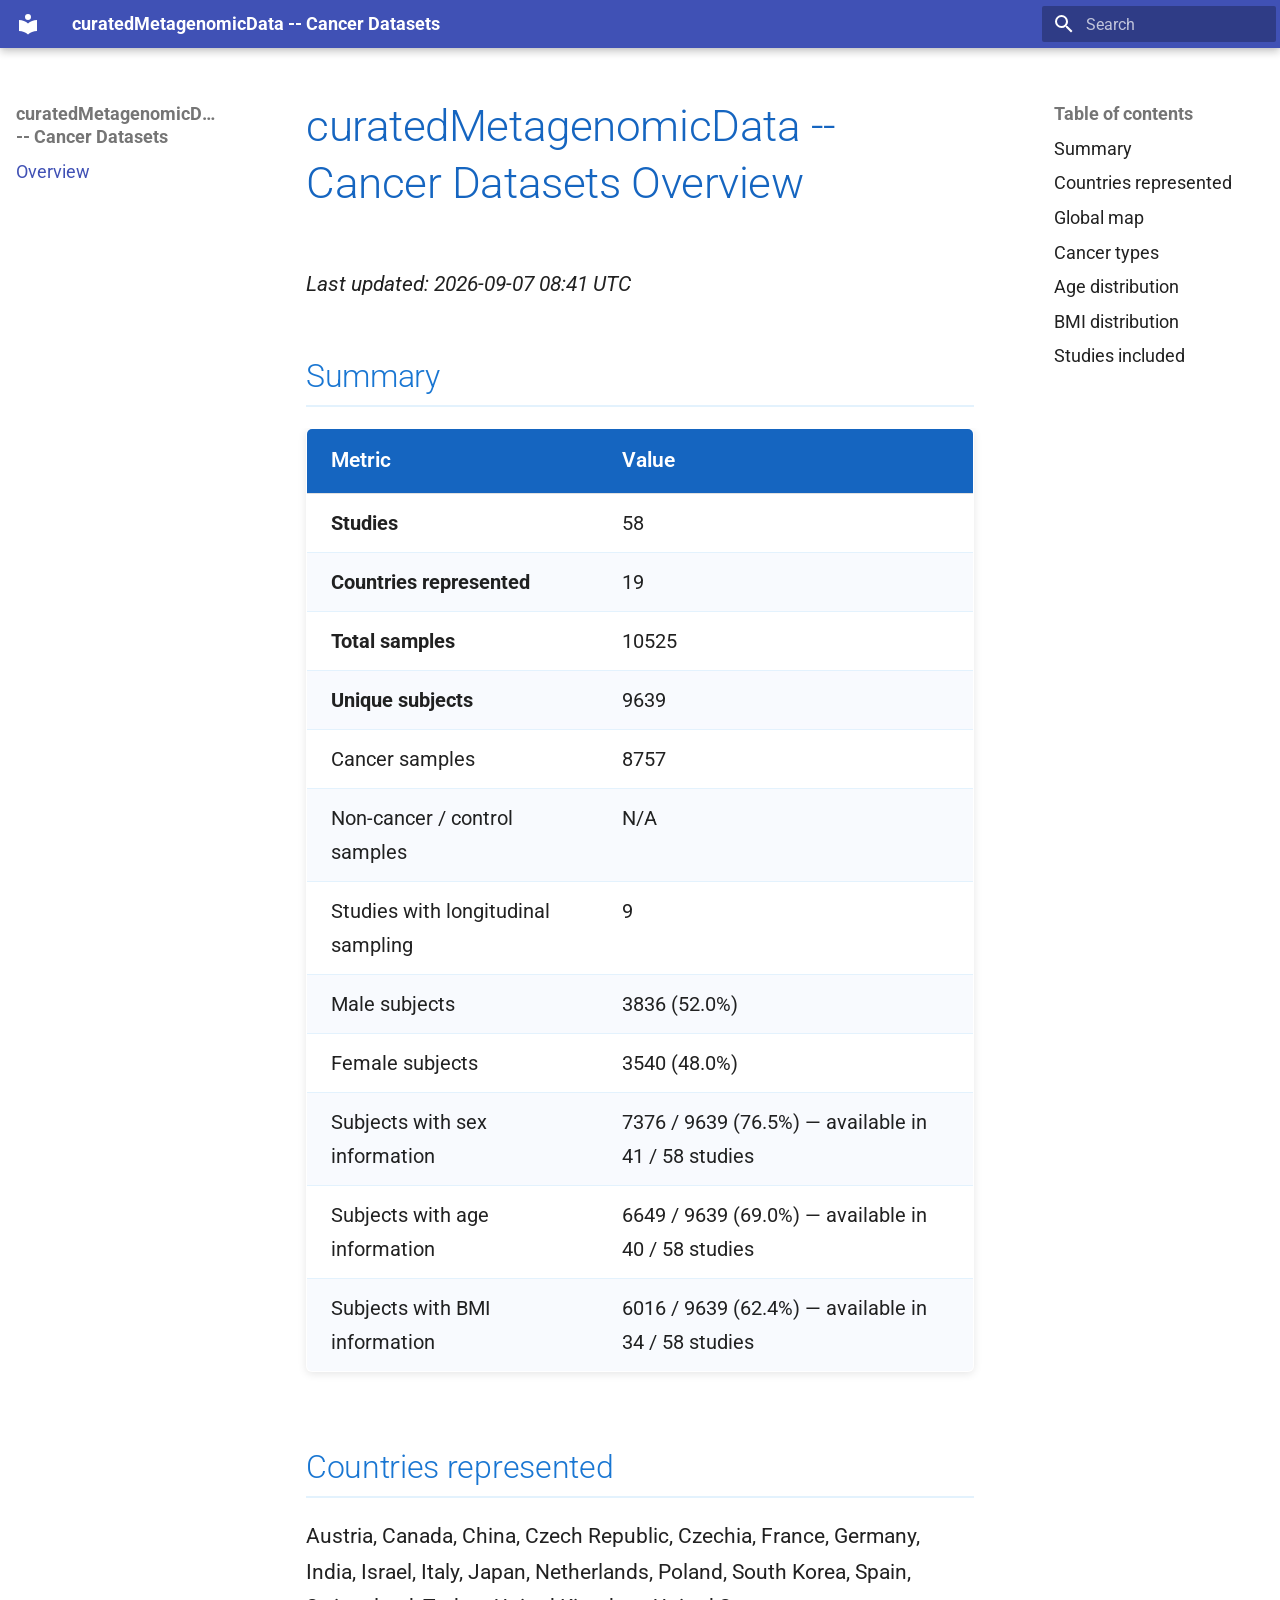
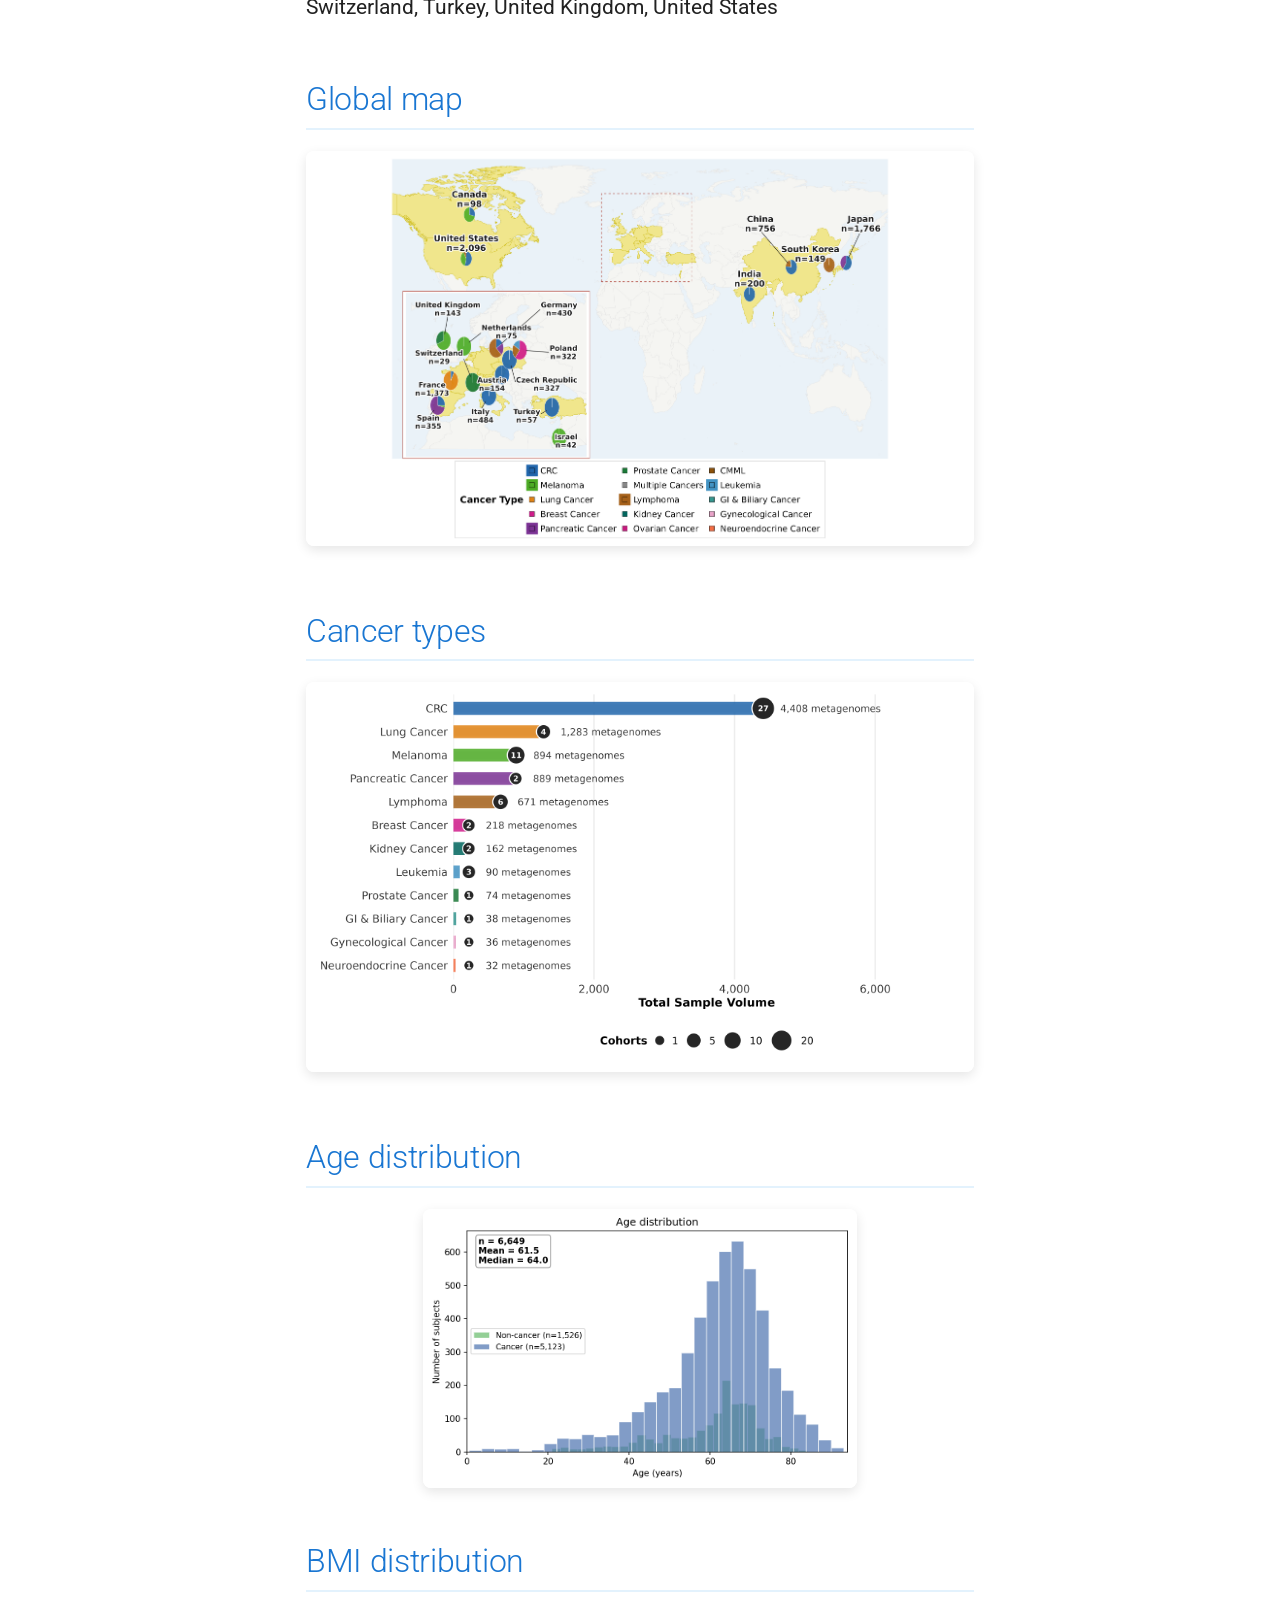
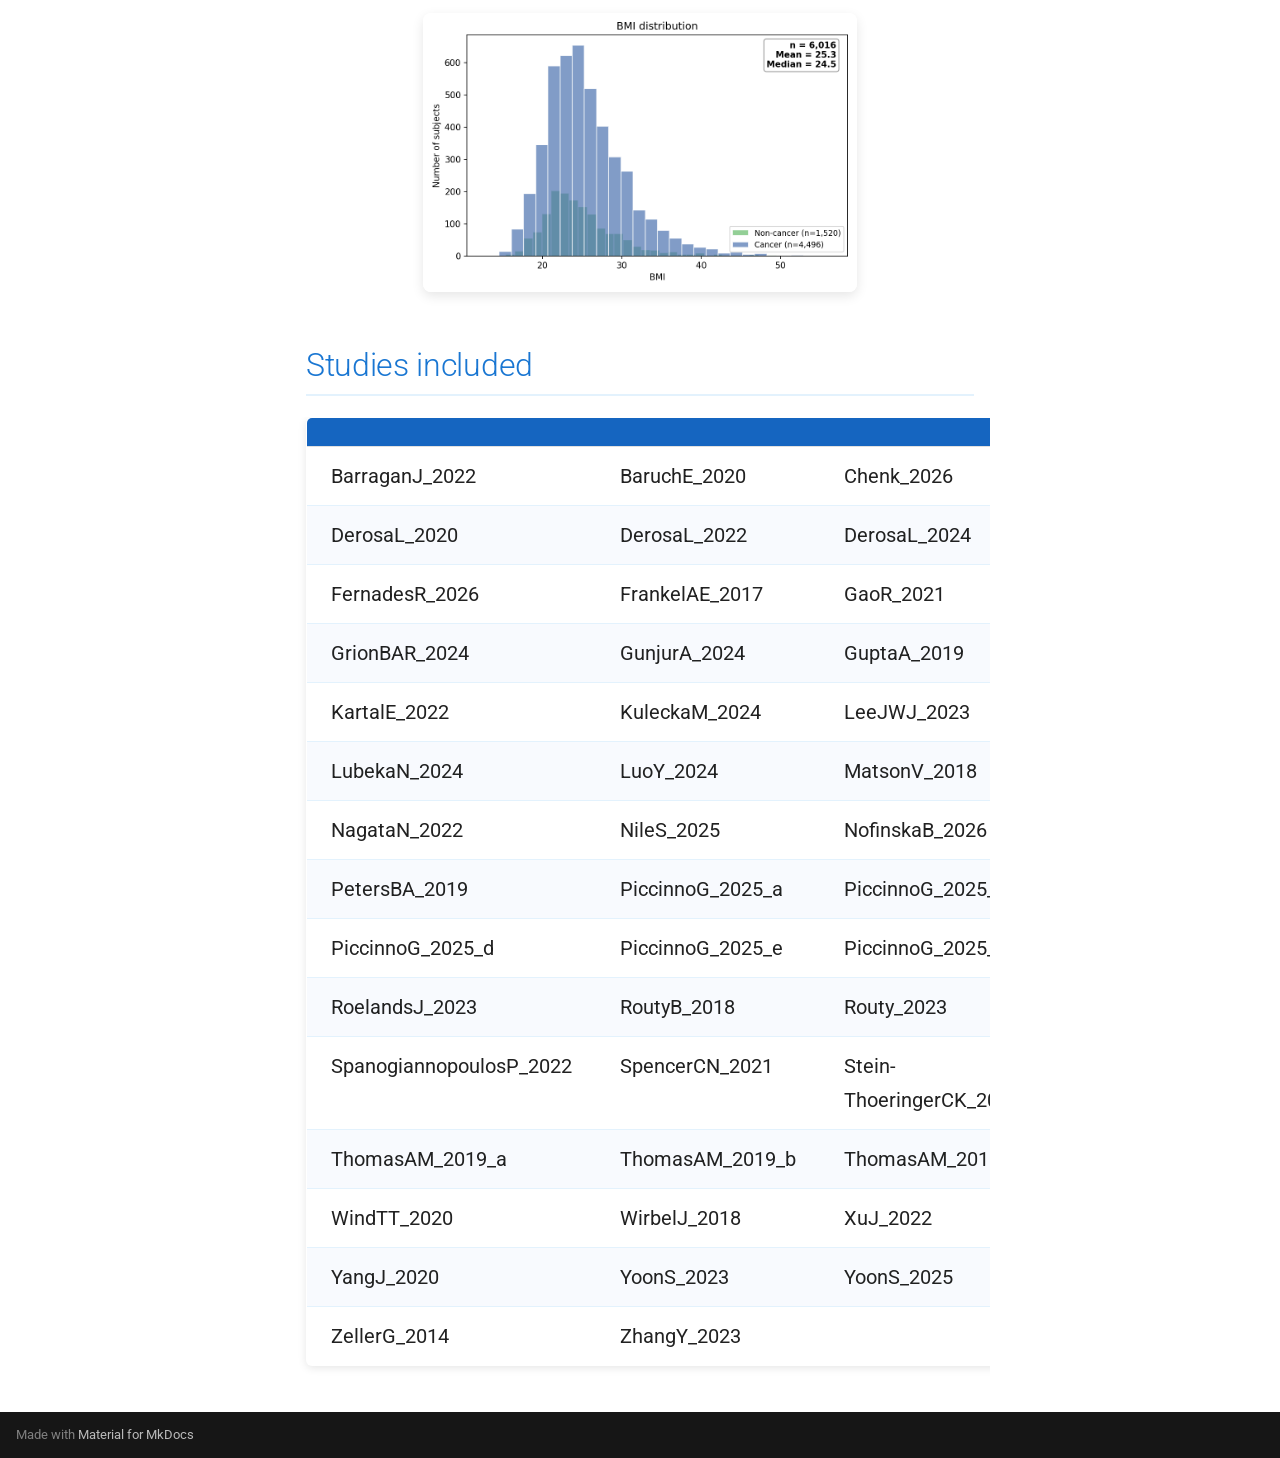
==== index.html @ d8a65362 "Update dashboard 2026-09-07 10:43" ====
<!doctype html>
<html lang="en" class="no-js">
  <head>
    
      <meta charset="utf-8">
      <meta name="viewport" content="width=device-width,initial-scale=1">
      
      
      
      
      
      
        
      
      
      <link rel="icon" href="assets/images/favicon.png">
      <meta name="generator" content="mkdocs-1.6.1, mkdocs-material-9.7.6">
    
    
      
        <title>curatedMetagenomicData -- Cancer Datasets</title>
      
    
    
      <link rel="stylesheet" href="assets/stylesheets/main.484c7ddc.min.css">
      
      


    
    
      
    
    
      
        
        
        <link rel="preconnect" href="https://fonts.gstatic.com" crossorigin>
        <link rel="stylesheet" href="https://fonts.googleapis.com/css?family=Roboto:300,300i,400,400i,700,700i%7CRoboto+Mono:400,400i,700,700i&display=fallback">
        <style>:root{--md-text-font:"Roboto";--md-code-font:"Roboto Mono"}</style>
      
    
    
      <link rel="stylesheet" href="stylesheets/extra.css">
    
    <script>__md_scope=new URL(".",location),__md_hash=e=>[...e].reduce(((e,_)=>(e<<5)-e+_.charCodeAt(0)),0),__md_get=(e,_=localStorage,t=__md_scope)=>JSON.parse(_.getItem(t.pathname+"."+e)),__md_set=(e,_,t=localStorage,a=__md_scope)=>{try{t.setItem(a.pathname+"."+e,JSON.stringify(_))}catch(e){}}</script>
    
      

    
    
  </head>
  
  
    <body dir="ltr">
  
    
    <input class="md-toggle" data-md-toggle="drawer" type="checkbox" id="__drawer" autocomplete="off">
    <input class="md-toggle" data-md-toggle="search" type="checkbox" id="__search" autocomplete="off">
    <label class="md-overlay" for="__drawer"></label>
    <div data-md-component="skip">
      
        
        <a href="#curatedmetagenomicdata-cancer-datasets-overview" class="md-skip">
          Skip to content
        </a>
      
    </div>
    <div data-md-component="announce">
      
    </div>
    
    
      

  

<header class="md-header md-header--shadow" data-md-component="header">
  <nav class="md-header__inner md-grid" aria-label="Header">
    <a href="." title="curatedMetagenomicData -- Cancer Datasets" class="md-header__button md-logo" aria-label="curatedMetagenomicData -- Cancer Datasets" data-md-component="logo">
      
  
  <svg xmlns="http://www.w3.org/2000/svg" viewBox="0 0 24 24"><path d="M12 8a3 3 0 0 0 3-3 3 3 0 0 0-3-3 3 3 0 0 0-3 3 3 3 0 0 0 3 3m0 3.54C9.64 9.35 6.5 8 3 8v11c3.5 0 6.64 1.35 9 3.54 2.36-2.19 5.5-3.54 9-3.54V8c-3.5 0-6.64 1.35-9 3.54"/></svg>

    </a>
    <label class="md-header__button md-icon" for="__drawer">
      
      <svg xmlns="http://www.w3.org/2000/svg" viewBox="0 0 24 24"><path d="M3 6h18v2H3zm0 5h18v2H3zm0 5h18v2H3z"/></svg>
    </label>
    <div class="md-header__title" data-md-component="header-title">
      <div class="md-header__ellipsis">
        <div class="md-header__topic">
          <span class="md-ellipsis">
            curatedMetagenomicData -- Cancer Datasets
          </span>
        </div>
        <div class="md-header__topic" data-md-component="header-topic">
          <span class="md-ellipsis">
            
              Overview
            
          </span>
        </div>
      </div>
    </div>
    
    
      <script>var palette=__md_get("__palette");if(palette&&palette.color){if("(prefers-color-scheme)"===palette.color.media){var media=matchMedia("(prefers-color-scheme: light)"),input=document.querySelector(media.matches?"[data-md-color-media='(prefers-color-scheme: light)']":"[data-md-color-media='(prefers-color-scheme: dark)']");palette.color.media=input.getAttribute("data-md-color-media"),palette.color.scheme=input.getAttribute("data-md-color-scheme"),palette.color.primary=input.getAttribute("data-md-color-primary"),palette.color.accent=input.getAttribute("data-md-color-accent")}for(var[key,value]of Object.entries(palette.color))document.body.setAttribute("data-md-color-"+key,value)}</script>
    
    
    
      
      
        <label class="md-header__button md-icon" for="__search">
          
          <svg xmlns="http://www.w3.org/2000/svg" viewBox="0 0 24 24"><path d="M9.5 3A6.5 6.5 0 0 1 16 9.5c0 1.61-.59 3.09-1.56 4.23l.27.27h.79l5 5-1.5 1.5-5-5v-.79l-.27-.27A6.52 6.52 0 0 1 9.5 16 6.5 6.5 0 0 1 3 9.5 6.5 6.5 0 0 1 9.5 3m0 2C7 5 5 7 5 9.5S7 14 9.5 14 14 12 14 9.5 12 5 9.5 5"/></svg>
        </label>
        <div class="md-search" data-md-component="search" role="dialog">
  <label class="md-search__overlay" for="__search"></label>
  <div class="md-search__inner" role="search">
    <form class="md-search__form" name="search">
      <input type="text" class="md-search__input" name="query" aria-label="Search" placeholder="Search" autocapitalize="off" autocorrect="off" autocomplete="off" spellcheck="false" data-md-component="search-query" required>
      <label class="md-search__icon md-icon" for="__search">
        
        <svg xmlns="http://www.w3.org/2000/svg" viewBox="0 0 24 24"><path d="M9.5 3A6.5 6.5 0 0 1 16 9.5c0 1.61-.59 3.09-1.56 4.23l.27.27h.79l5 5-1.5 1.5-5-5v-.79l-.27-.27A6.52 6.52 0 0 1 9.5 16 6.5 6.5 0 0 1 3 9.5 6.5 6.5 0 0 1 9.5 3m0 2C7 5 5 7 5 9.5S7 14 9.5 14 14 12 14 9.5 12 5 9.5 5"/></svg>
        
        <svg xmlns="http://www.w3.org/2000/svg" viewBox="0 0 24 24"><path d="M20 11v2H8l5.5 5.5-1.42 1.42L4.16 12l7.92-7.92L13.5 5.5 8 11z"/></svg>
      </label>
      <nav class="md-search__options" aria-label="Search">
        
        <button type="reset" class="md-search__icon md-icon" title="Clear" aria-label="Clear" tabindex="-1">
          
          <svg xmlns="http://www.w3.org/2000/svg" viewBox="0 0 24 24"><path d="M19 6.41 17.59 5 12 10.59 6.41 5 5 6.41 10.59 12 5 17.59 6.41 19 12 13.41 17.59 19 19 17.59 13.41 12z"/></svg>
        </button>
      </nav>
      
    </form>
    <div class="md-search__output">
      <div class="md-search__scrollwrap" tabindex="0" data-md-scrollfix>
        <div class="md-search-result" data-md-component="search-result">
          <div class="md-search-result__meta">
            Initializing search
          </div>
          <ol class="md-search-result__list" role="presentation"></ol>
        </div>
      </div>
    </div>
  </div>
</div>
      
    
    
  </nav>
  
</header>
    
    <div class="md-container" data-md-component="container">
      
      
        
          
        
      
      <main class="md-main" data-md-component="main">
        <div class="md-main__inner md-grid">
          
            
              
              <div class="md-sidebar md-sidebar--primary" data-md-component="sidebar" data-md-type="navigation" >
                <div class="md-sidebar__scrollwrap">
                  <div class="md-sidebar__inner">
                    



<nav class="md-nav md-nav--primary" aria-label="Navigation" data-md-level="0">
  <label class="md-nav__title" for="__drawer">
    <a href="." title="curatedMetagenomicData -- Cancer Datasets" class="md-nav__button md-logo" aria-label="curatedMetagenomicData -- Cancer Datasets" data-md-component="logo">
      
  
  <svg xmlns="http://www.w3.org/2000/svg" viewBox="0 0 24 24"><path d="M12 8a3 3 0 0 0 3-3 3 3 0 0 0-3-3 3 3 0 0 0-3 3 3 3 0 0 0 3 3m0 3.54C9.64 9.35 6.5 8 3 8v11c3.5 0 6.64 1.35 9 3.54 2.36-2.19 5.5-3.54 9-3.54V8c-3.5 0-6.64 1.35-9 3.54"/></svg>

    </a>
    curatedMetagenomicData -- Cancer Datasets
  </label>
  
  <ul class="md-nav__list" data-md-scrollfix>
    
      
      
  
  
    
  
  
  
    <li class="md-nav__item md-nav__item--active">
      
      <input class="md-nav__toggle md-toggle" type="checkbox" id="__toc">
      
      
        
      
      
        <label class="md-nav__link md-nav__link--active" for="__toc">
          
  
  
  <span class="md-ellipsis">
    
  
    Overview
  

    
  </span>
  
  

          <span class="md-nav__icon md-icon"></span>
        </label>
      
      <a href="." class="md-nav__link md-nav__link--active">
        
  
  
  <span class="md-ellipsis">
    
  
    Overview
  

    
  </span>
  
  

      </a>
      
        

<nav class="md-nav md-nav--secondary" aria-label="Table of contents">
  
  
  
    
  
  
    <label class="md-nav__title" for="__toc">
      <span class="md-nav__icon md-icon"></span>
      Table of contents
    </label>
    <ul class="md-nav__list" data-md-component="toc" data-md-scrollfix>
      
        <li class="md-nav__item">
  <a href="#summary" class="md-nav__link">
    <span class="md-ellipsis">
      
        Summary
      
    </span>
  </a>
  
</li>
      
        <li class="md-nav__item">
  <a href="#countries-represented" class="md-nav__link">
    <span class="md-ellipsis">
      
        Countries represented
      
    </span>
  </a>
  
</li>
      
        <li class="md-nav__item">
  <a href="#global-map" class="md-nav__link">
    <span class="md-ellipsis">
      
        Global map
      
    </span>
  </a>
  
</li>
      
        <li class="md-nav__item">
  <a href="#cancer-types" class="md-nav__link">
    <span class="md-ellipsis">
      
        Cancer types
      
    </span>
  </a>
  
</li>
      
        <li class="md-nav__item">
  <a href="#age-distribution" class="md-nav__link">
    <span class="md-ellipsis">
      
        Age distribution
      
    </span>
  </a>
  
</li>
      
        <li class="md-nav__item">
  <a href="#bmi-distribution" class="md-nav__link">
    <span class="md-ellipsis">
      
        BMI distribution
      
    </span>
  </a>
  
</li>
      
        <li class="md-nav__item">
  <a href="#studies-included" class="md-nav__link">
    <span class="md-ellipsis">
      
        Studies included
      
    </span>
  </a>
  
</li>
      
    </ul>
  
</nav>
      
    </li>
  

    
  </ul>
</nav>
                  </div>
                </div>
              </div>
            
            
              
              <div class="md-sidebar md-sidebar--secondary" data-md-component="sidebar" data-md-type="toc" >
                <div class="md-sidebar__scrollwrap">
                  <div class="md-sidebar__inner">
                    

<nav class="md-nav md-nav--secondary" aria-label="Table of contents">
  
  
  
    
  
  
    <label class="md-nav__title" for="__toc">
      <span class="md-nav__icon md-icon"></span>
      Table of contents
    </label>
    <ul class="md-nav__list" data-md-component="toc" data-md-scrollfix>
      
        <li class="md-nav__item">
  <a href="#summary" class="md-nav__link">
    <span class="md-ellipsis">
      
        Summary
      
    </span>
  </a>
  
</li>
      
        <li class="md-nav__item">
  <a href="#countries-represented" class="md-nav__link">
    <span class="md-ellipsis">
      
        Countries represented
      
    </span>
  </a>
  
</li>
      
        <li class="md-nav__item">
  <a href="#global-map" class="md-nav__link">
    <span class="md-ellipsis">
      
        Global map
      
    </span>
  </a>
  
</li>
      
        <li class="md-nav__item">
  <a href="#cancer-types" class="md-nav__link">
    <span class="md-ellipsis">
      
        Cancer types
      
    </span>
  </a>
  
</li>
      
        <li class="md-nav__item">
  <a href="#age-distribution" class="md-nav__link">
    <span class="md-ellipsis">
      
        Age distribution
      
    </span>
  </a>
  
</li>
      
        <li class="md-nav__item">
  <a href="#bmi-distribution" class="md-nav__link">
    <span class="md-ellipsis">
      
        BMI distribution
      
    </span>
  </a>
  
</li>
      
        <li class="md-nav__item">
  <a href="#studies-included" class="md-nav__link">
    <span class="md-ellipsis">
      
        Studies included
      
    </span>
  </a>
  
</li>
      
    </ul>
  
</nav>
                  </div>
                </div>
              </div>
            
          
          
            <div class="md-content" data-md-component="content">
              
              <article class="md-content__inner md-typeset">
                
                  



<h1 id="curatedmetagenomicdata-cancer-datasets-overview">curatedMetagenomicData -- Cancer Datasets Overview</h1>
<p><em>Last updated: 2026-09-07 08:41 UTC</em></p>
<h2 id="summary">Summary</h2>
<table>
<thead>
<tr>
<th>Metric</th>
<th>Value</th>
</tr>
</thead>
<tbody>
<tr>
<td><strong>Studies</strong></td>
<td>58</td>
</tr>
<tr>
<td><strong>Countries represented</strong></td>
<td>19</td>
</tr>
<tr>
<td><strong>Total samples</strong></td>
<td>10525</td>
</tr>
<tr>
<td><strong>Unique subjects</strong></td>
<td>9639</td>
</tr>
<tr>
<td>Cancer samples</td>
<td>8757</td>
</tr>
<tr>
<td>Non-cancer / control samples</td>
<td>N/A</td>
</tr>
<tr>
<td>Studies with longitudinal sampling</td>
<td>9</td>
</tr>
<tr>
<td>Male subjects</td>
<td>3836 (52.0%)</td>
</tr>
<tr>
<td>Female subjects</td>
<td>3540 (48.0%)</td>
</tr>
<tr>
<td>Subjects with sex information</td>
<td>7376 / 9639 (76.5%) — available in 41 / 58 studies</td>
</tr>
<tr>
<td>Subjects with age information</td>
<td>6649 / 9639 (69.0%) — available in 40 / 58 studies</td>
</tr>
<tr>
<td>Subjects with BMI information</td>
<td>6016 / 9639 (62.4%) — available in 34 / 58 studies</td>
</tr>
</tbody>
</table>
<h2 id="countries-represented">Countries represented</h2>
<p>Austria, Canada, China, Czech Republic, Czechia, France, Germany, India, Israel, Italy, Japan, Netherlands, Poland, South Korea, Spain, Switzerland, Turkey, United Kingdom, United States</p>
<h2 id="global-map">Global map</h2>
<p><img alt="Global map" src="assets/Fig1_global_map.png" /></p>
<h2 id="cancer-types">Cancer types</h2>
<p><img alt="Cancer types" src="assets/Fig2_cancer_types.png" /></p>
<h2 id="age-distribution">Age distribution</h2>
<p><img alt="Age distribution" src="assets/age_distribution.png" /></p>
<h2 id="bmi-distribution">BMI distribution</h2>
<p><img alt="BMI distribution" src="assets/bmi_distribution.png" /></p>
<h2 id="studies-included">Studies included</h2>
<table>
<thead>
<tr>
<th style="text-align: left;"></th>
<th style="text-align: left;"></th>
<th style="text-align: left;"></th>
<th style="text-align: left;"></th>
</tr>
</thead>
<tbody>
<tr>
<td style="text-align: left;">BarraganJ_2022</td>
<td style="text-align: left;">BaruchE_2020</td>
<td style="text-align: left;">Chenk_2026</td>
<td style="text-align: left;">DavarD_2021</td>
</tr>
<tr>
<td style="text-align: left;">DerosaL_2020</td>
<td style="text-align: left;">DerosaL_2022</td>
<td style="text-align: left;">DerosaL_2024</td>
<td style="text-align: left;">FengQ_2015</td>
</tr>
<tr>
<td style="text-align: left;">FernadesR_2026</td>
<td style="text-align: left;">FrankelAE_2017</td>
<td style="text-align: left;">GaoR_2021</td>
<td style="text-align: left;">GopalakrishnanV_2018</td>
</tr>
<tr>
<td style="text-align: left;">GrionBAR_2024</td>
<td style="text-align: left;">GunjurA_2024</td>
<td style="text-align: left;">GuptaA_2019</td>
<td style="text-align: left;">HanniganGD_2017</td>
</tr>
<tr>
<td style="text-align: left;">KartalE_2022</td>
<td style="text-align: left;">KuleckaM_2024</td>
<td style="text-align: left;">LeeJWJ_2023</td>
<td style="text-align: left;">LeeK_2022</td>
</tr>
<tr>
<td style="text-align: left;">LubekaN_2024</td>
<td style="text-align: left;">LuoY_2024</td>
<td style="text-align: left;">MatsonV_2018</td>
<td style="text-align: left;">McCulloughJA_2022</td>
</tr>
<tr>
<td style="text-align: left;">NagataN_2022</td>
<td style="text-align: left;">NileS_2025</td>
<td style="text-align: left;">NofinskaB_2026</td>
<td style="text-align: left;">PernigoniN_2021</td>
</tr>
<tr>
<td style="text-align: left;">PetersBA_2019</td>
<td style="text-align: left;">PiccinnoG_2025_a</td>
<td style="text-align: left;">PiccinnoG_2025_b</td>
<td style="text-align: left;">PiccinnoG_2025_c</td>
</tr>
<tr>
<td style="text-align: left;">PiccinnoG_2025_d</td>
<td style="text-align: left;">PiccinnoG_2025_e</td>
<td style="text-align: left;">PiccinnoG_2025_f</td>
<td style="text-align: left;">PoetgensS_2024</td>
</tr>
<tr>
<td style="text-align: left;">RoelandsJ_2023</td>
<td style="text-align: left;">RoutyB_2018</td>
<td style="text-align: left;">Routy_2023</td>
<td style="text-align: left;">ShiZ_2025</td>
</tr>
<tr>
<td style="text-align: left;">SpanogiannopoulosP_2022</td>
<td style="text-align: left;">SpencerCN_2021</td>
<td style="text-align: left;">Stein-ThoeringerCK_2023</td>
<td style="text-align: left;">TengNM_2024</td>
</tr>
<tr>
<td style="text-align: left;">ThomasAM_2019_a</td>
<td style="text-align: left;">ThomasAM_2019_b</td>
<td style="text-align: left;">ThomasAM_2019_c</td>
<td style="text-align: left;">VogtmannE_2016</td>
</tr>
<tr>
<td style="text-align: left;">WindTT_2020</td>
<td style="text-align: left;">WirbelJ_2018</td>
<td style="text-align: left;">XuJ_2022</td>
<td style="text-align: left;">YachidaS_2019</td>
</tr>
<tr>
<td style="text-align: left;">YangJ_2020</td>
<td style="text-align: left;">YoonS_2023</td>
<td style="text-align: left;">YoonS_2025</td>
<td style="text-align: left;">YuJ_2015</td>
</tr>
<tr>
<td style="text-align: left;">ZellerG_2014</td>
<td style="text-align: left;">ZhangY_2023</td>
<td style="text-align: left;"></td>
<td style="text-align: left;"></td>
</tr>
</tbody>
</table>












                
              </article>
            </div>
          
          
<script>var target=document.getElementById(location.hash.slice(1));target&&target.name&&(target.checked=target.name.startsWith("__tabbed_"))</script>
        </div>
        
      </main>
      
        <footer class="md-footer">
  
  <div class="md-footer-meta md-typeset">
    <div class="md-footer-meta__inner md-grid">
      <div class="md-copyright">
  
  
    Made with
    <a href="https://squidfunk.github.io/mkdocs-material/" target="_blank" rel="noopener">
      Material for MkDocs
    </a>
  
</div>
      
    </div>
  </div>
</footer>
      
    </div>
    <div class="md-dialog" data-md-component="dialog">
      <div class="md-dialog__inner md-typeset"></div>
    </div>
    
    
    
      
      
      <script id="__config" type="application/json">{"annotate": null, "base": ".", "features": ["navigation.expand"], "search": "assets/javascripts/workers/search.2c215733.min.js", "tags": null, "translations": {"clipboard.copied": "Copied to clipboard", "clipboard.copy": "Copy to clipboard", "search.result.more.one": "1 more on this page", "search.result.more.other": "# more on this page", "search.result.none": "No matching documents", "search.result.one": "1 matching document", "search.result.other": "# matching documents", "search.result.placeholder": "Type to start searching", "search.result.term.missing": "Missing", "select.version": "Select version"}, "version": null}</script>
    
    
      <script src="assets/javascripts/bundle.79ae519e.min.js"></script>
      
    
  </body>
</html>
---- assets/stylesheets/main.484c7ddc.min.css ----
@charset "UTF-8";html{-webkit-text-size-adjust:none;-moz-text-size-adjust:none;text-size-adjust:none;box-sizing:border-box}*,:after,:before{box-sizing:inherit}@media (prefers-reduced-motion){*,:after,:before{transition:none!important}}body{margin:0}a,button,input,label{-webkit-tap-highlight-color:transparent}a{color:inherit;text-decoration:none}hr{border:0;box-sizing:initial;display:block;height:.05rem;overflow:visible;padding:0}small{font-size:80%}sub,sup{line-height:1em}img{border-style:none}table{border-collapse:initial;border-spacing:0}td,th{font-weight:400;vertical-align:top}button{background:#0000;border:0;font-family:inherit;font-size:inherit;margin:0;padding:0}input{border:0;outline:none}:root{--md-primary-fg-color:#4051b5;--md-primary-fg-color--light:#5d6cc0;--md-primary-fg-color--dark:#303fa1;--md-primary-bg-color:#fff;--md-primary-bg-color--light:#ffffffb3;--md-accent-fg-color:#526cfe;--md-accent-fg-color--transparent:#526cfe1a;--md-accent-bg-color:#fff;--md-accent-bg-color--light:#ffffffb3}[data-md-color-scheme=default]{color-scheme:light}[data-md-color-scheme=default] img[src$="#gh-dark-mode-only"],[data-md-color-scheme=default] img[src$="#only-dark"]{display:none}:root,[data-md-color-scheme=default]{--md-hue:225deg;--md-default-fg-color:#000000de;--md-default-fg-color--light:#0000008a;--md-default-fg-color--lighter:#00000052;--md-default-fg-color--lightest:#00000012;--md-default-bg-color:#fff;--md-default-bg-color--light:#ffffffb3;--md-default-bg-color--lighter:#ffffff4d;--md-default-bg-color--lightest:#ffffff1f;--md-code-fg-color:#36464e;--md-code-bg-color:#f5f5f5;--md-code-bg-color--light:#f5f5f5b3;--md-code-bg-color--lighter:#f5f5f54d;--md-code-hl-color:#4287ff;--md-code-hl-color--light:#4287ff1a;--md-code-hl-number-color:#d52a2a;--md-code-hl-special-color:#db1457;--md-code-hl-function-color:#a846b9;--md-code-hl-constant-color:#6e59d9;--md-code-hl-keyword-color:#3f6ec6;--md-code-hl-string-color:#1c7d4d;--md-code-hl-name-color:var(--md-code-fg-color);--md-code-hl-operator-color:var(--md-default-fg-color--light);--md-code-hl-punctuation-color:var(--md-default-fg-color--light);--md-code-hl-comment-color:var(--md-default-fg-color--light);--md-code-hl-generic-color:var(--md-default-fg-color--light);--md-code-hl-variable-color:var(--md-default-fg-color--light);--md-typeset-color:var(--md-default-fg-color);--md-typeset-a-color:var(--md-primary-fg-color);--md-typeset-del-color:#f5503d26;--md-typeset-ins-color:#0bd57026;--md-typeset-kbd-color:#fafafa;--md-typeset-kbd-accent-color:#fff;--md-typeset-kbd-border-color:#b8b8b8;--md-typeset-mark-color:#ffff0080;--md-typeset-table-color:#0000001f;--md-typeset-table-color--light:rgba(0,0,0,.035);--md-admonition-fg-color:var(--md-default-fg-color);--md-admonition-bg-color:var(--md-default-bg-color);--md-warning-fg-color:#000000de;--md-warning-bg-color:#ff9;--md-footer-fg-color:#fff;--md-footer-fg-color--light:#ffffffb3;--md-footer-fg-color--lighter:#ffffff73;--md-footer-bg-color:#000000de;--md-footer-bg-color--dark:#00000052;--md-shadow-z1:0 0.2rem 0.5rem #0000000d,0 0 0.05rem #0000001a;--md-shadow-z2:0 0.2rem 0.5rem #0000001a,0 0 0.05rem #00000040;--md-shadow-z3:0 0.2rem 0.5rem #0003,0 0 0.05rem #00000059}.md-icon svg{fill:currentcolor;display:block;height:1.2rem;width:1.2rem}body{-webkit-font-smoothing:antialiased;-moz-osx-font-smoothing:grayscale;--md-text-font-family:var(--md-text-font,_),-apple-system,BlinkMacSystemFont,Helvetica,Arial,sans-serif;--md-code-font-family:var(--md-code-font,_),SFMono-Regular,Consolas,Menlo,monospace}aside,body,input{font-feature-settings:"kern","liga";color:var(--md-typeset-color);font-family:var(--md-text-font-family)}code,kbd,pre{font-feature-settings:"kern";font-family:var(--md-code-font-family)}:root{--md-typeset-table-sort-icon:url('data:image/svg+xml;charset=utf-8,<svg xmlns="http://www.w3.org/2000/svg" viewBox="0 0 24 24"><path d="m18 21-4-4h3V7h-3l4-4 4 4h-3v10h3M2 19v-2h10v2M2 13v-2h7v2M2 7V5h4v2z"/></svg>');--md-typeset-table-sort-icon--asc:url('data:image/svg+xml;charset=utf-8,<svg xmlns="http://www.w3.org/2000/svg" viewBox="0 0 24 24"><path d="M19 17h3l-4 4-4-4h3V3h2M2 17h10v2H2M6 5v2H2V5m0 6h7v2H2z"/></svg>');--md-typeset-table-sort-icon--desc:url('data:image/svg+xml;charset=utf-8,<svg xmlns="http://www.w3.org/2000/svg" viewBox="0 0 24 24"><path d="M19 7h3l-4-4-4 4h3v14h2M2 17h10v2H2M6 5v2H2V5m0 6h7v2H2z"/></svg>')}.md-typeset{-webkit-print-color-adjust:exact;color-adjust:exact;font-size:.8rem;line-height:1.6;overflow-wrap:break-word}@media print{.md-typeset{font-size:.68rem}}.md-typeset blockquote,.md-typeset dl,.md-typeset figure,.md-typeset ol,.md-typeset pre,.md-typeset ul{margin-bottom:1em;margin-top:1em}.md-typeset h1{color:var(--md-default-fg-color--light);font-size:2em;line-height:1.3;margin:0 0 1.25em}.md-typeset h1,.md-typeset h2{font-weight:300;letter-spacing:-.01em}.md-typeset h2{font-size:1.5625em;line-height:1.4;margin:1.6em 0 .64em}.md-typeset h3{font-size:1.25em;font-weight:400;letter-spacing:-.01em;line-height:1.5;margin:1.6em 0 .8em}.md-typeset h2+h3{margin-top:.8em}.md-typeset h4{font-weight:700;letter-spacing:-.01em;margin:1em 0}.md-typeset h5,.md-typeset h6{color:var(--md-default-fg-color--light);font-size:.8em;font-weight:700;letter-spacing:-.01em;margin:1.25em 0}.md-typeset h5{text-transform:uppercase}.md-typeset h5 code{text-transform:none}.md-typeset hr{border-bottom:.05rem solid var(--md-default-fg-color--lightest);display:flow-root;margin:1.5em 0}.md-typeset a{color:var(--md-typeset-a-color);word-break:break-word}.md-typeset a,.md-typeset a:before{transition:color 125ms}.md-typeset a:focus,.md-typeset a:hover{color:var(--md-accent-fg-color)}.md-typeset a:focus code,.md-typeset a:hover code{background-color:var(--md-accent-fg-color--transparent);color:var(--md-accent-fg-color)}.md-typeset a code{color:var(--md-typeset-a-color)}.md-typeset a.focus-visible{outline-color:var(--md-accent-fg-color);outline-offset:.2rem}.md-typeset code,.md-typeset kbd,.md-typeset pre{color:var(--md-code-fg-color);direction:ltr;font-variant-ligatures:none;transition:background-color 125ms}@media print{.md-typeset code,.md-typeset kbd,.md-typeset pre{white-space:pre-wrap}}.md-typeset code{background-color:var(--md-code-bg-color);border-radius:.1rem;-webkit-box-decoration-break:clone;box-decoration-break:clone;font-size:.85em;padding:0 .2941176471em;transition:color 125ms,background-color 125ms;word-break:break-word}.md-typeset code:not(.focus-visible){-webkit-tap-highlight-color:transparent;outline:none}.md-typeset pre{display:flow-root;line-height:1.4;position:relative}.md-typeset pre>code{-webkit-box-decoration-break:slice;box-decoration-break:slice;box-shadow:none;display:block;margin:0;outline-color:var(--md-accent-fg-color);overflow:auto;padding:.7720588235em 1.1764705882em;scrollbar-color:var(--md-default-fg-color--lighter) #0000;scrollbar-width:thin;touch-action:auto;word-break:normal}.md-typeset pre>code:hover{scrollbar-color:var(--md-accent-fg-color) #0000}.md-typeset pre>code::-webkit-scrollbar{height:.2rem;width:.2rem}.md-typeset pre>code::-webkit-scrollbar-thumb{background-color:var(--md-default-fg-color--lighter)}.md-typeset pre>code::-webkit-scrollbar-thumb:hover{background-color:var(--md-accent-fg-color)}.md-typeset kbd{background-color:var(--md-typeset-kbd-color);border-radius:.1rem;box-shadow:0 .1rem 0 .05rem var(--md-typeset-kbd-border-color),0 .1rem 0 var(--md-typeset-kbd-border-color),0 -.1rem .2rem var(--md-typeset-kbd-accent-color) inset;color:var(--md-default-fg-color);display:inline-block;font-size:.75em;padding:0 .6666666667em;vertical-align:text-top;word-break:break-word}.md-typeset mark{background-color:var(--md-typeset-mark-color);-webkit-box-decoration-break:clone;box-decoration-break:clone;color:inherit;word-break:break-word}.md-typeset abbr{cursor:help;text-decoration:none}.md-typeset [data-preview],.md-typeset abbr{border-bottom:.05rem dotted var(--md-default-fg-color--light)}.md-typeset small{opacity:.75}[dir=ltr] .md-typeset sub,[dir=ltr] .md-typeset sup{margin-left:.078125em}[dir=rtl] .md-typeset sub,[dir=rtl] .md-typeset sup{margin-right:.078125em}[dir=ltr] .md-typeset blockquote{padding-left:.6rem}[dir=rtl] .md-typeset blockquote{padding-right:.6rem}[dir=ltr] .md-typeset blockquote{border-left:.2rem solid var(--md-default-fg-color--lighter)}[dir=rtl] .md-typeset blockquote{border-right:.2rem solid var(--md-default-fg-color--lighter)}.md-typeset blockquote{color:var(--md-default-fg-color--light);margin-left:0;margin-right:0}.md-typeset ul{list-style-type:disc}.md-typeset ul[type]{list-style-type:revert-layer}[dir=ltr] .md-typeset ol,[dir=ltr] .md-typeset ul{margin-left:.625em}[dir=rtl] .md-typeset ol,[dir=rtl] .md-typeset ul{margin-right:.625em}.md-typeset ol,.md-typeset ul{padding:0}.md-typeset ol:not([hidden]),.md-typeset ul:not([hidden]){display:flow-root}.md-typeset ol ol,.md-typeset ul ol{list-style-type:lower-alpha}.md-typeset ol ol ol,.md-typeset ul ol ol{list-style-type:lower-roman}.md-typeset ol ol ol ol,.md-typeset ul ol ol ol{list-style-type:upper-alpha}.md-typeset ol ol ol ol ol,.md-typeset ul ol ol ol ol{list-style-type:upper-roman}.md-typeset ol[type],.md-typeset ul[type]{list-style-type:revert-layer}[dir=ltr] .md-typeset ol li,[dir=ltr] .md-typeset ul li{margin-left:1.25em}[dir=rtl] .md-typeset ol li,[dir=rtl] .md-typeset ul li{margin-right:1.25em}.md-typeset ol li,.md-typeset ul li{margin-bottom:.5em}.md-typeset ol li blockquote,.md-typeset ol li p,.md-typeset ul li blockquote,.md-typeset ul li p{margin:.5em 0}.md-typeset ol li:last-child,.md-typeset ul li:last-child{margin-bottom:0}[dir=ltr] .md-typeset ol li ol,[dir=ltr] .md-typeset ol li ul,[dir=ltr] .md-typeset ul li ol,[dir=ltr] .md-typeset ul li ul{margin-left:.625em}[dir=rtl] .md-typeset ol li ol,[dir=rtl] .md-typeset ol li ul,[dir=rtl] .md-typeset ul li ol,[dir=rtl] .md-typeset ul li ul{margin-right:.625em}.md-typeset ol li ol,.md-typeset ol li ul,.md-typeset ul li ol,.md-typeset ul li ul{margin-bottom:.5em;margin-top:.5em}[dir=ltr] .md-typeset dd{margin-left:1.875em}[dir=rtl] .md-typeset dd{margin-right:1.875em}.md-typeset dd{margin-bottom:1.5em;margin-top:1em}.md-typeset img,.md-typeset svg,.md-typeset video{height:auto;max-width:100%}.md-typeset img[align=left]{margin:1em 1em 1em 0}.md-typeset img[align=right]{margin:1em 0 1em 1em}.md-typeset img[align]:only-child{margin-top:0}.md-typeset figure{display:flow-root;margin:1em auto;max-width:100%;text-align:center;width:fit-content}.md-typeset figure img{display:block;margin:0 auto}.md-typeset figcaption{font-style:italic;margin:1em auto;max-width:24rem}.md-typeset iframe{max-width:100%}.md-typeset table:not([class]){background-color:var(--md-default-bg-color);border:.05rem solid var(--md-typeset-table-color);border-radius:.1rem;display:inline-block;font-size:.64rem;max-width:100%;overflow:auto;touch-action:auto}@media print{.md-typeset table:not([class]){display:table}}.md-typeset table:not([class])+*{margin-top:1.5em}.md-typeset table:not([class]) td>:first-child,.md-typeset table:not([class]) th>:first-child{margin-top:0}.md-typeset table:not([class]) td>:last-child,.md-typeset table:not([class]) th>:last-child{margin-bottom:0}.md-typeset table:not([class]) td:not([align]),.md-typeset table:not([class]) th:not([align]){text-align:left}[dir=rtl] .md-typeset table:not([class]) td:not([align]),[dir=rtl] .md-typeset table:not([class]) th:not([align]){text-align:right}.md-typeset table:not([class]) th{font-weight:700;min-width:5rem;padding:.9375em 1.25em;vertical-align:top}.md-typeset table:not([class]) td{border-top:.05rem solid var(--md-typeset-table-color);padding:.9375em 1.25em;vertical-align:top}.md-typeset table:not([class]) tbody tr{transition:background-color 125ms}.md-typeset table:not([class]) tbody tr:hover{background-color:var(--md-typeset-table-color--light);box-shadow:0 .05rem 0 var(--md-default-bg-color) inset}.md-typeset table:not([class]) a{word-break:normal}.md-typeset table th[role=columnheader]{cursor:pointer}[dir=ltr] .md-typeset table th[role=columnheader]:after{margin-left:.5em}[dir=rtl] .md-typeset table th[role=columnheader]:after{margin-right:.5em}.md-typeset table th[role=columnheader]:after{content:"";display:inline-block;height:1.2em;-webkit-mask-image:var(--md-typeset-table-sort-icon);mask-image:var(--md-typeset-table-sort-icon);-webkit-mask-repeat:no-repeat;mask-repeat:no-repeat;-webkit-mask-size:contain;mask-size:contain;transition:background-color 125ms;vertical-align:text-bottom;width:1.2em}.md-typeset table th[role=columnheader]:hover:after{background-color:var(--md-default-fg-color--lighter)}.md-typeset table th[role=columnheader][aria-sort=ascending]:after{background-color:var(--md-default-fg-color--light);-webkit-mask-image:var(--md-typeset-table-sort-icon--asc);mask-image:var(--md-typeset-table-sort-icon--asc)}.md-typeset table th[role=columnheader][aria-sort=descending]:after{background-color:var(--md-default-fg-color--light);-webkit-mask-image:var(--md-typeset-table-sort-icon--desc);mask-image:var(--md-typeset-table-sort-icon--desc)}.md-typeset__scrollwrap{margin:1em -.8rem;overflow-x:auto;touch-action:auto}.md-typeset__table{display:inline-block;margin-bottom:.5em;padding:0 .8rem}@media print{.md-typeset__table{display:block}}html .md-typeset__table table{display:table;margin:0;overflow:hidden;width:100%}@media screen and (max-width:44.984375em){.md-content__inner>pre{margin:1em -.8rem}.md-content__inner>pre code{border-radius:0}}.md-typeset .md-author{border-radius:100%;display:block;flex-shrink:0;height:1.6rem;overflow:hidden;position:relative;transition:color 125ms,transform 125ms;width:1.6rem}.md-typeset .md-author img{display:block}.md-typeset .md-author--more{background:var(--md-default-fg-color--lightest);color:var(--md-default-fg-color--lighter);font-size:.6rem;font-weight:700;line-height:1.6rem;text-align:center}.md-typeset .md-author--long{height:2.4rem;width:2.4rem}.md-typeset a.md-author{transform:scale(1)}.md-typeset a.md-author img{border-radius:100%;filter:grayscale(100%) opacity(75%);transition:filter 125ms}.md-typeset a.md-author:focus,.md-typeset a.md-author:hover{transform:scale(1.1);z-index:1}.md-typeset a.md-author:focus img,.md-typeset a.md-author:hover img{filter:grayscale(0)}.md-banner{background-color:var(--md-footer-bg-color);color:var(--md-footer-fg-color);overflow:auto}@media print{.md-banner{display:none}}.md-banner--warning{background-color:var(--md-warning-bg-color);color:var(--md-warning-fg-color)}.md-banner__inner{font-size:.7rem;margin:.6rem auto;padding:0 .8rem}[dir=ltr] .md-banner__button{float:right}[dir=rtl] .md-banner__button{float:left}.md-banner__button{color:inherit;cursor:pointer;transition:opacity .25s}.no-js .md-banner__button{display:none}.md-banner__button:hover{opacity:.7}html{font-size:125%;height:100%;overflow-x:hidden}@media screen and (min-width:100em){html{font-size:137.5%}}@media screen and (min-width:125em){html{font-size:150%}}body{background-color:var(--md-default-bg-color);display:flex;flex-direction:column;font-size:.5rem;min-height:100%;position:relative;width:100%}@media print{body{display:block}}@media screen and (max-width:59.984375em){body[data-md-scrolllock]{position:fixed}}.md-grid{margin-left:auto;margin-right:auto;max-width:61rem}.md-container{display:flex;flex-direction:column;flex-grow:1}@media print{.md-container{display:block}}.md-main{flex-grow:1}.md-main__inner{display:flex;height:100%;margin-top:1.5rem}.md-ellipsis{overflow:hidden;text-overflow:ellipsis}.md-toggle{display:none}.md-option{height:0;opacity:0;position:absolute;width:0}.md-option:checked+label:not([hidden]){display:block}.md-option.focus-visible+label{outline-color:var(--md-accent-fg-color);outline-style:auto}.md-skip{background-color:var(--md-default-fg-color);border-radius:.1rem;color:var(--md-default-bg-color);font-size:.64rem;margin:.5rem;opacity:0;outline-color:var(--md-accent-fg-color);padding:.3rem .5rem;position:fixed;transform:translateY(.4rem);z-index:-1}.md-skip:focus{opacity:1;transform:translateY(0);transition:transform .25s cubic-bezier(.4,0,.2,1),opacity 175ms 75ms;z-index:10}@page{margin:25mm}:root{--md-clipboard-icon:url('data:image/svg+xml;charset=utf-8,<svg xmlns="http://www.w3.org/2000/svg" viewBox="0 0 24 24"><path d="M19 21H8V7h11m0-2H8a2 2 0 0 0-2 2v14a2 2 0 0 0 2 2h11a2 2 0 0 0 2-2V7a2 2 0 0 0-2-2m-3-4H4a2 2 0 0 0-2 2v14h2V3h12z"/></svg>')}.md-clipboard{border-radius:.1rem;color:var(--md-default-fg-color--lightest);cursor:pointer;height:1.5em;outline-color:var(--md-accent-fg-color);outline-offset:.1rem;transition:color .25s;width:1.5em;z-index:1}@media print{.md-clipboard{display:none}}.md-clipboard:not(.focus-visible){-webkit-tap-highlight-color:transparent;outline:none}:hover>.md-clipboard{color:var(--md-default-fg-color--light)}.md-clipboard:focus,.md-clipboard:hover{color:var(--md-accent-fg-color)}.md-clipboard:after{background-color:currentcolor;content:"";display:block;height:1.125em;margin:0 auto;-webkit-mask-image:var(--md-clipboard-icon);mask-image:var(--md-clipboard-icon);-webkit-mask-position:center;mask-position:center;-webkit-mask-repeat:no-repeat;mask-repeat:no-repeat;-webkit-mask-size:contain;mask-size:contain;width:1.125em}.md-clipboard--inline{cursor:pointer}.md-clipboard--inline code{transition:color .25s,background-color .25s}.md-clipboard--inline:focus code,.md-clipboard--inline:hover code{background-color:var(--md-accent-fg-color--transparent);color:var(--md-accent-fg-color)}:root{--md-code-select-icon:url('data:image/svg+xml;charset=utf-8,<svg xmlns="http://www.w3.org/2000/svg" viewBox="0 0 24 24"><path d="M19 19h-4v2h4c1.1 0 2-.9 2-2v-4h-2m0-12h-4v2h4v4h2V5c0-1.1-.9-2-2-2M5 5h4V3H5c-1.1 0-2 .9-2 2v4h2m0 6H3v4c0 1.1.9 2 2 2h4v-2H5zm2-4h2v2H7zm4 0h2v2h-2zm4 0h2v2h-2zM7 7h2v2H7zm4 0h2v2h-2zm4 0h2v2h-2zm-8 8h2v2H7zm4 0h2v2h-2zm4 0h2v2h-2z"/></svg>');--md-code-copy-icon:url('data:image/svg+xml;charset=utf-8,<svg xmlns="http://www.w3.org/2000/svg" viewBox="0 0 24 24"><path d="M19 21H8V7h11m0-2H8a2 2 0 0 0-2 2v14a2 2 0 0 0 2 2h11a2 2 0 0 0 2-2V7a2 2 0 0 0-2-2m-3-4H4a2 2 0 0 0-2 2v14h2V3h12z"/></svg>')}.md-typeset .md-code__content{display:grid}.md-code__nav{background-color:var(--md-code-bg-color--lighter);border-radius:.1rem;display:flex;gap:.2rem;padding:.2rem;position:absolute;right:.25em;top:.25em;transition:background-color .25s;z-index:1}:hover>.md-code__nav{background-color:var(--md-code-bg-color--light)}.md-code__button{color:var(--md-default-fg-color--lightest);cursor:pointer;display:block;height:1.5em;outline-color:var(--md-accent-fg-color);outline-offset:.1rem;transition:color .25s;width:1.5em}:hover>*>.md-code__button{color:var(--md-default-fg-color--light)}.md-code__button.focus-visible,.md-code__button:hover{color:var(--md-accent-fg-color)}.md-code__button--active{color:var(--md-default-fg-color)!important}.md-code__button:after{background-color:currentcolor;content:"";display:block;height:1.125em;margin:0 auto;-webkit-mask-position:center;mask-position:center;-webkit-mask-repeat:no-repeat;mask-repeat:no-repeat;-webkit-mask-size:contain;mask-size:contain;width:1.125em}.md-code__button[data-md-type=select]:after{-webkit-mask-image:var(--md-code-select-icon);mask-image:var(--md-code-select-icon)}.md-code__button[data-md-type=copy]:after{-webkit-mask-image:var(--md-code-copy-icon);mask-image:var(--md-code-copy-icon)}@keyframes consent{0%{opacity:0;transform:translateY(100%)}to{opacity:1;transform:translateY(0)}}@keyframes overlay{0%{opacity:0}to{opacity:1}}.md-consent__overlay{animation:overlay .25s both;-webkit-backdrop-filter:blur(.1rem);backdrop-filter:blur(.1rem);background-color:#0000008a;height:100%;opacity:1;position:fixed;top:0;width:100%;z-index:5}.md-consent__inner{animation:consent .5s cubic-bezier(.1,.7,.1,1) both;background-color:var(--md-default-bg-color);border:0;border-radius:.1rem;bottom:0;box-shadow:0 0 .2rem #0000001a,0 .2rem .4rem #0003;max-height:100%;overflow:auto;padding:0;position:fixed;width:100%;z-index:5}.md-consent__form{padding:.8rem}.md-consent__settings{display:none;margin:1em 0}input:checked+.md-consent__settings{display:block}.md-consent__controls{margin-bottom:.8rem}.md-typeset .md-consent__controls .md-button{display:inline}@media screen and (max-width:44.984375em){.md-typeset .md-consent__controls .md-button{display:block;margin-top:.4rem;text-align:center;width:100%}}.md-consent label{cursor:pointer}.md-content{flex-grow:1;min-width:0}.md-content__inner{margin:0 .8rem 1.2rem;padding-top:.6rem}@media screen and (min-width:76.25em){[dir=ltr] .md-sidebar--primary:not([hidden])~.md-content>.md-content__inner{margin-left:1.2rem}[dir=ltr] .md-sidebar--secondary:not([hidden])~.md-content>.md-content__inner,[dir=rtl] .md-sidebar--primary:not([hidden])~.md-content>.md-content__inner{margin-right:1.2rem}[dir=rtl] .md-sidebar--secondary:not([hidden])~.md-content>.md-content__inner{margin-left:1.2rem}}.md-content__inner:before{content:"";display:block;height:.4rem}.md-content__inner>:last-child{margin-bottom:0}[dir=ltr] .md-content__button{float:right}[dir=rtl] .md-content__button{float:left}[dir=ltr] .md-content__button{margin-left:.4rem}[dir=rtl] .md-content__button{margin-right:.4rem}.md-content__button{margin:.4rem 0;padding:0}@media print{.md-content__button{display:none}}.md-typeset .md-content__button{color:var(--md-default-fg-color--lighter)}.md-content__button svg{display:inline;vertical-align:top}[dir=rtl] .md-content__button svg{transform:scaleX(-1)}[dir=ltr] .md-dialog{right:.8rem}[dir=rtl] .md-dialog{left:.8rem}.md-dialog{background-color:var(--md-default-fg-color);border-radius:.1rem;bottom:.8rem;box-shadow:var(--md-shadow-z3);min-width:11.1rem;opacity:0;padding:.4rem .6rem;pointer-events:none;position:fixed;transform:translateY(100%);transition:transform 0ms .4s,opacity .4s;z-index:4}@media print{.md-dialog{display:none}}.md-dialog--active{opacity:1;pointer-events:auto;transform:translateY(0);transition:transform .4s cubic-bezier(.075,.85,.175,1),opacity .4s}.md-dialog__inner{color:var(--md-default-bg-color);font-size:.7rem}.md-feedback{margin:2em 0 1em;text-align:center}.md-feedback fieldset{border:none;margin:0;padding:0}.md-feedback__title{font-weight:700;margin:1em auto}.md-feedback__inner{position:relative}.md-feedback__list{display:flex;flex-wrap:wrap;place-content:baseline center;position:relative}.md-feedback__list:hover .md-icon:not(:disabled){color:var(--md-default-fg-color--lighter)}:disabled .md-feedback__list{min-height:1.8rem}.md-feedback__icon{color:var(--md-default-fg-color--light);cursor:pointer;flex-shrink:0;margin:0 .1rem;transition:color 125ms}.md-feedback__icon:not(:disabled).md-icon:hover{color:var(--md-accent-fg-color)}.md-feedback__icon:disabled{color:var(--md-default-fg-color--lightest);pointer-events:none}.md-feedback__note{opacity:0;position:relative;transform:translateY(.4rem);transition:transform .4s cubic-bezier(.1,.7,.1,1),opacity .15s}.md-feedback__note>*{margin:0 auto;max-width:16rem}:disabled .md-feedback__note{opacity:1;transform:translateY(0)}@media print{.md-feedback{display:none}}.md-footer{background-color:var(--md-footer-bg-color);color:var(--md-footer-fg-color)}@media print{.md-footer{display:none}}.md-footer__inner{justify-content:space-between;overflow:auto;padding:.2rem}.md-footer__inner:not([hidden]){display:flex}.md-footer__link{align-items:end;display:flex;flex-grow:0.01;margin-bottom:.4rem;margin-top:1rem;max-width:100%;outline-color:var(--md-accent-fg-color);overflow:hidden;transition:opacity .25s}.md-footer__link:focus,.md-footer__link:hover{opacity:.7}[dir=rtl] .md-footer__link svg{transform:scaleX(-1)}@media screen and (max-width:44.984375em){.md-footer__link--prev{flex-shrink:0}.md-footer__link--prev .md-footer__title{display:none}}[dir=ltr] .md-footer__link--next{margin-left:auto}[dir=rtl] .md-footer__link--next{margin-right:auto}.md-footer__link--next{text-align:right}[dir=rtl] .md-footer__link--next{text-align:left}.md-footer__title{flex-grow:1;font-size:.9rem;margin-bottom:.7rem;max-width:calc(100% - 2.4rem);padding:0 1rem;white-space:nowrap}.md-footer__button{margin:.2rem;padding:.4rem}.md-footer__direction{font-size:.64rem;opacity:.7}.md-footer-meta{background-color:var(--md-footer-bg-color--dark)}.md-footer-meta__inner{display:flex;flex-wrap:wrap;justify-content:space-between;padding:.2rem}html .md-footer-meta.md-typeset a{color:var(--md-footer-fg-color--light)}html .md-footer-meta.md-typeset a:focus,html .md-footer-meta.md-typeset a:hover{color:var(--md-footer-fg-color)}.md-copyright{color:var(--md-footer-fg-color--lighter);font-size:.64rem;margin:auto .6rem;padding:.4rem 0;width:100%}@media screen and (min-width:45em){.md-copyright{width:auto}}.md-copyright__highlight{color:var(--md-footer-fg-color--light)}.md-social{display:inline-flex;gap:.2rem;margin:0 .4rem;padding:.2rem 0 .6rem}@media screen and (min-width:45em){.md-social{padding:.6rem 0}}.md-social__link{display:inline-block;height:1.6rem;text-align:center;width:1.6rem}.md-social__link:before{line-height:1.9}.md-social__link svg{fill:currentcolor;max-height:.8rem;vertical-align:-25%}.md-typeset .md-button{border:.1rem solid;border-radius:.1rem;color:var(--md-primary-fg-color);cursor:pointer;display:inline-block;font-weight:700;padding:.625em 2em;transition:color 125ms,background-color 125ms,border-color 125ms}.md-typeset .md-button--primary{background-color:var(--md-primary-fg-color);border-color:var(--md-primary-fg-color);color:var(--md-primary-bg-color)}.md-typeset .md-button:focus,.md-typeset .md-button:hover{background-color:var(--md-accent-fg-color);border-color:var(--md-accent-fg-color);color:var(--md-accent-bg-color)}[dir=ltr] .md-typeset .md-input{border-top-left-radius:.1rem}[dir=ltr] .md-typeset .md-input,[dir=rtl] .md-typeset .md-input{border-top-right-radius:.1rem}[dir=rtl] .md-typeset .md-input{border-top-left-radius:.1rem}.md-typeset .md-input{border-bottom:.1rem solid var(--md-default-fg-color--lighter);box-shadow:var(--md-shadow-z1);font-size:.8rem;height:1.8rem;padding:0 .6rem;transition:border .25s,box-shadow .25s}.md-typeset .md-input:focus,.md-typeset .md-input:hover{border-bottom-color:var(--md-accent-fg-color);box-shadow:var(--md-shadow-z2)}.md-typeset .md-input--stretch{width:100%}.md-header{background-color:var(--md-primary-fg-color);box-shadow:0 0 .2rem #0000,0 .2rem .4rem #0000;color:var(--md-primary-bg-color);display:block;left:0;position:sticky;right:0;top:0;z-index:4}@media print{.md-header{display:none}}.md-header[hidden]{transform:translateY(-100%);transition:transform .25s cubic-bezier(.8,0,.6,1),box-shadow .25s}.md-header--shadow{box-shadow:0 0 .2rem #0000001a,0 .2rem .4rem #0003;transition:transform .25s cubic-bezier(.1,.7,.1,1),box-shadow .25s}.md-header__inner{align-items:center;display:flex;padding:0 .2rem}.md-header__button{color:currentcolor;cursor:pointer;margin:.2rem;outline-color:var(--md-accent-fg-color);padding:.4rem;position:relative;transition:opacity .25s;vertical-align:middle;z-index:1}.md-header__button:hover{opacity:.7}.md-header__button:not([hidden]){display:inline-block}.md-header__button:not(.focus-visible){-webkit-tap-highlight-color:transparent;outline:none}.md-header__button.md-logo{margin:.2rem;padding:.4rem}@media screen and (max-width:76.234375em){.md-header__button.md-logo{display:none}}.md-header__button.md-logo img,.md-header__button.md-logo svg{fill:currentcolor;display:block;height:1.2rem;width:auto}@media screen and (min-width:60em){.md-header__button[for=__search]{display:none}}.no-js .md-header__button[for=__search]{display:none}[dir=rtl] .md-header__button[for=__search] svg{transform:scaleX(-1)}@media screen and (min-width:76.25em){.md-header__button[for=__drawer]{display:none}}.md-header__topic{display:flex;max-width:100%;position:absolute;transition:transform .4s cubic-bezier(.1,.7,.1,1),opacity .15s;white-space:nowrap}.md-header__topic+.md-header__topic{opacity:0;pointer-events:none;transform:translateX(1.25rem);transition:transform .4s cubic-bezier(1,.7,.1,.1),opacity .15s;z-index:-1}[dir=rtl] .md-header__topic+.md-header__topic{transform:translateX(-1.25rem)}.md-header__topic:first-child{font-weight:700}[dir=ltr] .md-header__title{margin-left:1rem;margin-right:.4rem}[dir=rtl] .md-header__title{margin-left:.4rem;margin-right:1rem}.md-header__title{flex-grow:1;font-size:.9rem;height:2.4rem;line-height:2.4rem}.md-header__title--active .md-header__topic{opacity:0;pointer-events:none;transform:translateX(-1.25rem);transition:transform .4s cubic-bezier(1,.7,.1,.1),opacity .15s;z-index:-1}[dir=rtl] .md-header__title--active .md-header__topic{transform:translateX(1.25rem)}.md-header__title--active .md-header__topic+.md-header__topic{opacity:1;pointer-events:auto;transform:translateX(0);transition:transform .4s cubic-bezier(.1,.7,.1,1),opacity .15s;z-index:0}.md-header__title>.md-header__ellipsis{height:100%;position:relative;width:100%}.md-header__option{display:flex;flex-shrink:0;max-width:100%;transition:max-width 0ms .25s,opacity .25s .25s;white-space:nowrap}[data-md-toggle=search]:checked~.md-header .md-header__option{max-width:0;opacity:0;transition:max-width 0ms,opacity 0ms}.md-header__option>input{bottom:0}.md-header__source{display:none}@media screen and (min-width:60em){[dir=ltr] .md-header__source{margin-left:1rem}[dir=rtl] .md-header__source{margin-right:1rem}.md-header__source{display:block;max-width:11.7rem;width:11.7rem}}@media screen and (min-width:76.25em){[dir=ltr] .md-header__source{margin-left:1.4rem}[dir=rtl] .md-header__source{margin-right:1.4rem}}.md-meta{color:var(--md-default-fg-color--light);font-size:.7rem;line-height:1.3}.md-meta__list{display:inline-flex;flex-wrap:wrap;list-style:none;margin:0;padding:0}.md-meta__item:not(:last-child):after{content:"·";margin-left:.2rem;margin-right:.2rem}.md-meta__link{color:var(--md-typeset-a-color)}.md-meta__link:focus,.md-meta__link:hover{color:var(--md-accent-fg-color)}.md-draft{background-color:#ff1744;border-radius:.125em;color:#fff;display:inline-block;font-weight:700;padding-left:.5714285714em;padding-right:.5714285714em}:root{--md-nav-icon--prev:url('data:image/svg+xml;charset=utf-8,<svg xmlns="http://www.w3.org/2000/svg" viewBox="0 0 24 24"><path d="M20 11v2H8l5.5 5.5-1.42 1.42L4.16 12l7.92-7.92L13.5 5.5 8 11z"/></svg>');--md-nav-icon--next:url('data:image/svg+xml;charset=utf-8,<svg xmlns="http://www.w3.org/2000/svg" viewBox="0 0 24 24"><path d="M8.59 16.58 13.17 12 8.59 7.41 10 6l6 6-6 6z"/></svg>');--md-toc-icon:url('data:image/svg+xml;charset=utf-8,<svg xmlns="http://www.w3.org/2000/svg" viewBox="0 0 24 24"><path d="M3 9h14V7H3zm0 4h14v-2H3zm0 4h14v-2H3zm16 0h2v-2h-2zm0-10v2h2V7zm0 6h2v-2h-2z"/></svg>')}.md-nav{font-size:.7rem;line-height:1.3}.md-nav__title{color:var(--md-default-fg-color--light);display:block;font-weight:700;overflow:hidden;padding:0 .6rem;text-overflow:ellipsis}.md-nav__title .md-nav__button{display:none}.md-nav__title .md-nav__button img{height:100%;width:auto}.md-nav__title .md-nav__button.md-logo img,.md-nav__title .md-nav__button.md-logo svg{fill:currentcolor;display:block;height:2.4rem;max-width:100%;object-fit:contain;width:auto}.md-nav__list{list-style:none;margin:0;padding:0}.md-nav__link{align-items:flex-start;display:flex;gap:.4rem;margin-top:.625em;scroll-snap-align:start;transition:color 125ms}.md-nav__link--passed,.md-nav__link--passed code{color:var(--md-default-fg-color--light)}.md-nav__item .md-nav__link--active,.md-nav__item .md-nav__link--active code{color:var(--md-typeset-a-color)}.md-nav__link .md-ellipsis{position:relative}.md-nav__link .md-ellipsis code{word-break:normal}[dir=ltr] .md-nav__link .md-icon:last-child{margin-left:auto}[dir=rtl] .md-nav__link .md-icon:last-child{margin-right:auto}.md-nav__link .md-typeset{font-size:.7rem;line-height:1.3}.md-nav__link svg{fill:currentcolor;flex-shrink:0;height:1.3em;position:relative}.md-nav__link[for]:focus,.md-nav__link[for]:hover,.md-nav__link[href]:focus,.md-nav__link[href]:hover{color:var(--md-accent-fg-color);cursor:pointer}.md-nav__link[for]:focus code,.md-nav__link[for]:hover code,.md-nav__link[href]:focus code,.md-nav__link[href]:hover code{background-color:var(--md-accent-fg-color--transparent);color:var(--md-accent-fg-color)}.md-nav__link.focus-visible{outline-color:var(--md-accent-fg-color);outline-offset:.2rem}.md-nav--primary .md-nav__link[for=__toc]{display:none}.md-nav--primary .md-nav__link[for=__toc] .md-icon:after{background-color:currentcolor;display:block;height:100%;-webkit-mask-image:var(--md-toc-icon);mask-image:var(--md-toc-icon);width:100%}.md-nav--primary .md-nav__link[for=__toc]~.md-nav{display:none}.md-nav__container>.md-nav__link{margin-top:0}.md-nav__container>.md-nav__link:first-child{flex-grow:1;min-width:0}.md-nav__icon{flex-shrink:0}.md-nav__source{display:none}@media screen and (max-width:76.234375em){.md-nav--primary,.md-nav--primary .md-nav{background-color:var(--md-default-bg-color);display:flex;flex-direction:column;height:100%;left:0;position:absolute;right:0;top:0;z-index:1}.md-nav--primary .md-nav__item,.md-nav--primary .md-nav__title{font-size:.8rem;line-height:1.5}.md-nav--primary .md-nav__title{background-color:var(--md-default-fg-color--lightest);color:var(--md-default-fg-color--light);cursor:pointer;height:5.6rem;line-height:2.4rem;padding:3rem .8rem .2rem;position:relative;white-space:nowrap}[dir=ltr] .md-nav--primary .md-nav__title .md-nav__icon{left:.4rem}[dir=rtl] .md-nav--primary .md-nav__title .md-nav__icon{right:.4rem}.md-nav--primary .md-nav__title .md-nav__icon{display:block;height:1.2rem;margin:.2rem;position:absolute;top:.4rem;width:1.2rem}.md-nav--primary .md-nav__title .md-nav__icon:after{background-color:currentcolor;content:"";display:block;height:100%;-webkit-mask-image:var(--md-nav-icon--prev);mask-image:var(--md-nav-icon--prev);-webkit-mask-position:center;mask-position:center;-webkit-mask-repeat:no-repeat;mask-repeat:no-repeat;-webkit-mask-size:contain;mask-size:contain;width:100%}.md-nav--primary .md-nav__title~.md-nav__list{background-color:var(--md-default-bg-color);box-shadow:0 .05rem 0 var(--md-default-fg-color--lightest) inset;overflow-y:auto;scroll-snap-type:y mandatory;touch-action:pan-y}.md-nav--primary .md-nav__title~.md-nav__list>:first-child{border-top:0}.md-nav--primary .md-nav__title[for=__drawer]{background-color:var(--md-primary-fg-color);color:var(--md-primary-bg-color);font-weight:700}.md-nav--primary .md-nav__title .md-logo{display:block;left:.2rem;margin:.2rem;padding:.4rem;position:absolute;right:.2rem;top:.2rem}.md-nav--primary .md-nav__list{flex:1}.md-nav--primary .md-nav__item{border-top:.05rem solid var(--md-default-fg-color--lightest)}.md-nav--primary .md-nav__item--active>.md-nav__link{color:var(--md-typeset-a-color)}.md-nav--primary .md-nav__item--active>.md-nav__link:focus,.md-nav--primary .md-nav__item--active>.md-nav__link:hover{color:var(--md-accent-fg-color)}.md-nav--primary .md-nav__link{margin-top:0;padding:.6rem .8rem}.md-nav--primary .md-nav__link svg{margin-top:.1em}.md-nav--primary .md-nav__link>.md-nav__link{padding:0}[dir=ltr] .md-nav--primary .md-nav__link .md-nav__icon{margin-right:-.2rem}[dir=rtl] .md-nav--primary .md-nav__link .md-nav__icon{margin-left:-.2rem}.md-nav--primary .md-nav__link .md-nav__icon{font-size:1.2rem;height:1.2rem;width:1.2rem}.md-nav--primary .md-nav__link .md-nav__icon:after{background-color:currentcolor;content:"";display:block;height:100%;-webkit-mask-image:var(--md-nav-icon--next);mask-image:var(--md-nav-icon--next);-webkit-mask-position:center;mask-position:center;-webkit-mask-repeat:no-repeat;mask-repeat:no-repeat;-webkit-mask-size:contain;mask-size:contain;width:100%}[dir=rtl] .md-nav--primary .md-nav__icon:after{transform:scale(-1)}.md-nav--primary .md-nav--secondary .md-nav{background-color:initial;position:static}[dir=ltr] .md-nav--primary .md-nav--secondary .md-nav .md-nav__link{padding-left:1.4rem}[dir=rtl] .md-nav--primary .md-nav--secondary .md-nav .md-nav__link{padding-right:1.4rem}[dir=ltr] .md-nav--primary .md-nav--secondary .md-nav .md-nav .md-nav__link{padding-left:2rem}[dir=rtl] .md-nav--primary .md-nav--secondary .md-nav .md-nav .md-nav__link{padding-right:2rem}[dir=ltr] .md-nav--primary .md-nav--secondary .md-nav .md-nav .md-nav .md-nav__link{padding-left:2.6rem}[dir=rtl] .md-nav--primary .md-nav--secondary .md-nav .md-nav .md-nav .md-nav__link{padding-right:2.6rem}[dir=ltr] .md-nav--primary .md-nav--secondary .md-nav .md-nav .md-nav .md-nav .md-nav__link{padding-left:3.2rem}[dir=rtl] .md-nav--primary .md-nav--secondary .md-nav .md-nav .md-nav .md-nav .md-nav__link{padding-right:3.2rem}.md-nav--secondary{background-color:initial}.md-nav__toggle~.md-nav{display:flex;opacity:0;transform:translateX(100%);transition:transform .25s cubic-bezier(.8,0,.6,1),opacity 125ms 50ms}[dir=rtl] .md-nav__toggle~.md-nav{transform:translateX(-100%)}.md-nav__toggle:checked~.md-nav{opacity:1;transform:translateX(0);transition:transform .25s cubic-bezier(.4,0,.2,1),opacity 125ms 125ms}.md-nav__toggle:checked~.md-nav>.md-nav__list{backface-visibility:hidden}}@media screen and (max-width:59.984375em){.md-nav--primary .md-nav__link[for=__toc]{display:flex}.md-nav--primary .md-nav__link[for=__toc] .md-icon:after{content:""}.md-nav--primary .md-nav__link[for=__toc]+.md-nav__link{display:none}.md-nav--primary .md-nav__link[for=__toc]~.md-nav{display:flex}.md-nav__source{background-color:var(--md-primary-fg-color--dark);color:var(--md-primary-bg-color);display:block;padding:0 .2rem}}@media screen and (min-width:60em) and (max-width:76.234375em){.md-nav--integrated .md-nav__link[for=__toc]{display:flex}.md-nav--integrated .md-nav__link[for=__toc] .md-icon:after{content:""}.md-nav--integrated .md-nav__link[for=__toc]+.md-nav__link{display:none}.md-nav--integrated .md-nav__link[for=__toc]~.md-nav{display:flex}}@media screen and (min-width:60em){.md-nav{margin-bottom:-.4rem}.md-nav--secondary .md-nav__title{background:var(--md-default-bg-color);box-shadow:0 0 .4rem .4rem var(--md-default-bg-color);position:sticky;top:0;z-index:1}.md-nav--secondary .md-nav__title[for=__toc]{scroll-snap-align:start}.md-nav--secondary .md-nav__title .md-nav__icon{display:none}[dir=ltr] .md-nav--secondary .md-nav__list{padding-left:.6rem}[dir=rtl] .md-nav--secondary .md-nav__list{padding-right:.6rem}.md-nav--secondary .md-nav__list{padding-bottom:.4rem}[dir=ltr] .md-nav--secondary .md-nav__item>.md-nav__link{margin-right:.4rem}[dir=rtl] .md-nav--secondary .md-nav__item>.md-nav__link{margin-left:.4rem}}@media screen and (min-width:76.25em){.md-nav{margin-bottom:-.4rem;transition:max-height .25s cubic-bezier(.86,0,.07,1)}.md-nav--primary .md-nav__title{background:var(--md-default-bg-color);box-shadow:0 0 .4rem .4rem var(--md-default-bg-color);position:sticky;top:0;z-index:1}.md-nav--primary .md-nav__title[for=__drawer]{scroll-snap-align:start}.md-nav--primary .md-nav__title .md-nav__icon{display:none}[dir=ltr] .md-nav--primary .md-nav__list{padding-left:.6rem}[dir=rtl] .md-nav--primary .md-nav__list{padding-right:.6rem}.md-nav--primary .md-nav__list{padding-bottom:.4rem}[dir=ltr] .md-nav--primary .md-nav__item>.md-nav__link{margin-right:.4rem}[dir=rtl] .md-nav--primary .md-nav__item>.md-nav__link{margin-left:.4rem}.md-nav__toggle~.md-nav{display:grid;grid-template-rows:minmax(.4rem,0fr);opacity:0;transition:grid-template-rows .25s cubic-bezier(.86,0,.07,1),opacity .25s,visibility 0ms .25s;visibility:collapse}.md-nav__toggle~.md-nav>.md-nav__list{overflow:hidden}.md-nav__toggle.md-toggle--indeterminate~.md-nav,.md-nav__toggle:checked~.md-nav{grid-template-rows:minmax(.4rem,1fr);opacity:1;transition:grid-template-rows .25s cubic-bezier(.86,0,.07,1),opacity .15s .1s,visibility 0ms;visibility:visible}.md-nav__toggle.md-toggle--indeterminate~.md-nav{transition:none}.md-nav__item--nested>.md-nav>.md-nav__title{display:none}.md-nav__item--section{display:block;margin:1.25em 0}.md-nav__item--section:last-child{margin-bottom:0}.md-nav__item--section>.md-nav__link{font-weight:700}.md-nav__item--section>.md-nav__link[for]{color:var(--md-default-fg-color--light)}.md-nav__item--section>.md-nav__link:not(.md-nav__container){pointer-events:none}.md-nav__item--section>.md-nav__link .md-icon,.md-nav__item--section>.md-nav__link>[for]{display:none}[dir=ltr] .md-nav__item--section>.md-nav{margin-left:-.6rem}[dir=rtl] .md-nav__item--section>.md-nav{margin-right:-.6rem}.md-nav__item--section>.md-nav{display:block;opacity:1;visibility:visible}.md-nav__item--section>.md-nav>.md-nav__list>.md-nav__item{padding:0}.md-nav__icon{border-radius:100%;height:.9rem;transition:background-color .25s;width:.9rem}.md-nav__icon:hover{background-color:var(--md-accent-fg-color--transparent)}.md-nav__icon:after{background-color:currentcolor;border-radius:100%;content:"";display:inline-block;height:100%;-webkit-mask-image:var(--md-nav-icon--next);mask-image:var(--md-nav-icon--next);-webkit-mask-position:center;mask-position:center;-webkit-mask-repeat:no-repeat;mask-repeat:no-repeat;-webkit-mask-size:contain;mask-size:contain;transition:transform .25s;vertical-align:-.1rem;width:100%}[dir=rtl] .md-nav__icon:after{transform:rotate(180deg)}.md-nav__item--nested .md-nav__toggle:checked~.md-nav__link .md-nav__icon:after,.md-nav__item--nested .md-toggle--indeterminate~.md-nav__link .md-nav__icon:after{transform:rotate(90deg)}.md-nav--lifted>.md-nav__list>.md-nav__item,.md-nav--lifted>.md-nav__title{display:none}.md-nav--lifted>.md-nav__list>.md-nav__item--active{display:block}.md-nav--lifted>.md-nav__list>.md-nav__item--active>.md-nav__link{background:var(--md-default-bg-color);box-shadow:0 0 .4rem .4rem var(--md-default-bg-color);margin-top:0;position:sticky;top:0;z-index:1}.md-nav--lifted>.md-nav__list>.md-nav__item--active>.md-nav__link:not(.md-nav__container){pointer-events:none}.md-nav--lifted>.md-nav__list>.md-nav__item--active.md-nav__item--section{margin:0}[dir=ltr] .md-nav--lifted>.md-nav__list>.md-nav__item>.md-nav:not(.md-nav--secondary){margin-left:-.6rem}[dir=rtl] .md-nav--lifted>.md-nav__list>.md-nav__item>.md-nav:not(.md-nav--secondary){margin-right:-.6rem}.md-nav--lifted>.md-nav__list>.md-nav__item>[for]{color:var(--md-default-fg-color--light)}.md-nav--lifted .md-nav[data-md-level="1"]{grid-template-rows:minmax(.4rem,1fr);opacity:1;visibility:visible}[dir=ltr] .md-nav--integrated>.md-nav__list>.md-nav__item--active .md-nav--secondary{border-left:.05rem solid var(--md-primary-fg-color)}[dir=rtl] .md-nav--integrated>.md-nav__list>.md-nav__item--active .md-nav--secondary{border-right:.05rem solid var(--md-primary-fg-color)}.md-nav--integrated>.md-nav__list>.md-nav__item--active .md-nav--secondary{display:block;margin-bottom:1.25em;opacity:1;visibility:visible}.md-nav--integrated>.md-nav__list>.md-nav__item--active .md-nav--secondary>.md-nav__list{overflow:visible;padding-bottom:0}.md-nav--integrated>.md-nav__list>.md-nav__item--active .md-nav--secondary>.md-nav__title{display:none}}.md-pagination{font-size:.8rem;font-weight:700;gap:.4rem}.md-pagination,.md-pagination>*{align-items:center;display:flex;justify-content:center}.md-pagination>*{border-radius:.2rem;height:1.8rem;min-width:1.8rem;text-align:center}.md-pagination__current{background-color:var(--md-default-fg-color--lightest);color:var(--md-default-fg-color--light)}.md-pagination__link{transition:color 125ms,background-color 125ms}.md-pagination__link:focus,.md-pagination__link:hover{background-color:var(--md-accent-fg-color--transparent);color:var(--md-accent-fg-color)}.md-pagination__link:focus svg,.md-pagination__link:hover svg{color:var(--md-accent-fg-color)}.md-pagination__link.focus-visible{outline-color:var(--md-accent-fg-color);outline-offset:.2rem}.md-pagination__link svg{fill:currentcolor;color:var(--md-default-fg-color--lighter);display:block;max-height:100%;width:1.2rem}:root{--md-path-icon:url('data:image/svg+xml;charset=utf-8,<svg xmlns="http://www.w3.org/2000/svg" viewBox="0 0 24 24"><path d="M8.59 16.58 13.17 12 8.59 7.41 10 6l6 6-6 6z"/></svg>')}.md-path{font-size:.7rem;margin:0 .8rem;overflow:auto;padding-top:1.2rem}.md-path:not([hidden]){display:block}@media screen and (min-width:76.25em){.md-path{margin:0 1.2rem}}.md-path__list{align-items:center;display:flex;gap:.2rem;list-style:none;margin:0;padding:0}.md-path__item:not(:first-child){display:inline-flex;gap:.2rem;white-space:nowrap}.md-path__item:not(:first-child):before{background-color:var(--md-default-fg-color--lighter);content:"";display:inline;height:.8rem;-webkit-mask-image:var(--md-path-icon);mask-image:var(--md-path-icon);width:.8rem}.md-path__link{align-items:center;color:var(--md-default-fg-color--light);display:flex}.md-path__link:focus,.md-path__link:hover{color:var(--md-accent-fg-color)}:root{--md-post-pin-icon:url('data:image/svg+xml;charset=utf-8,<svg xmlns="http://www.w3.org/2000/svg" viewBox="0 0 24 24"><path d="M16 12V4h1V2H7v2h1v8l-2 2v2h5.2v6h1.6v-6H18v-2z"/></svg>')}.md-post__back{border-bottom:.05rem solid var(--md-default-fg-color--lightest);margin-bottom:1.2rem;padding-bottom:1.2rem}@media screen and (max-width:76.234375em){.md-post__back{display:none}}[dir=rtl] .md-post__back svg{transform:scaleX(-1)}.md-post__authors{display:flex;flex-direction:column;gap:.6rem;margin:0 .6rem 1.2rem}.md-post .md-post__meta a{transition:color 125ms}.md-post .md-post__meta a:focus,.md-post .md-post__meta a:hover{color:var(--md-accent-fg-color)}.md-post__title{color:var(--md-default-fg-color--light);font-weight:700}.md-post--excerpt{margin-bottom:3.2rem}.md-post--excerpt .md-post__header{align-items:center;display:flex;gap:.6rem;min-height:1.6rem}.md-post--excerpt .md-post__authors{align-items:center;display:inline-flex;flex-direction:row;gap:.2rem;margin:0;min-height:2.4rem}[dir=ltr] .md-post--excerpt .md-post__meta .md-meta__list{margin-right:.4rem}[dir=rtl] .md-post--excerpt .md-post__meta .md-meta__list{margin-left:.4rem}.md-post--excerpt .md-post__content>:first-child{--md-scroll-margin:6rem;margin-top:0}.md-post>.md-nav--secondary{margin:1em 0}.md-pin{background:var(--md-default-fg-color--lightest);border-radius:1rem;margin-top:-.05rem;padding:.2rem}.md-pin:after{background-color:currentcolor;content:"";display:block;height:.6rem;margin:0 auto;-webkit-mask-image:var(--md-post-pin-icon);mask-image:var(--md-post-pin-icon);-webkit-mask-position:center;mask-position:center;-webkit-mask-repeat:no-repeat;mask-repeat:no-repeat;-webkit-mask-size:contain;mask-size:contain;width:.6rem}.md-profile{align-items:center;display:flex;font-size:.7rem;gap:.6rem;line-height:1.4;width:100%}.md-profile__description{flex-grow:1}.md-content--post{display:flex}@media screen and (max-width:76.234375em){.md-content--post{flex-flow:column-reverse}}.md-content--post>.md-content__inner{flex-grow:1;min-width:0}@media screen and (min-width:76.25em){[dir=ltr] .md-content--post>.md-content__inner{margin-left:1.2rem}[dir=rtl] .md-content--post>.md-content__inner{margin-right:1.2rem}}@media screen and (max-width:76.234375em){.md-sidebar.md-sidebar--post{padding:0;position:static;width:100%}.md-sidebar.md-sidebar--post .md-sidebar__scrollwrap{overflow:visible}.md-sidebar.md-sidebar--post .md-sidebar__inner{padding:0}.md-sidebar.md-sidebar--post .md-post__meta{margin-left:.6rem;margin-right:.6rem}.md-sidebar.md-sidebar--post .md-nav__item{border:none;display:inline}.md-sidebar.md-sidebar--post .md-nav__list{display:inline-flex;flex-wrap:wrap;gap:.6rem;padding-bottom:.6rem;padding-top:.6rem}.md-sidebar.md-sidebar--post .md-nav__link{padding:0}.md-sidebar.md-sidebar--post .md-nav{height:auto;margin-bottom:0;position:static}}:root{--md-progress-value:0;--md-progress-delay:400ms}.md-progress{background:var(--md-primary-bg-color);height:.075rem;opacity:min(clamp(0,var(--md-progress-value),1),clamp(0,100 - var(--md-progress-value),1));position:fixed;top:0;transform:scaleX(calc(var(--md-progress-value)*1%));transform-origin:left;transition:transform .5s cubic-bezier(.19,1,.22,1),opacity .25s var(--md-progress-delay);width:100%;z-index:4}:root{--md-search-result-icon:url('data:image/svg+xml;charset=utf-8,<svg xmlns="http://www.w3.org/2000/svg" viewBox="0 0 24 24"><path d="M14 2H6a2 2 0 0 0-2 2v16a2 2 0 0 0 2 2h7c-.41-.25-.8-.56-1.14-.9-.33-.33-.61-.7-.86-1.1H6V4h7v5h5v1.18c.71.16 1.39.43 2 .82V8zm6.31 16.9c1.33-2.11.69-4.9-1.4-6.22-2.11-1.33-4.91-.68-6.22 1.4-1.34 2.11-.69 4.89 1.4 6.22 1.46.93 3.32.93 4.79.02L22 23.39 23.39 22zm-3.81.1a2.5 2.5 0 0 1-2.5-2.5 2.5 2.5 0 0 1 2.5-2.5 2.5 2.5 0 0 1 2.5 2.5 2.5 2.5 0 0 1-2.5 2.5"/></svg>')}.md-search{position:relative}@media screen and (min-width:60em){.md-search{padding:.2rem 0}}.no-js .md-search{display:none}.md-search__overlay{opacity:0;z-index:1}@media screen and (max-width:59.984375em){[dir=ltr] .md-search__overlay{left:-2.2rem}[dir=rtl] .md-search__overlay{right:-2.2rem}.md-search__overlay{background-color:var(--md-default-bg-color);border-radius:1rem;height:2rem;overflow:hidden;pointer-events:none;position:absolute;top:-1rem;transform-origin:center;transition:transform .3s .1s,opacity .2s .2s;width:2rem}[data-md-toggle=search]:checked~.md-header .md-search__overlay{opacity:1;transition:transform .4s,opacity .1s}}@media screen and (min-width:60em){[dir=ltr] .md-search__overlay{left:0}[dir=rtl] .md-search__overlay{right:0}.md-search__overlay{background-color:#0000008a;cursor:pointer;height:0;position:fixed;top:0;transition:width 0ms .25s,height 0ms .25s,opacity .25s;width:0}[data-md-toggle=search]:checked~.md-header .md-search__overlay{height:200vh;opacity:1;transition:width 0ms,height 0ms,opacity .25s;width:100%}}@media screen and (max-width:29.984375em){[data-md-toggle=search]:checked~.md-header .md-search__overlay{transform:scale(45)}}@media screen and (min-width:30em) and (max-width:44.984375em){[data-md-toggle=search]:checked~.md-header .md-search__overlay{transform:scale(60)}}@media screen and (min-width:45em) and (max-width:59.984375em){[data-md-toggle=search]:checked~.md-header .md-search__overlay{transform:scale(75)}}.md-search__inner{backface-visibility:hidden}@media screen and (max-width:59.984375em){[dir=ltr] .md-search__inner{left:0}[dir=rtl] .md-search__inner{right:0}.md-search__inner{height:0;opacity:0;overflow:hidden;position:fixed;top:0;transform:translateX(5%);transition:width 0ms .3s,height 0ms .3s,transform .15s cubic-bezier(.4,0,.2,1) .15s,opacity .15s .15s;width:0;z-index:2}[dir=rtl] .md-search__inner{transform:translateX(-5%)}[data-md-toggle=search]:checked~.md-header .md-search__inner{height:100%;opacity:1;transform:translateX(0);transition:width 0ms 0ms,height 0ms 0ms,transform .15s cubic-bezier(.1,.7,.1,1) .15s,opacity .15s .15s;width:100%}}@media screen and (min-width:60em){[dir=ltr] .md-search__inner{float:right}[dir=rtl] .md-search__inner{float:left}.md-search__inner{padding:.1rem 0;position:relative;transition:width .25s cubic-bezier(.1,.7,.1,1);width:11.7rem}}@media screen and (min-width:60em) and (max-width:76.234375em){[data-md-toggle=search]:checked~.md-header .md-search__inner{width:23.4rem}}@media screen and (min-width:76.25em){[data-md-toggle=search]:checked~.md-header .md-search__inner{width:34.4rem}}.md-search__form{background-color:var(--md-default-bg-color);box-shadow:0 0 .6rem #0000;height:2.4rem;position:relative;transition:color .25s,background-color .25s;z-index:2}@media screen and (min-width:60em){.md-search__form{background-color:#00000042;border-radius:.1rem;height:1.8rem}.md-search__form:hover{background-color:#ffffff1f}}[data-md-toggle=search]:checked~.md-header .md-search__form{background-color:var(--md-default-bg-color);border-radius:.1rem .1rem 0 0;box-shadow:0 0 .6rem #00000012;color:var(--md-default-fg-color)}[dir=ltr] .md-search__input{padding-left:3.6rem;padding-right:2.2rem}[dir=rtl] .md-search__input{padding-left:2.2rem;padding-right:3.6rem}.md-search__input{background:#0000;font-size:.9rem;height:100%;position:relative;text-overflow:ellipsis;width:100%;z-index:2}.md-search__input::placeholder{transition:color .25s}.md-search__input::placeholder,.md-search__input~.md-search__icon{color:var(--md-default-fg-color--light)}.md-search__input::-ms-clear{display:none}@media screen and (max-width:59.984375em){.md-search__input{font-size:.9rem;height:2.4rem;width:100%}}@media screen and (min-width:60em){[dir=ltr] .md-search__input{padding-left:2.2rem}[dir=rtl] .md-search__input{padding-right:2.2rem}.md-search__input{color:inherit;font-size:.8rem}.md-search__input::placeholder{color:var(--md-primary-bg-color--light)}.md-search__input+.md-search__icon{color:var(--md-primary-bg-color)}[data-md-toggle=search]:checked~.md-header .md-search__input{text-overflow:clip}[data-md-toggle=search]:checked~.md-header .md-search__input+.md-search__icon{color:var(--md-default-fg-color--light)}[data-md-toggle=search]:checked~.md-header .md-search__input::placeholder{color:#0000}}.md-search__icon{cursor:pointer;display:inline-block;height:1.2rem;transition:color .25s,opacity .25s;width:1.2rem}.md-search__icon:hover{opacity:.7}[dir=ltr] .md-search__icon[for=__search]{left:.5rem}[dir=rtl] .md-search__icon[for=__search]{right:.5rem}.md-search__icon[for=__search]{position:absolute;top:.3rem;z-index:2}[dir=rtl] .md-search__icon[for=__search] svg{transform:scaleX(-1)}@media screen and (max-width:59.984375em){[dir=ltr] .md-search__icon[for=__search]{left:.8rem}[dir=rtl] .md-search__icon[for=__search]{right:.8rem}.md-search__icon[for=__search]{top:.6rem}.md-search__icon[for=__search] svg:first-child{display:none}}@media screen and (min-width:60em){.md-search__icon[for=__search]{pointer-events:none}.md-search__icon[for=__search] svg:last-child{display:none}}[dir=ltr] .md-search__options{right:.5rem}[dir=rtl] .md-search__options{left:.5rem}.md-search__options{pointer-events:none;position:absolute;top:.3rem;z-index:2}@media screen and (max-width:59.984375em){[dir=ltr] .md-search__options{right:.8rem}[dir=rtl] .md-search__options{left:.8rem}.md-search__options{top:.6rem}}[dir=ltr] .md-search__options>.md-icon{margin-left:.2rem}[dir=rtl] .md-search__options>.md-icon{margin-right:.2rem}.md-search__options>.md-icon{color:var(--md-default-fg-color--light);opacity:0;transform:scale(.75);transition:transform .15s cubic-bezier(.1,.7,.1,1),opacity .15s}.md-search__options>.md-icon:not(.focus-visible){-webkit-tap-highlight-color:transparent;outline:none}[data-md-toggle=search]:checked~.md-header .md-search__input:valid~.md-search__options>.md-icon{opacity:1;pointer-events:auto;transform:scale(1)}[data-md-toggle=search]:checked~.md-header .md-search__input:valid~.md-search__options>.md-icon:hover{opacity:.7}[dir=ltr] .md-search__suggest{padding-left:3.6rem;padding-right:2.2rem}[dir=rtl] .md-search__suggest{padding-left:2.2rem;padding-right:3.6rem}.md-search__suggest{align-items:center;color:var(--md-default-fg-color--lighter);display:flex;font-size:.9rem;height:100%;opacity:0;position:absolute;top:0;transition:opacity 50ms;white-space:nowrap;width:100%}@media screen and (min-width:60em){[dir=ltr] .md-search__suggest{padding-left:2.2rem}[dir=rtl] .md-search__suggest{padding-right:2.2rem}.md-search__suggest{font-size:.8rem}}[data-md-toggle=search]:checked~.md-header .md-search__suggest{opacity:1;transition:opacity .3s .1s}[dir=ltr] .md-search__output{border-bottom-left-radius:.1rem}[dir=ltr] .md-search__output,[dir=rtl] .md-search__output{border-bottom-right-radius:.1rem}[dir=rtl] .md-search__output{border-bottom-left-radius:.1rem}.md-search__output{overflow:hidden;position:absolute;width:100%;z-index:1}@media screen and (max-width:59.984375em){.md-search__output{bottom:0;top:2.4rem}}@media screen and (min-width:60em){.md-search__output{opacity:0;top:1.9rem;transition:opacity .4s}[data-md-toggle=search]:checked~.md-header .md-search__output{box-shadow:var(--md-shadow-z3);opacity:1}}.md-search__scrollwrap{backface-visibility:hidden;background-color:var(--md-default-bg-color);height:100%;overflow-y:auto;touch-action:pan-y}@media (-webkit-max-device-pixel-ratio:1),(max-resolution:1dppx){.md-search__scrollwrap{transform:translateZ(0)}}@media screen and (min-width:60em) and (max-width:76.234375em){.md-search__scrollwrap{width:23.4rem}}@media screen and (min-width:76.25em){.md-search__scrollwrap{width:34.4rem}}@media screen and (min-width:60em){.md-search__scrollwrap{max-height:0;scrollbar-color:var(--md-default-fg-color--lighter) #0000;scrollbar-width:thin}[data-md-toggle=search]:checked~.md-header .md-search__scrollwrap{max-height:75vh}.md-search__scrollwrap:hover{scrollbar-color:var(--md-accent-fg-color) #0000}.md-search__scrollwrap::-webkit-scrollbar{height:.2rem;width:.2rem}.md-search__scrollwrap::-webkit-scrollbar-thumb{background-color:var(--md-default-fg-color--lighter)}.md-search__scrollwrap::-webkit-scrollbar-thumb:hover{background-color:var(--md-accent-fg-color)}}.md-search-result{color:var(--md-default-fg-color);word-break:break-word}.md-search-result__meta{background-color:var(--md-default-fg-color--lightest);color:var(--md-default-fg-color--light);font-size:.64rem;line-height:1.8rem;padding:0 .8rem;scroll-snap-align:start}@media screen and (min-width:60em){[dir=ltr] .md-search-result__meta{padding-left:2.2rem}[dir=rtl] .md-search-result__meta{padding-right:2.2rem}}.md-search-result__list{list-style:none;margin:0;padding:0;-webkit-user-select:none;user-select:none}.md-search-result__item{box-shadow:0 -.05rem var(--md-default-fg-color--lightest)}.md-search-result__item:first-child{box-shadow:none}.md-search-result__link{display:block;outline:none;scroll-snap-align:start;transition:background-color .25s}.md-search-result__link:focus,.md-search-result__link:hover{background-color:var(--md-accent-fg-color--transparent)}.md-search-result__link:last-child p:last-child{margin-bottom:.6rem}.md-search-result__more>summary{cursor:pointer;display:block;outline:none;position:sticky;scroll-snap-align:start;top:0;z-index:1}.md-search-result__more>summary::marker{display:none}.md-search-result__more>summary::-webkit-details-marker{display:none}.md-search-result__more>summary>div{color:var(--md-typeset-a-color);font-size:.64rem;padding:.75em .8rem;transition:color .25s,background-color .25s}@media screen and (min-width:60em){[dir=ltr] .md-search-result__more>summary>div{padding-left:2.2rem}[dir=rtl] .md-search-result__more>summary>div{padding-right:2.2rem}}.md-search-result__more>summary:focus>div,.md-search-result__more>summary:hover>div{background-color:var(--md-accent-fg-color--transparent);color:var(--md-accent-fg-color)}.md-search-result__more[open]>summary{background-color:var(--md-default-bg-color)}.md-search-result__article{overflow:hidden;padding:0 .8rem;position:relative}@media screen and (min-width:60em){[dir=ltr] .md-search-result__article{padding-left:2.2rem}[dir=rtl] .md-search-result__article{padding-right:2.2rem}}[dir=ltr] .md-search-result__icon{left:0}[dir=rtl] .md-search-result__icon{right:0}.md-search-result__icon{color:var(--md-default-fg-color--light);height:1.2rem;margin:.5rem;position:absolute;width:1.2rem}@media screen and (max-width:59.984375em){.md-search-result__icon{display:none}}.md-search-result__icon:after{background-color:currentcolor;content:"";display:inline-block;height:100%;-webkit-mask-image:var(--md-search-result-icon);mask-image:var(--md-search-result-icon);-webkit-mask-position:center;mask-position:center;-webkit-mask-repeat:no-repeat;mask-repeat:no-repeat;-webkit-mask-size:contain;mask-size:contain;width:100%}[dir=rtl] .md-search-result__icon:after{transform:scaleX(-1)}.md-search-result .md-typeset{color:var(--md-default-fg-color--light);font-size:.64rem;line-height:1.6}.md-search-result .md-typeset h1{color:var(--md-default-fg-color);font-size:.8rem;font-weight:400;line-height:1.4;margin:.55rem 0}.md-search-result .md-typeset h1 mark{text-decoration:none}.md-search-result .md-typeset h2{color:var(--md-default-fg-color);font-size:.64rem;font-weight:700;line-height:1.6;margin:.5em 0}.md-search-result .md-typeset h2 mark{text-decoration:none}.md-search-result__terms{color:var(--md-default-fg-color);display:block;font-size:.64rem;font-style:italic;margin:.5em 0}.md-search-result mark{background-color:initial;color:var(--md-accent-fg-color);text-decoration:underline}.md-select{position:relative;z-index:1}.md-select__inner{background-color:var(--md-default-bg-color);border-radius:.1rem;box-shadow:var(--md-shadow-z2);color:var(--md-default-fg-color);left:50%;margin-top:.2rem;max-height:0;opacity:0;position:absolute;top:calc(100% - .2rem);transform:translate3d(-50%,.3rem,0);transition:transform .25s 375ms,opacity .25s .25s,max-height 0ms .5s}.md-select:focus-within .md-select__inner,.md-select:hover .md-select__inner{max-height:10rem;opacity:1;transform:translate3d(-50%,0,0);transition:transform .25s cubic-bezier(.1,.7,.1,1),opacity .25s,max-height 0ms}.md-select__inner:after{border-bottom:.2rem solid #0000;border-bottom-color:var(--md-default-bg-color);border-left:.2rem solid #0000;border-right:.2rem solid #0000;border-top:0;content:"";height:0;left:50%;margin-left:-.2rem;margin-top:-.2rem;position:absolute;top:0;width:0}.md-select__list{border-radius:.1rem;font-size:.8rem;list-style-type:none;margin:0;max-height:inherit;overflow:auto;padding:0}.md-select__item{line-height:1.8rem}[dir=ltr] .md-select__link{padding-left:.6rem;padding-right:1.2rem}[dir=rtl] .md-select__link{padding-left:1.2rem;padding-right:.6rem}.md-select__link{cursor:pointer;display:block;outline:none;scroll-snap-align:start;transition:background-color .25s,color .25s;width:100%}.md-select__link:focus,.md-select__link:hover{color:var(--md-accent-fg-color)}.md-select__link:focus{background-color:var(--md-default-fg-color--lightest)}.md-sidebar{align-self:flex-start;flex-shrink:0;padding:1.2rem 0;position:sticky;top:2.4rem;width:12.1rem}@media print{.md-sidebar{display:none}}@media screen and (max-width:76.234375em){[dir=ltr] .md-sidebar--primary{left:-12.1rem}[dir=rtl] .md-sidebar--primary{right:-12.1rem}.md-sidebar--primary{background-color:var(--md-default-bg-color);display:block;height:100%;position:fixed;top:0;transform:translateX(0);transition:transform .25s cubic-bezier(.4,0,.2,1),box-shadow .25s;width:12.1rem;z-index:5}[data-md-toggle=drawer]:checked~.md-container .md-sidebar--primary{box-shadow:var(--md-shadow-z3);transform:translateX(12.1rem)}[dir=rtl] [data-md-toggle=drawer]:checked~.md-container .md-sidebar--primary{transform:translateX(-12.1rem)}.md-sidebar--primary .md-sidebar__scrollwrap{bottom:0;left:0;margin:0;overflow:hidden;position:absolute;right:0;scroll-snap-type:none;top:0}}@media screen and (min-width:76.25em){.md-sidebar{height:0}.no-js .md-sidebar{height:auto}.md-header--lifted~.md-container .md-sidebar{top:4.8rem}}.md-sidebar--secondary{display:none;order:2}@media screen and (min-width:60em){.md-sidebar--secondary{height:0}.no-js .md-sidebar--secondary{height:auto}.md-sidebar--secondary:not([hidden]){display:block}.md-sidebar--secondary .md-sidebar__scrollwrap{touch-action:pan-y}}.md-sidebar__scrollwrap{backface-visibility:hidden;margin:0 .2rem;overflow-y:auto;scrollbar-color:var(--md-default-fg-color--lighter) #0000}@media screen and (min-width:60em){.md-sidebar__scrollwrap{scrollbar-gutter:stable;scrollbar-width:thin}}.md-sidebar__scrollwrap::-webkit-scrollbar{height:.2rem;width:.2rem}.md-sidebar__scrollwrap:focus-within,.md-sidebar__scrollwrap:hover{scrollbar-color:var(--md-accent-fg-color) #0000}.md-sidebar__scrollwrap:focus-within::-webkit-scrollbar-thumb,.md-sidebar__scrollwrap:hover::-webkit-scrollbar-thumb{background-color:var(--md-default-fg-color--lighter)}.md-sidebar__scrollwrap:focus-within::-webkit-scrollbar-thumb:hover,.md-sidebar__scrollwrap:hover::-webkit-scrollbar-thumb:hover{background-color:var(--md-accent-fg-color)}@supports selector(::-webkit-scrollbar){.md-sidebar__scrollwrap{scrollbar-gutter:auto}[dir=ltr] .md-sidebar__inner{padding-right:calc(100% - 11.5rem)}[dir=rtl] .md-sidebar__inner{padding-left:calc(100% - 11.5rem)}}@media screen and (max-width:76.234375em){.md-overlay{background-color:#0000008a;height:0;opacity:0;position:fixed;top:0;transition:width 0ms .25s,height 0ms .25s,opacity .25s;width:0;z-index:5}[data-md-toggle=drawer]:checked~.md-overlay{height:100%;opacity:1;transition:width 0ms,height 0ms,opacity .25s;width:100%}}@keyframes facts{0%{height:0}to{height:.65rem}}@keyframes fact{0%{opacity:0;transform:translateY(100%)}50%{opacity:0}to{opacity:1;transform:translateY(0)}}:root{--md-source-forks-icon:url('data:image/svg+xml;charset=utf-8,<svg xmlns="http://www.w3.org/2000/svg" viewBox="0 0 16 16"><path d="M5 5.372v.878c0 .414.336.75.75.75h4.5a.75.75 0 0 0 .75-.75v-.878a2.25 2.25 0 1 1 1.5 0v.878a2.25 2.25 0 0 1-2.25 2.25h-1.5v2.128a2.251 2.251 0 1 1-1.5 0V8.5h-1.5A2.25 2.25 0 0 1 3.5 6.25v-.878a2.25 2.25 0 1 1 1.5 0M5 3.25a.75.75 0 1 0-1.5 0 .75.75 0 0 0 1.5 0m6.75.75a.75.75 0 1 0 0-1.5.75.75 0 0 0 0 1.5m-3 8.75a.75.75 0 1 0-1.5 0 .75.75 0 0 0 1.5 0"/></svg>');--md-source-repositories-icon:url('data:image/svg+xml;charset=utf-8,<svg xmlns="http://www.w3.org/2000/svg" viewBox="0 0 16 16"><path d="M2 2.5A2.5 2.5 0 0 1 4.5 0h8.75a.75.75 0 0 1 .75.75v12.5a.75.75 0 0 1-.75.75h-2.5a.75.75 0 0 1 0-1.5h1.75v-2h-8a1 1 0 0 0-.714 1.7.75.75 0 1 1-1.072 1.05A2.5 2.5 0 0 1 2 11.5Zm10.5-1h-8a1 1 0 0 0-1 1v6.708A2.5 2.5 0 0 1 4.5 9h8ZM5 12.25a.25.25 0 0 1 .25-.25h3.5a.25.25 0 0 1 .25.25v3.25a.25.25 0 0 1-.4.2l-1.45-1.087a.25.25 0 0 0-.3 0L5.4 15.7a.25.25 0 0 1-.4-.2Z"/></svg>');--md-source-stars-icon:url('data:image/svg+xml;charset=utf-8,<svg xmlns="http://www.w3.org/2000/svg" viewBox="0 0 16 16"><path d="M8 .25a.75.75 0 0 1 .673.418l1.882 3.815 4.21.612a.75.75 0 0 1 .416 1.279l-3.046 2.97.719 4.192a.751.751 0 0 1-1.088.791L8 12.347l-3.766 1.98a.75.75 0 0 1-1.088-.79l.72-4.194L.818 6.374a.75.75 0 0 1 .416-1.28l4.21-.611L7.327.668A.75.75 0 0 1 8 .25m0 2.445L6.615 5.5a.75.75 0 0 1-.564.41l-3.097.45 2.24 2.184a.75.75 0 0 1 .216.664l-.528 3.084 2.769-1.456a.75.75 0 0 1 .698 0l2.77 1.456-.53-3.084a.75.75 0 0 1 .216-.664l2.24-2.183-3.096-.45a.75.75 0 0 1-.564-.41z"/></svg>');--md-source-version-icon:url('data:image/svg+xml;charset=utf-8,<svg xmlns="http://www.w3.org/2000/svg" viewBox="0 0 16 16"><path d="M1 7.775V2.75C1 1.784 1.784 1 2.75 1h5.025c.464 0 .91.184 1.238.513l6.25 6.25a1.75 1.75 0 0 1 0 2.474l-5.026 5.026a1.75 1.75 0 0 1-2.474 0l-6.25-6.25A1.75 1.75 0 0 1 1 7.775m1.5 0c0 .066.026.13.073.177l6.25 6.25a.25.25 0 0 0 .354 0l5.025-5.025a.25.25 0 0 0 0-.354l-6.25-6.25a.25.25 0 0 0-.177-.073H2.75a.25.25 0 0 0-.25.25ZM6 5a1 1 0 1 1 0 2 1 1 0 0 1 0-2"/></svg>')}.md-source{backface-visibility:hidden;display:block;font-size:.65rem;line-height:1.2;outline-color:var(--md-accent-fg-color);transition:opacity .25s;white-space:nowrap}.md-source:hover{opacity:.7}.md-source__icon{display:inline-block;height:2.4rem;vertical-align:middle;width:2rem}[dir=ltr] .md-source__icon svg{margin-left:.6rem}[dir=rtl] .md-source__icon svg{margin-right:.6rem}.md-source__icon svg{margin-top:.6rem}[dir=ltr] .md-source__icon+.md-source__repository{padding-left:2rem}[dir=rtl] .md-source__icon+.md-source__repository{padding-right:2rem}[dir=ltr] .md-source__icon+.md-source__repository{margin-left:-2rem}[dir=rtl] .md-source__icon+.md-source__repository{margin-right:-2rem}[dir=ltr] .md-source__repository{margin-left:.6rem}[dir=rtl] .md-source__repository{margin-right:.6rem}.md-source__repository{display:inline-block;max-width:calc(100% - 1.2rem);overflow:hidden;text-overflow:ellipsis;vertical-align:middle}.md-source__facts{display:flex;font-size:.55rem;gap:.4rem;list-style-type:none;margin:.1rem 0 0;opacity:.75;overflow:hidden;padding:0;width:100%}.md-source__repository--active .md-source__facts{animation:facts .25s ease-in}.md-source__fact{overflow:hidden;text-overflow:ellipsis}.md-source__repository--active .md-source__fact{animation:fact .4s ease-out}[dir=ltr] .md-source__fact:before{margin-right:.1rem}[dir=rtl] .md-source__fact:before{margin-left:.1rem}.md-source__fact:before{background-color:currentcolor;content:"";display:inline-block;height:.6rem;-webkit-mask-position:center;mask-position:center;-webkit-mask-repeat:no-repeat;mask-repeat:no-repeat;-webkit-mask-size:contain;mask-size:contain;vertical-align:text-top;width:.6rem}.md-source__fact:nth-child(1n+2){flex-shrink:0}.md-source__fact--version:before{-webkit-mask-image:var(--md-source-version-icon);mask-image:var(--md-source-version-icon)}.md-source__fact--stars:before{-webkit-mask-image:var(--md-source-stars-icon);mask-image:var(--md-source-stars-icon)}.md-source__fact--forks:before{-webkit-mask-image:var(--md-source-forks-icon);mask-image:var(--md-source-forks-icon)}.md-source__fact--repositories:before{-webkit-mask-image:var(--md-source-repositories-icon);mask-image:var(--md-source-repositories-icon)}.md-source-file{margin:1em 0}[dir=ltr] .md-source-file__fact{margin-right:.6rem}[dir=rtl] .md-source-file__fact{margin-left:.6rem}.md-source-file__fact{align-items:center;color:var(--md-default-fg-color--light);display:inline-flex;font-size:.68rem;gap:.3rem}.md-source-file__fact .md-icon{flex-shrink:0;margin-bottom:.05rem}[dir=ltr] .md-source-file__fact .md-author{float:left}[dir=rtl] .md-source-file__fact .md-author{float:right}.md-source-file__fact .md-author{margin-right:.2rem}.md-source-file__fact svg{width:.9rem}:root{--md-status:url('data:image/svg+xml;charset=utf-8,<svg xmlns="http://www.w3.org/2000/svg" viewBox="0 0 24 24"><path d="M11 9h2V7h-2m1 13c-4.41 0-8-3.59-8-8s3.59-8 8-8 8 3.59 8 8-3.59 8-8 8m0-18A10 10 0 0 0 2 12a10 10 0 0 0 10 10 10 10 0 0 0 10-10A10 10 0 0 0 12 2m-1 15h2v-6h-2z"/></svg>');--md-status--new:url('data:image/svg+xml;charset=utf-8,<svg xmlns="http://www.w3.org/2000/svg" viewBox="0 0 24 24"><path d="m23 12-2.44-2.78.34-3.68-3.61-.82-1.89-3.18L12 3 8.6 1.54 6.71 4.72l-3.61.81.34 3.68L1 12l2.44 2.78-.34 3.69 3.61.82 1.89 3.18L12 21l3.4 1.46 1.89-3.18 3.61-.82-.34-3.68zm-10 5h-2v-2h2zm0-4h-2V7h2z"/></svg>');--md-status--deprecated:url('data:image/svg+xml;charset=utf-8,<svg xmlns="http://www.w3.org/2000/svg" viewBox="0 0 24 24"><path d="M9 3v1H4v2h1v13a2 2 0 0 0 2 2h10a2 2 0 0 0 2-2V6h1V4h-5V3zm0 5h2v9H9zm4 0h2v9h-2z"/></svg>');--md-status--encrypted:url('data:image/svg+xml;charset=utf-8,<svg xmlns="http://www.w3.org/2000/svg" viewBox="0 0 24 24"><path d="M12 1 3 5v6c0 5.55 3.84 10.74 9 12 5.16-1.26 9-6.45 9-12V5zm0 6c1.4 0 2.8 1.1 2.8 2.5V11c.6 0 1.2.6 1.2 1.3v3.5c0 .6-.6 1.2-1.3 1.2H9.2c-.6 0-1.2-.6-1.2-1.3v-3.5c0-.6.6-1.2 1.2-1.2V9.5C9.2 8.1 10.6 7 12 7m0 1.2c-.8 0-1.5.5-1.5 1.3V11h3V9.5c0-.8-.7-1.3-1.5-1.3"/></svg>')}.md-status:after{background-color:var(--md-default-fg-color--light);content:"";display:inline-block;height:1.125em;-webkit-mask-image:var(--md-status);mask-image:var(--md-status);-webkit-mask-position:center;mask-position:center;-webkit-mask-repeat:no-repeat;mask-repeat:no-repeat;-webkit-mask-size:contain;mask-size:contain;vertical-align:text-bottom;width:1.125em}.md-status:hover:after{background-color:currentcolor}.md-status--new:after{-webkit-mask-image:var(--md-status--new);mask-image:var(--md-status--new)}.md-status--deprecated:after{-webkit-mask-image:var(--md-status--deprecated);mask-image:var(--md-status--deprecated)}.md-status--encrypted:after{-webkit-mask-image:var(--md-status--encrypted);mask-image:var(--md-status--encrypted)}.md-tabs{background-color:var(--md-primary-fg-color);color:var(--md-primary-bg-color);display:block;line-height:1.3;overflow:auto;width:100%;z-index:3}@media print{.md-tabs{display:none}}@media screen and (max-width:76.234375em){.md-tabs{display:none}}.md-tabs[hidden]{pointer-events:none}[dir=ltr] .md-tabs__list{margin-left:.2rem}[dir=rtl] .md-tabs__list{margin-right:.2rem}.md-tabs__list{contain:content;display:flex;list-style:none;margin:0;overflow:auto;padding:0;scrollbar-width:none;white-space:nowrap}.md-tabs__list::-webkit-scrollbar{display:none}.md-tabs__item{height:2.4rem;padding-left:.6rem;padding-right:.6rem}.md-tabs__item--active .md-tabs__link{color:inherit;opacity:1}.md-tabs__link{backface-visibility:hidden;display:flex;font-size:.7rem;margin-top:.8rem;opacity:.7;outline-color:var(--md-accent-fg-color);outline-offset:.2rem;transition:transform .4s cubic-bezier(.1,.7,.1,1),opacity .25s}.md-tabs__link:focus,.md-tabs__link:hover{color:inherit;opacity:1}[dir=ltr] .md-tabs__link svg{margin-right:.4rem}[dir=rtl] .md-tabs__link svg{margin-left:.4rem}.md-tabs__link svg{fill:currentcolor;height:1.3em}.md-tabs__item:nth-child(2) .md-tabs__link{transition-delay:20ms}.md-tabs__item:nth-child(3) .md-tabs__link{transition-delay:40ms}.md-tabs__item:nth-child(4) .md-tabs__link{transition-delay:60ms}.md-tabs__item:nth-child(5) .md-tabs__link{transition-delay:80ms}.md-tabs__item:nth-child(6) .md-tabs__link{transition-delay:.1s}.md-tabs__item:nth-child(7) .md-tabs__link{transition-delay:.12s}.md-tabs__item:nth-child(8) .md-tabs__link{transition-delay:.14s}.md-tabs__item:nth-child(9) .md-tabs__link{transition-delay:.16s}.md-tabs__item:nth-child(10) .md-tabs__link{transition-delay:.18s}.md-tabs__item:nth-child(11) .md-tabs__link{transition-delay:.2s}.md-tabs__item:nth-child(12) .md-tabs__link{transition-delay:.22s}.md-tabs__item:nth-child(13) .md-tabs__link{transition-delay:.24s}.md-tabs__item:nth-child(14) .md-tabs__link{transition-delay:.26s}.md-tabs__item:nth-child(15) .md-tabs__link{transition-delay:.28s}.md-tabs__item:nth-child(16) .md-tabs__link{transition-delay:.3s}.md-tabs[hidden] .md-tabs__link{opacity:0;transform:translateY(50%);transition:transform 0ms .1s,opacity .1s}:root{--md-tag-icon:url('data:image/svg+xml;charset=utf-8,<svg xmlns="http://www.w3.org/2000/svg" viewBox="0 0 24 24"><path d="m5.41 21 .71-4h-4l.35-2h4l1.06-6h-4l.35-2h4l.71-4h2l-.71 4h6l.71-4h2l-.71 4h4l-.35 2h-4l-1.06 6h4l-.35 2h-4l-.71 4h-2l.71-4h-6l-.71 4zM9.53 9l-1.06 6h6l1.06-6z"/></svg>')}.md-typeset .md-tags:not([hidden]){display:inline-flex;flex-wrap:wrap;gap:.5em;margin-bottom:.75em;margin-top:-.125em}.md-typeset .md-tag{align-items:center;background:var(--md-default-fg-color--lightest);border-radius:2.4rem;display:inline-flex;font-size:.64rem;font-size:min(.8em,.64rem);font-weight:700;gap:.5em;letter-spacing:normal;line-height:1.6;padding:.3125em .78125em}.md-typeset .md-tag[href]{-webkit-tap-highlight-color:transparent;color:inherit;outline:none;transition:color 125ms,background-color 125ms}.md-typeset .md-tag[href]:focus,.md-typeset .md-tag[href]:hover{background-color:var(--md-accent-fg-color);color:var(--md-accent-bg-color)}[id]>.md-typeset .md-tag{vertical-align:text-top}.md-typeset .md-tag-shadow{opacity:.5}.md-typeset .md-tag-icon:before{background-color:var(--md-default-fg-color--lighter);content:"";display:inline-block;height:1.2em;-webkit-mask-image:var(--md-tag-icon);mask-image:var(--md-tag-icon);-webkit-mask-position:center;mask-position:center;-webkit-mask-repeat:no-repeat;mask-repeat:no-repeat;-webkit-mask-size:contain;mask-size:contain;transition:background-color 125ms;vertical-align:text-bottom;width:1.2em}.md-typeset .md-tag-icon[href]:focus:before,.md-typeset .md-tag-icon[href]:hover:before{background-color:var(--md-accent-bg-color)}@keyframes pulse{0%{transform:scale(.95)}75%{transform:scale(1)}to{transform:scale(.95)}}:root{--md-annotation-bg-icon:url('data:image/svg+xml;charset=utf-8,<svg xmlns="http://www.w3.org/2000/svg" viewBox="0 0 24 24"><path d="M12 2A10 10 0 0 0 2 12a10 10 0 0 0 10 10 10 10 0 0 0 10-10A10 10 0 0 0 12 2"/></svg>');--md-annotation-icon:url('data:image/svg+xml;charset=utf-8,<svg xmlns="http://www.w3.org/2000/svg" viewBox="0 0 24 24"><path d="M17 13h-4v4h-2v-4H7v-2h4V7h2v4h4m-5-9A10 10 0 0 0 2 12a10 10 0 0 0 10 10 10 10 0 0 0 10-10A10 10 0 0 0 12 2"/></svg>')}.md-tooltip{backface-visibility:hidden;background-color:var(--md-default-bg-color);border-radius:.1rem;box-shadow:var(--md-shadow-z2);color:var(--md-default-fg-color);font-family:var(--md-text-font-family);left:clamp(var(--md-tooltip-0,0rem) + .8rem,var(--md-tooltip-x),100vw + var(--md-tooltip-0,0rem) + .8rem - var(--md-tooltip-width) - 2 * .8rem);max-width:calc(100vw - 1.6rem);opacity:0;position:absolute;top:var(--md-tooltip-y);transform:translateY(-.4rem);transition:transform 0ms .25s,opacity .25s,z-index .25s;width:var(--md-tooltip-width);z-index:0}.md-tooltip--active{opacity:1;transform:translateY(0);transition:transform .25s cubic-bezier(.1,.7,.1,1),opacity .25s,z-index 0ms;z-index:2}.md-tooltip--inline{font-weight:700;-webkit-user-select:none;user-select:none;width:auto}.md-tooltip--inline:not(.md-tooltip--active){transform:translateY(.2rem) scale(.9)}.md-tooltip--inline .md-tooltip__inner{font-size:.5rem;padding:.2rem .4rem}[hidden]+.md-tooltip--inline{display:none}.focus-visible>.md-tooltip,.md-tooltip:target{outline:var(--md-accent-fg-color) auto}.md-tooltip__inner{font-size:.64rem;padding:.8rem}.md-tooltip__inner.md-typeset>:first-child{margin-top:0}.md-tooltip__inner.md-typeset>:last-child{margin-bottom:0}.md-annotation{font-style:normal;font-weight:400;outline:none;text-align:initial;vertical-align:text-bottom;white-space:normal}[dir=rtl] .md-annotation{direction:rtl}code .md-annotation{font-family:var(--md-code-font-family);font-size:inherit}.md-annotation:not([hidden]){display:inline-block;line-height:1.25}.md-annotation__index{border-radius:.01px;cursor:pointer;display:inline-block;margin-left:.4ch;margin-right:.4ch;outline:none;overflow:hidden;position:relative;-webkit-user-select:none;user-select:none;vertical-align:text-top;z-index:0}.md-annotation .md-annotation__index{transition:z-index .25s}@media screen{.md-annotation__index{width:2.2ch}[data-md-visible]>.md-annotation__index{animation:pulse 2s infinite}.md-annotation__index:before{background:var(--md-default-bg-color);-webkit-mask-image:var(--md-annotation-bg-icon);mask-image:var(--md-annotation-bg-icon)}.md-annotation__index:after,.md-annotation__index:before{content:"";height:2.2ch;-webkit-mask-position:center;mask-position:center;-webkit-mask-repeat:no-repeat;mask-repeat:no-repeat;-webkit-mask-size:contain;mask-size:contain;position:absolute;top:-.1ch;width:2.2ch;z-index:-1}.md-annotation__index:after{background-color:var(--md-default-fg-color--lighter);-webkit-mask-image:var(--md-annotation-icon);mask-image:var(--md-annotation-icon);transform:scale(1.0001);transition:background-color .25s,transform .25s}.md-tooltip--active+.md-annotation__index:after{transform:rotate(45deg)}.md-tooltip--active+.md-annotation__index:after,:hover>.md-annotation__index:after{background-color:var(--md-accent-fg-color)}}.md-tooltip--active+.md-annotation__index{animation-play-state:paused;transition-duration:0ms;z-index:2}.md-annotation__index [data-md-annotation-id]{display:inline-block}@media print{.md-annotation__index [data-md-annotation-id]{background:var(--md-default-fg-color--lighter);border-radius:2ch;color:var(--md-default-bg-color);font-weight:700;padding:0 .6ch;white-space:nowrap}.md-annotation__index [data-md-annotation-id]:after{content:attr(data-md-annotation-id)}}.md-typeset .md-annotation-list{counter-reset:annotation;list-style:none!important}.md-typeset .md-annotation-list li{position:relative}[dir=ltr] .md-typeset .md-annotation-list li:before{left:-2.125em}[dir=rtl] .md-typeset .md-annotation-list li:before{right:-2.125em}.md-typeset .md-annotation-list li:before{background:var(--md-default-fg-color--lighter);border-radius:2ch;color:var(--md-default-bg-color);content:counter(annotation);counter-increment:annotation;font-size:.8875em;font-weight:700;height:2ch;line-height:1.25;min-width:2ch;padding:0 .6ch;position:absolute;text-align:center;top:.25em}:root{--md-tooltip-width:20rem;--md-tooltip-tail:0.3rem}.md-tooltip2{backface-visibility:hidden;color:var(--md-default-fg-color);font-family:var(--md-text-font-family);opacity:0;pointer-events:none;position:absolute;top:calc(var(--md-tooltip-host-y) + var(--md-tooltip-y));transform:translateY(-.4rem);transform-origin:calc(var(--md-tooltip-host-x) + var(--md-tooltip-x)) 0;transition:transform 0ms .25s,opacity .25s,z-index .25s;width:100%;z-index:0}.md-tooltip2:before{border-left:var(--md-tooltip-tail) solid #0000;border-right:var(--md-tooltip-tail) solid #0000;content:"";display:block;left:clamp(1.5 * .8rem,var(--md-tooltip-host-x) + var(--md-tooltip-x) - var(--md-tooltip-tail),100vw - 2 * var(--md-tooltip-tail) - 1.5 * .8rem);position:absolute;z-index:1}.md-tooltip2--top:before{border-top:var(--md-tooltip-tail) solid var(--md-default-bg-color);bottom:calc(var(--md-tooltip-tail)*-1 + .025rem);filter:drop-shadow(0 1px 0 hsla(0,0%,0%,.05))}.md-tooltip2--bottom:before{border-bottom:var(--md-tooltip-tail) solid var(--md-default-bg-color);filter:drop-shadow(0 -1px 0 hsla(0,0%,0%,.05));top:calc(var(--md-tooltip-tail)*-1 + .025rem)}.md-tooltip2--active{opacity:1;transform:translateY(0);transition:transform .4s cubic-bezier(0,1,.5,1),opacity .25s,z-index 0ms;z-index:2}.md-tooltip2__inner{scrollbar-gutter:stable;background-color:var(--md-default-bg-color);border-radius:.1rem;box-shadow:var(--md-shadow-z2);left:clamp(.8rem,var(--md-tooltip-host-x) - .8rem,100vw - var(--md-tooltip-width) - .8rem);max-height:40vh;max-width:calc(100vw - 1.6rem);position:relative;scrollbar-width:thin}.md-tooltip2__inner::-webkit-scrollbar{height:.2rem;width:.2rem}.md-tooltip2__inner::-webkit-scrollbar-thumb{background-color:var(--md-default-fg-color--lighter)}.md-tooltip2__inner::-webkit-scrollbar-thumb:hover{background-color:var(--md-accent-fg-color)}[role=dialog]>.md-tooltip2__inner{font-size:.64rem;overflow:auto;padding:0 .8rem;pointer-events:auto;width:var(--md-tooltip-width)}[role=dialog]>.md-tooltip2__inner:after,[role=dialog]>.md-tooltip2__inner:before{content:"";display:block;height:.8rem;position:sticky;width:100%;z-index:10}[role=dialog]>.md-tooltip2__inner:before{background:linear-gradient(var(--md-default-bg-color),#0000 75%);top:0}[role=dialog]>.md-tooltip2__inner:after{background:linear-gradient(#0000,var(--md-default-bg-color) 75%);bottom:0}[role=tooltip]>.md-tooltip2__inner{font-size:.5rem;font-weight:700;left:clamp(.8rem,var(--md-tooltip-host-x) + var(--md-tooltip-x) - var(--md-tooltip-width)/2,100vw - var(--md-tooltip-width) - .8rem);max-width:min(100vw - 2 * .8rem,400px);padding:.2rem .4rem;-webkit-user-select:none;user-select:none;width:fit-content}.md-tooltip2__inner.md-typeset>:first-child{margin-top:0}.md-tooltip2__inner.md-typeset>:last-child{margin-bottom:0}[dir=ltr] .md-top{margin-left:50%}[dir=rtl] .md-top{margin-right:50%}.md-top{background-color:var(--md-default-bg-color);border-radius:1.6rem;box-shadow:var(--md-shadow-z2);color:var(--md-default-fg-color--light);cursor:pointer;display:block;font-size:.7rem;outline:none;padding:.4rem .8rem;position:fixed;top:3.2rem;transform:translate(-50%);transition:color 125ms,background-color 125ms,transform 125ms cubic-bezier(.4,0,.2,1),opacity 125ms;z-index:2}@media print{.md-top{display:none}}[dir=rtl] .md-top{transform:translate(50%)}.md-top[hidden]{opacity:0;pointer-events:none;transform:translate(-50%,.2rem);transition-duration:0ms}[dir=rtl] .md-top[hidden]{transform:translate(50%,.2rem)}.md-top:focus,.md-top:hover{background-color:var(--md-accent-fg-color);color:var(--md-accent-bg-color)}.md-top svg{display:inline-block;vertical-align:-.5em}@keyframes hoverfix{0%{pointer-events:none}}:root{--md-version-icon:url('data:image/svg+xml;charset=utf-8,<svg xmlns="http://www.w3.org/2000/svg" viewBox="0 0 320 512"><!--! Font Awesome Free 7.1.0 by @fontawesome - https://fontawesome.com License - https://fontawesome.com/license/free (Icons: CC BY 4.0, Fonts: SIL OFL 1.1, Code: MIT License) Copyright 2025 Fonticons, Inc.--><path d="M140.3 376.8c12.6 10.2 31.1 9.5 42.8-2.2l128-128c9.2-9.2 11.9-22.9 6.9-34.9S301.4 192 288.5 192h-256c-12.9 0-24.6 7.8-29.6 19.8s-2.2 25.7 7 34.8l128 128z"/></svg>')}.md-version{flex-shrink:0;font-size:.8rem;height:2.4rem}[dir=ltr] .md-version__current{margin-left:1.4rem;margin-right:.4rem}[dir=rtl] .md-version__current{margin-left:.4rem;margin-right:1.4rem}.md-version__current{color:inherit;cursor:pointer;outline:none;position:relative;top:.05rem}[dir=ltr] .md-version__current:after{margin-left:.4rem}[dir=rtl] .md-version__current:after{margin-right:.4rem}.md-version__current:after{background-color:currentcolor;content:"";display:inline-block;height:.6rem;-webkit-mask-image:var(--md-version-icon);mask-image:var(--md-version-icon);-webkit-mask-position:center;mask-position:center;-webkit-mask-repeat:no-repeat;mask-repeat:no-repeat;-webkit-mask-size:contain;mask-size:contain;width:.4rem}.md-version__alias{margin-left:.3rem;opacity:.7}.md-version__list{background-color:var(--md-default-bg-color);border-radius:.1rem;box-shadow:var(--md-shadow-z2);color:var(--md-default-fg-color);list-style-type:none;margin:.2rem .8rem;max-height:0;opacity:0;overflow:auto;padding:0;position:absolute;scroll-snap-type:y mandatory;top:.15rem;transition:max-height 0ms .5s,opacity .25s .25s;z-index:3}.md-version:focus-within .md-version__list,.md-version:hover .md-version__list{max-height:10rem;opacity:1;transition:max-height 0ms,opacity .25s}@media (hover:none),(pointer:coarse){.md-version:hover .md-version__list{animation:hoverfix .25s forwards}.md-version:focus-within .md-version__list{animation:none}}.md-version__item{line-height:1.8rem}[dir=ltr] .md-version__link{padding-left:.6rem;padding-right:1.2rem}[dir=rtl] .md-version__link{padding-left:1.2rem;padding-right:.6rem}.md-version__link{cursor:pointer;display:block;outline:none;scroll-snap-align:start;transition:color .25s,background-color .25s;white-space:nowrap;width:100%}.md-version__link:focus,.md-version__link:hover{color:var(--md-accent-fg-color)}.md-version__link:focus{background-color:var(--md-default-fg-color--lightest)}:root{--md-admonition-icon--note:url('data:image/svg+xml;charset=utf-8,<svg xmlns="http://www.w3.org/2000/svg" viewBox="0 0 24 24"><path d="M12 2C6.47 2 2 6.47 2 12s4.47 10 10 10 10-4.47 10-10S17.53 2 12 2m3.1 5.07c.14 0 .28.05.4.16l1.27 1.27c.23.22.23.57 0 .78l-1 1-2.05-2.05 1-1c.1-.11.24-.16.38-.16m-1.97 1.74 2.06 2.06-6.06 6.06H7.07v-2.06z"/></svg>');--md-admonition-icon--abstract:url('data:image/svg+xml;charset=utf-8,<svg xmlns="http://www.w3.org/2000/svg" viewBox="0 0 24 24"><path d="M17 9H7V7h10m0 6H7v-2h10m-3 6H7v-2h7M12 3a1 1 0 0 1 1 1 1 1 0 0 1-1 1 1 1 0 0 1-1-1 1 1 0 0 1 1-1m7 0h-4.18C14.4 1.84 13.3 1 12 1s-2.4.84-2.82 2H5a2 2 0 0 0-2 2v14a2 2 0 0 0 2 2h14a2 2 0 0 0 2-2V5a2 2 0 0 0-2-2"/></svg>');--md-admonition-icon--info:url('data:image/svg+xml;charset=utf-8,<svg xmlns="http://www.w3.org/2000/svg" viewBox="0 0 24 24"><path d="M13 9h-2V7h2m0 10h-2v-6h2m-1-9A10 10 0 0 0 2 12a10 10 0 0 0 10 10 10 10 0 0 0 10-10A10 10 0 0 0 12 2"/></svg>');--md-admonition-icon--tip:url('data:image/svg+xml;charset=utf-8,<svg xmlns="http://www.w3.org/2000/svg" viewBox="0 0 24 24"><path d="M17.66 11.2c-.23-.3-.51-.56-.77-.82-.67-.6-1.43-1.03-2.07-1.66C13.33 7.26 13 4.85 13.95 3c-.95.23-1.78.75-2.49 1.32-2.59 2.08-3.61 5.75-2.39 8.9.04.1.08.2.08.33 0 .22-.15.42-.35.5-.23.1-.47.04-.66-.12a.6.6 0 0 1-.14-.17c-1.13-1.43-1.31-3.48-.55-5.12C5.78 10 4.87 12.3 5 14.47c.06.5.12 1 .29 1.5.14.6.41 1.2.71 1.73 1.08 1.73 2.95 2.97 4.96 3.22 2.14.27 4.43-.12 6.07-1.6 1.83-1.66 2.47-4.32 1.53-6.6l-.13-.26c-.21-.46-.77-1.26-.77-1.26m-3.16 6.3c-.28.24-.74.5-1.1.6-1.12.4-2.24-.16-2.9-.82 1.19-.28 1.9-1.16 2.11-2.05.17-.8-.15-1.46-.28-2.23-.12-.74-.1-1.37.17-2.06.19.38.39.76.63 1.06.77 1 1.98 1.44 2.24 2.8.04.14.06.28.06.43.03.82-.33 1.72-.93 2.27"/></svg>');--md-admonition-icon--success:url('data:image/svg+xml;charset=utf-8,<svg xmlns="http://www.w3.org/2000/svg" viewBox="0 0 24 24"><path d="M21 7 9 19l-5.5-5.5 1.41-1.41L9 16.17 19.59 5.59z"/></svg>');--md-admonition-icon--question:url('data:image/svg+xml;charset=utf-8,<svg xmlns="http://www.w3.org/2000/svg" viewBox="0 0 24 24"><path d="m15.07 11.25-.9.92C13.45 12.89 13 13.5 13 15h-2v-.5c0-1.11.45-2.11 1.17-2.83l1.24-1.26c.37-.36.59-.86.59-1.41a2 2 0 0 0-2-2 2 2 0 0 0-2 2H8a4 4 0 0 1 4-4 4 4 0 0 1 4 4 3.2 3.2 0 0 1-.93 2.25M13 19h-2v-2h2M12 2A10 10 0 0 0 2 12a10 10 0 0 0 10 10 10 10 0 0 0 10-10c0-5.53-4.5-10-10-10"/></svg>');--md-admonition-icon--warning:url('data:image/svg+xml;charset=utf-8,<svg xmlns="http://www.w3.org/2000/svg" viewBox="0 0 24 24"><path d="M13 14h-2V9h2m0 9h-2v-2h2M1 21h22L12 2z"/></svg>');--md-admonition-icon--failure:url('data:image/svg+xml;charset=utf-8,<svg xmlns="http://www.w3.org/2000/svg" viewBox="0 0 24 24"><path d="M19 6.41 17.59 5 12 10.59 6.41 5 5 6.41 10.59 12 5 17.59 6.41 19 12 13.41 17.59 19 19 17.59 13.41 12z"/></svg>');--md-admonition-icon--danger:url('data:image/svg+xml;charset=utf-8,<svg xmlns="http://www.w3.org/2000/svg" viewBox="0 0 24 24"><path d="m11.5 20 4.86-9.73H13V4l-5 9.73h3.5zM12 2c2.75 0 5.1 1 7.05 2.95S22 9.25 22 12s-1 5.1-2.95 7.05S14.75 22 12 22s-5.1-1-7.05-2.95S2 14.75 2 12s1-5.1 2.95-7.05S9.25 2 12 2"/></svg>');--md-admonition-icon--bug:url('data:image/svg+xml;charset=utf-8,<svg xmlns="http://www.w3.org/2000/svg" viewBox="0 0 24 24"><path d="M11 13h2v1h-2zm10-8v6c0 5.5-3.8 10.7-9 12-5.2-1.3-9-6.5-9-12V5l9-4zm-4 5h-2.2c-.2-.6-.6-1.1-1.1-1.5l1.2-1.2-.7-.7L12.8 8H12c-.2 0-.5 0-.7.1L9.9 6.6l-.8.8 1.2 1.2c-.5.3-.9.8-1.1 1.4H7v1h2v1H7v1h2v1H7v1h2.2c.4 1.2 1.5 2 2.8 2s2.4-.8 2.8-2H17v-1h-2v-1h2v-1h-2v-1h2zm-6 2h2v-1h-2z"/></svg>');--md-admonition-icon--example:url('data:image/svg+xml;charset=utf-8,<svg xmlns="http://www.w3.org/2000/svg" viewBox="0 0 24 24"><path d="M7 2v2h1v14a4 4 0 0 0 4 4 4 4 0 0 0 4-4V4h1V2zm4 14c-.6 0-1-.4-1-1s.4-1 1-1 1 .4 1 1-.4 1-1 1m2-4c-.6 0-1-.4-1-1s.4-1 1-1 1 .4 1 1-.4 1-1 1m1-5h-4V4h4z"/></svg>');--md-admonition-icon--quote:url('data:image/svg+xml;charset=utf-8,<svg xmlns="http://www.w3.org/2000/svg" viewBox="0 0 24 24"><path d="M14 17h3l2-4V7h-6v6h3M6 17h3l2-4V7H5v6h3z"/></svg>')}.md-typeset .admonition,.md-typeset details{background-color:var(--md-admonition-bg-color);border:.075rem solid #448aff;border-radius:.2rem;box-shadow:var(--md-shadow-z1);color:var(--md-admonition-fg-color);display:flow-root;font-size:.64rem;margin:1.5625em 0;padding:0 .6rem;page-break-inside:avoid;transition:box-shadow 125ms}@media print{.md-typeset .admonition,.md-typeset details{box-shadow:none}}.md-typeset .admonition:focus-within,.md-typeset details:focus-within{box-shadow:0 0 0 .2rem #448aff1a}.md-typeset .admonition>*,.md-typeset details>*{box-sizing:border-box}.md-typeset .admonition .admonition,.md-typeset .admonition details,.md-typeset details .admonition,.md-typeset details details{margin-bottom:1em;margin-top:1em}.md-typeset .admonition .md-typeset__scrollwrap,.md-typeset details .md-typeset__scrollwrap{margin:1em -.6rem}.md-typeset .admonition .md-typeset__table,.md-typeset details .md-typeset__table{padding:0 .6rem}.md-typeset .admonition>.tabbed-set:only-child,.md-typeset details>.tabbed-set:only-child{margin-top:0}html .md-typeset .admonition>:last-child,html .md-typeset details>:last-child{margin-bottom:.6rem}[dir=ltr] .md-typeset .admonition-title,[dir=ltr] .md-typeset summary{padding-left:2rem;padding-right:.6rem}[dir=rtl] .md-typeset .admonition-title,[dir=rtl] .md-typeset summary{padding-left:.6rem;padding-right:2rem}[dir=ltr] .md-typeset .admonition-title,[dir=ltr] .md-typeset summary{border-left-width:.2rem}[dir=rtl] .md-typeset .admonition-title,[dir=rtl] .md-typeset summary{border-right-width:.2rem}[dir=ltr] .md-typeset .admonition-title,[dir=ltr] .md-typeset summary{border-top-left-radius:.1rem}[dir=ltr] .md-typeset .admonition-title,[dir=ltr] .md-typeset summary,[dir=rtl] .md-typeset .admonition-title,[dir=rtl] .md-typeset summary{border-top-right-radius:.1rem}[dir=rtl] .md-typeset .admonition-title,[dir=rtl] .md-typeset summary{border-top-left-radius:.1rem}.md-typeset .admonition-title,.md-typeset summary{background-color:#448aff1a;border:none;font-weight:700;margin:0 -.6rem;padding-bottom:.4rem;padding-top:.4rem;position:relative}html .md-typeset .admonition-title:last-child,html .md-typeset summary:last-child{margin-bottom:0}[dir=ltr] .md-typeset .admonition-title:before,[dir=ltr] .md-typeset summary:before{left:.6rem}[dir=rtl] .md-typeset .admonition-title:before,[dir=rtl] .md-typeset summary:before{right:.6rem}.md-typeset .admonition-title:before,.md-typeset summary:before{background-color:#448aff;content:"";height:1rem;-webkit-mask-image:var(--md-admonition-icon--note);mask-image:var(--md-admonition-icon--note);-webkit-mask-position:center;mask-position:center;-webkit-mask-repeat:no-repeat;mask-repeat:no-repeat;-webkit-mask-size:contain;mask-size:contain;position:absolute;top:.625em;width:1rem}.md-typeset .admonition-title code,.md-typeset summary code{box-shadow:0 0 0 .05rem var(--md-default-fg-color--lightest)}.md-typeset .admonition.note,.md-typeset details.note{border-color:#448aff}.md-typeset .admonition.note:focus-within,.md-typeset details.note:focus-within{box-shadow:0 0 0 .2rem #448aff1a}.md-typeset .note>.admonition-title,.md-typeset .note>summary{background-color:#448aff1a}.md-typeset .note>.admonition-title:before,.md-typeset .note>summary:before{background-color:#448aff;-webkit-mask-image:var(--md-admonition-icon--note);mask-image:var(--md-admonition-icon--note)}.md-typeset .note>.admonition-title:after,.md-typeset .note>summary:after{color:#448aff}.md-typeset .admonition.abstract,.md-typeset details.abstract{border-color:#00b0ff}.md-typeset .admonition.abstract:focus-within,.md-typeset details.abstract:focus-within{box-shadow:0 0 0 .2rem #00b0ff1a}.md-typeset .abstract>.admonition-title,.md-typeset .abstract>summary{background-color:#00b0ff1a}.md-typeset .abstract>.admonition-title:before,.md-typeset .abstract>summary:before{background-color:#00b0ff;-webkit-mask-image:var(--md-admonition-icon--abstract);mask-image:var(--md-admonition-icon--abstract)}.md-typeset .abstract>.admonition-title:after,.md-typeset .abstract>summary:after{color:#00b0ff}.md-typeset .admonition.info,.md-typeset details.info{border-color:#00b8d4}.md-typeset .admonition.info:focus-within,.md-typeset details.info:focus-within{box-shadow:0 0 0 .2rem #00b8d41a}.md-typeset .info>.admonition-title,.md-typeset .info>summary{background-color:#00b8d41a}.md-typeset .info>.admonition-title:before,.md-typeset .info>summary:before{background-color:#00b8d4;-webkit-mask-image:var(--md-admonition-icon--info);mask-image:var(--md-admonition-icon--info)}.md-typeset .info>.admonition-title:after,.md-typeset .info>summary:after{color:#00b8d4}.md-typeset .admonition.tip,.md-typeset details.tip{border-color:#00bfa5}.md-typeset .admonition.tip:focus-within,.md-typeset details.tip:focus-within{box-shadow:0 0 0 .2rem #00bfa51a}.md-typeset .tip>.admonition-title,.md-typeset .tip>summary{background-color:#00bfa51a}.md-typeset .tip>.admonition-title:before,.md-typeset .tip>summary:before{background-color:#00bfa5;-webkit-mask-image:var(--md-admonition-icon--tip);mask-image:var(--md-admonition-icon--tip)}.md-typeset .tip>.admonition-title:after,.md-typeset .tip>summary:after{color:#00bfa5}.md-typeset .admonition.success,.md-typeset details.success{border-color:#00c853}.md-typeset .admonition.success:focus-within,.md-typeset details.success:focus-within{box-shadow:0 0 0 .2rem #00c8531a}.md-typeset .success>.admonition-title,.md-typeset .success>summary{background-color:#00c8531a}.md-typeset .success>.admonition-title:before,.md-typeset .success>summary:before{background-color:#00c853;-webkit-mask-image:var(--md-admonition-icon--success);mask-image:var(--md-admonition-icon--success)}.md-typeset .success>.admonition-title:after,.md-typeset .success>summary:after{color:#00c853}.md-typeset .admonition.question,.md-typeset details.question{border-color:#64dd17}.md-typeset .admonition.question:focus-within,.md-typeset details.question:focus-within{box-shadow:0 0 0 .2rem #64dd171a}.md-typeset .question>.admonition-title,.md-typeset .question>summary{background-color:#64dd171a}.md-typeset .question>.admonition-title:before,.md-typeset .question>summary:before{background-color:#64dd17;-webkit-mask-image:var(--md-admonition-icon--question);mask-image:var(--md-admonition-icon--question)}.md-typeset .question>.admonition-title:after,.md-typeset .question>summary:after{color:#64dd17}.md-typeset .admonition.warning,.md-typeset details.warning{border-color:#ff9100}.md-typeset .admonition.warning:focus-within,.md-typeset details.warning:focus-within{box-shadow:0 0 0 .2rem #ff91001a}.md-typeset .warning>.admonition-title,.md-typeset .warning>summary{background-color:#ff91001a}.md-typeset .warning>.admonition-title:before,.md-typeset .warning>summary:before{background-color:#ff9100;-webkit-mask-image:var(--md-admonition-icon--warning);mask-image:var(--md-admonition-icon--warning)}.md-typeset .warning>.admonition-title:after,.md-typeset .warning>summary:after{color:#ff9100}.md-typeset .admonition.failure,.md-typeset details.failure{border-color:#ff5252}.md-typeset .admonition.failure:focus-within,.md-typeset details.failure:focus-within{box-shadow:0 0 0 .2rem #ff52521a}.md-typeset .failure>.admonition-title,.md-typeset .failure>summary{background-color:#ff52521a}.md-typeset .failure>.admonition-title:before,.md-typeset .failure>summary:before{background-color:#ff5252;-webkit-mask-image:var(--md-admonition-icon--failure);mask-image:var(--md-admonition-icon--failure)}.md-typeset .failure>.admonition-title:after,.md-typeset .failure>summary:after{color:#ff5252}.md-typeset .admonition.danger,.md-typeset details.danger{border-color:#ff1744}.md-typeset .admonition.danger:focus-within,.md-typeset details.danger:focus-within{box-shadow:0 0 0 .2rem #ff17441a}.md-typeset .danger>.admonition-title,.md-typeset .danger>summary{background-color:#ff17441a}.md-typeset .danger>.admonition-title:before,.md-typeset .danger>summary:before{background-color:#ff1744;-webkit-mask-image:var(--md-admonition-icon--danger);mask-image:var(--md-admonition-icon--danger)}.md-typeset .danger>.admonition-title:after,.md-typeset .danger>summary:after{color:#ff1744}.md-typeset .admonition.bug,.md-typeset details.bug{border-color:#f50057}.md-typeset .admonition.bug:focus-within,.md-typeset details.bug:focus-within{box-shadow:0 0 0 .2rem #f500571a}.md-typeset .bug>.admonition-title,.md-typeset .bug>summary{background-color:#f500571a}.md-typeset .bug>.admonition-title:before,.md-typeset .bug>summary:before{background-color:#f50057;-webkit-mask-image:var(--md-admonition-icon--bug);mask-image:var(--md-admonition-icon--bug)}.md-typeset .bug>.admonition-title:after,.md-typeset .bug>summary:after{color:#f50057}.md-typeset .admonition.example,.md-typeset details.example{border-color:#7c4dff}.md-typeset .admonition.example:focus-within,.md-typeset details.example:focus-within{box-shadow:0 0 0 .2rem #7c4dff1a}.md-typeset .example>.admonition-title,.md-typeset .example>summary{background-color:#7c4dff1a}.md-typeset .example>.admonition-title:before,.md-typeset .example>summary:before{background-color:#7c4dff;-webkit-mask-image:var(--md-admonition-icon--example);mask-image:var(--md-admonition-icon--example)}.md-typeset .example>.admonition-title:after,.md-typeset .example>summary:after{color:#7c4dff}.md-typeset .admonition.quote,.md-typeset details.quote{border-color:#9e9e9e}.md-typeset .admonition.quote:focus-within,.md-typeset details.quote:focus-within{box-shadow:0 0 0 .2rem #9e9e9e1a}.md-typeset .quote>.admonition-title,.md-typeset .quote>summary{background-color:#9e9e9e1a}.md-typeset .quote>.admonition-title:before,.md-typeset .quote>summary:before{background-color:#9e9e9e;-webkit-mask-image:var(--md-admonition-icon--quote);mask-image:var(--md-admonition-icon--quote)}.md-typeset .quote>.admonition-title:after,.md-typeset .quote>summary:after{color:#9e9e9e}:root{--md-footnotes-icon:url('data:image/svg+xml;charset=utf-8,<svg xmlns="http://www.w3.org/2000/svg" viewBox="0 0 24 24"><path d="M19 7v4H5.83l3.58-3.59L8 6l-6 6 6 6 1.41-1.42L5.83 13H21V7z"/></svg>')}.md-typeset .footnote{color:var(--md-default-fg-color--light);font-size:.64rem}[dir=ltr] .md-typeset .footnote>ol{margin-left:0}[dir=rtl] .md-typeset .footnote>ol{margin-right:0}.md-typeset .footnote>ol>li{transition:color 125ms}.md-typeset .footnote>ol>li:target{color:var(--md-default-fg-color)}.md-typeset .footnote>ol>li:focus-within .footnote-backref{opacity:1;transform:translateX(0);transition:none}.md-typeset .footnote>ol>li:hover .footnote-backref,.md-typeset .footnote>ol>li:target .footnote-backref{opacity:1;transform:translateX(0)}.md-typeset .footnote>ol>li>:first-child{margin-top:0}.md-typeset .footnote-ref{font-size:.75em;font-weight:700}html .md-typeset .footnote-ref{outline-offset:.1rem}.md-typeset [id^="fnref:"]:target>.footnote-ref{outline:auto}.md-typeset .footnote-backref{color:var(--md-typeset-a-color);display:inline-block;font-size:0;opacity:0;transform:translateX(.25rem);transition:color .25s,transform .25s .25s,opacity 125ms .25s;vertical-align:text-bottom}@media print{.md-typeset .footnote-backref{color:var(--md-typeset-a-color);opacity:1;transform:translateX(0)}}[dir=rtl] .md-typeset .footnote-backref{transform:translateX(-.25rem)}.md-typeset .footnote-backref:hover{color:var(--md-accent-fg-color)}.md-typeset .footnote-backref:before{background-color:currentcolor;content:"";display:inline-block;height:.8rem;-webkit-mask-image:var(--md-footnotes-icon);mask-image:var(--md-footnotes-icon);-webkit-mask-position:center;mask-position:center;-webkit-mask-repeat:no-repeat;mask-repeat:no-repeat;-webkit-mask-size:contain;mask-size:contain;width:.8rem}[dir=rtl] .md-typeset .footnote-backref:before{transform:scaleX(-1)}[dir=ltr] .md-typeset .headerlink{margin-left:.5rem}[dir=rtl] .md-typeset .headerlink{margin-right:.5rem}.md-typeset .headerlink{color:var(--md-default-fg-color--lighter);display:inline-block;opacity:0;transition:color .25s,opacity 125ms}@media print{.md-typeset .headerlink{display:none}}.md-typeset .headerlink:focus,.md-typeset :hover>.headerlink,.md-typeset :target>.headerlink{opacity:1;transition:color .25s,opacity 125ms}.md-typeset .headerlink:focus,.md-typeset .headerlink:hover,.md-typeset :target>.headerlink{color:var(--md-accent-fg-color)}.md-typeset :target{--md-scroll-margin:3.6rem;--md-scroll-offset:0rem;scroll-margin-top:calc(var(--md-scroll-margin) - var(--md-scroll-offset))}@media screen and (min-width:76.25em){.md-header--lifted~.md-container .md-typeset :target{--md-scroll-margin:6rem}}.md-typeset h1:target,.md-typeset h2:target,.md-typeset h3:target{--md-scroll-offset:0.2rem}.md-typeset h4:target{--md-scroll-offset:0.15rem}.md-typeset div.arithmatex{overflow:auto}@media screen and (max-width:44.984375em){.md-typeset div.arithmatex{margin:0 -.8rem}.md-typeset div.arithmatex>*{width:min-content}}.md-typeset div.arithmatex>*{margin-left:auto!important;margin-right:auto!important;padding:0 .8rem;touch-action:auto}.md-typeset div.arithmatex>* mjx-container{margin:0!important}.md-typeset div.arithmatex mjx-assistive-mml{height:0}.md-typeset .katex-html svg{max-width:revert}.md-typeset del.critic{background-color:var(--md-typeset-del-color)}.md-typeset del.critic,.md-typeset ins.critic{-webkit-box-decoration-break:clone;box-decoration-break:clone}.md-typeset ins.critic{background-color:var(--md-typeset-ins-color)}.md-typeset .critic.comment{-webkit-box-decoration-break:clone;box-decoration-break:clone;color:var(--md-code-hl-comment-color)}.md-typeset .critic.comment:before{content:"/* "}.md-typeset .critic.comment:after{content:" */"}.md-typeset .critic.block{box-shadow:none;display:block;margin:1em 0;overflow:auto;padding-left:.8rem;padding-right:.8rem}.md-typeset .critic.block>:first-child{margin-top:.5em}.md-typeset .critic.block>:last-child{margin-bottom:.5em}:root{--md-details-icon:url('data:image/svg+xml;charset=utf-8,<svg xmlns="http://www.w3.org/2000/svg" viewBox="0 0 24 24"><path d="M8.59 16.58 13.17 12 8.59 7.41 10 6l6 6-6 6z"/></svg>')}.md-typeset details{display:flow-root;overflow:visible;padding-top:0}.md-typeset details[open]>summary:after{transform:rotate(90deg)}.md-typeset details:not([open]){box-shadow:none;padding-bottom:0}.md-typeset details:not([open])>summary{border-radius:.1rem}[dir=ltr] .md-typeset summary{padding-right:1.8rem}[dir=rtl] .md-typeset summary{padding-left:1.8rem}[dir=ltr] .md-typeset summary{border-top-left-radius:.1rem}[dir=ltr] .md-typeset summary,[dir=rtl] .md-typeset summary{border-top-right-radius:.1rem}[dir=rtl] .md-typeset summary{border-top-left-radius:.1rem}.md-typeset summary{cursor:pointer;display:block;min-height:1rem;overflow:hidden}.md-typeset summary.focus-visible{outline-color:var(--md-accent-fg-color);outline-offset:.2rem}.md-typeset summary:not(.focus-visible){-webkit-tap-highlight-color:transparent;outline:none}[dir=ltr] .md-typeset summary:after{right:.4rem}[dir=rtl] .md-typeset summary:after{left:.4rem}.md-typeset summary:after{background-color:currentcolor;content:"";height:1rem;-webkit-mask-image:var(--md-details-icon);mask-image:var(--md-details-icon);-webkit-mask-position:center;mask-position:center;-webkit-mask-repeat:no-repeat;mask-repeat:no-repeat;-webkit-mask-size:contain;mask-size:contain;position:absolute;top:.625em;transform:rotate(0deg);transition:transform .25s;width:1rem}[dir=rtl] .md-typeset summary:after{transform:rotate(180deg)}.md-typeset summary::marker{display:none}.md-typeset summary::-webkit-details-marker{display:none}.md-typeset .emojione,.md-typeset .gemoji,.md-typeset .twemoji{--md-icon-size:1.125em;display:inline-flex;height:var(--md-icon-size);vertical-align:text-top}.md-typeset .emojione svg,.md-typeset .gemoji svg,.md-typeset .twemoji svg{fill:currentcolor;max-height:100%;width:var(--md-icon-size)}.md-typeset .lg,.md-typeset .xl,.md-typeset .xxl,.md-typeset .xxxl{vertical-align:text-bottom}.md-typeset .middle{vertical-align:middle}.md-typeset .lg{--md-icon-size:1.5em}.md-typeset .xl{--md-icon-size:2.25em}.md-typeset .xxl{--md-icon-size:3em}.md-typeset .xxxl{--md-icon-size:4em}.highlight .o,.highlight .ow{color:var(--md-code-hl-operator-color)}.highlight .p{color:var(--md-code-hl-punctuation-color)}.highlight .cpf,.highlight .l,.highlight .s,.highlight .s1,.highlight .s2,.highlight .sb,.highlight .sc,.highlight .si,.highlight .ss{color:var(--md-code-hl-string-color)}.highlight .cp,.highlight .se,.highlight .sh,.highlight .sr,.highlight .sx{color:var(--md-code-hl-special-color)}.highlight .il,.highlight .m,.highlight .mb,.highlight .mf,.highlight .mh,.highlight .mi,.highlight .mo{color:var(--md-code-hl-number-color)}.highlight .k,.highlight .kd,.highlight .kn,.highlight .kp,.highlight .kr,.highlight .kt{color:var(--md-code-hl-keyword-color)}.highlight .kc,.highlight .n{color:var(--md-code-hl-name-color)}.highlight .bp,.highlight .nb,.highlight .no{color:var(--md-code-hl-constant-color)}.highlight .nc,.highlight .ne,.highlight .nf,.highlight .nn{color:var(--md-code-hl-function-color)}.highlight .nd,.highlight .ni,.highlight .nl,.highlight .nt{color:var(--md-code-hl-keyword-color)}.highlight .c,.highlight .c1,.highlight .ch,.highlight .cm,.highlight .cs,.highlight .sd{color:var(--md-code-hl-comment-color)}.highlight .na,.highlight .nv,.highlight .vc,.highlight .vg,.highlight .vi{color:var(--md-code-hl-variable-color)}.highlight .ge,.highlight .gh,.highlight .go,.highlight .gp,.highlight .gr,.highlight .gs,.highlight .gt,.highlight .gu{color:var(--md-code-hl-generic-color)}.highlight .gd,.highlight .gi{border-radius:.1rem;margin:0 -.125em;padding:0 .125em}.highlight .gd{background-color:var(--md-typeset-del-color)}.highlight .gi{background-color:var(--md-typeset-ins-color)}.highlight .hll{background-color:var(--md-code-hl-color--light);box-shadow:2px 0 0 0 var(--md-code-hl-color) inset;display:block;margin:0 -1.1764705882em;padding:0 1.1764705882em}.highlight span.filename{background-color:var(--md-code-bg-color);border-bottom:.05rem solid var(--md-default-fg-color--lightest);border-top-left-radius:.1rem;border-top-right-radius:.1rem;display:flow-root;font-size:.85em;font-weight:700;margin-top:1em;padding:.6617647059em 1.1764705882em;position:relative}.highlight span.filename+pre{margin-top:0}.highlight span.filename+pre>code{border-top-left-radius:0;border-top-right-radius:0}.highlight [data-linenos]:before{background-color:var(--md-code-bg-color);box-shadow:-.05rem 0 var(--md-default-fg-color--lightest) inset;color:var(--md-default-fg-color--light);content:attr(data-linenos);float:left;left:-1.1764705882em;margin-left:-1.1764705882em;margin-right:1.1764705882em;padding-left:1.1764705882em;position:sticky;-webkit-user-select:none;user-select:none;z-index:3}.highlight code a[id]{position:absolute;visibility:hidden}.highlight code[data-md-copying]{display:initial}.highlight code[data-md-copying] .hll{display:contents}.highlight code[data-md-copying] .md-annotation{display:none}.highlighttable{display:flow-root}.highlighttable tbody,.highlighttable td{display:block;padding:0}.highlighttable tr{display:flex}.highlighttable pre{margin:0}.highlighttable th.filename{flex-grow:1;padding:0;text-align:left}.highlighttable th.filename span.filename{margin-top:0}.highlighttable .linenos{background-color:var(--md-code-bg-color);border-bottom-left-radius:.1rem;border-top-left-radius:.1rem;font-size:.85em;padding:.7720588235em 0 .7720588235em 1.1764705882em;-webkit-user-select:none;user-select:none}.highlighttable .linenodiv{box-shadow:-.05rem 0 var(--md-default-fg-color--lightest) inset}.highlighttable .linenodiv pre{color:var(--md-default-fg-color--light);text-align:right}.highlighttable .linenodiv span[class]{padding-right:.5882352941em}.highlighttable .code{flex:1;min-width:0}.linenodiv a{color:inherit}.md-typeset .highlighttable{direction:ltr;margin:1em 0}.md-typeset .highlighttable>tbody>tr>.code>div>pre>code{border-bottom-left-radius:0;border-top-left-radius:0}.md-typeset .highlight+.result{border:.05rem solid var(--md-code-bg-color);border-bottom-left-radius:.1rem;border-bottom-right-radius:.1rem;border-top-width:.1rem;margin-top:-1.125em;overflow:visible;padding:0 1em}.md-typeset .highlight+.result:after{clear:both;content:"";display:block}@media screen and (max-width:44.984375em){.md-content__inner>.highlight{margin:1em -.8rem}.md-content__inner>.highlight>.filename,.md-content__inner>.highlight>.highlighttable>tbody>tr>.code>div>pre>code,.md-content__inner>.highlight>.highlighttable>tbody>tr>.filename span.filename,.md-content__inner>.highlight>.highlighttable>tbody>tr>.linenos,.md-content__inner>.highlight>pre>code{border-radius:0}.md-content__inner>.highlight+.result{border-left-width:0;border-radius:0;border-right-width:0;margin-left:-.8rem;margin-right:-.8rem}}.md-typeset .keys kbd:after,.md-typeset .keys kbd:before{-moz-osx-font-smoothing:initial;-webkit-font-smoothing:initial;color:inherit;margin:0;position:relative}.md-typeset .keys span{color:var(--md-default-fg-color--light);padding:0 .2em}.md-typeset .keys .key-alt:before,.md-typeset .keys .key-left-alt:before,.md-typeset .keys .key-right-alt:before{content:"⎇";padding-right:.4em}.md-typeset .keys .key-command:before,.md-typeset .keys .key-left-command:before,.md-typeset .keys .key-right-command:before{content:"⌘";padding-right:.4em}.md-typeset .keys .key-control:before,.md-typeset .keys .key-left-control:before,.md-typeset .keys .key-right-control:before{content:"⌃";padding-right:.4em}.md-typeset .keys .key-left-meta:before,.md-typeset .keys .key-meta:before,.md-typeset .keys .key-right-meta:before{content:"◆";padding-right:.4em}.md-typeset .keys .key-left-option:before,.md-typeset .keys .key-option:before,.md-typeset .keys .key-right-option:before{content:"⌥";padding-right:.4em}.md-typeset .keys .key-left-shift:before,.md-typeset .keys .key-right-shift:before,.md-typeset .keys .key-shift:before{content:"⇧";padding-right:.4em}.md-typeset .keys .key-left-super:before,.md-typeset .keys .key-right-super:before,.md-typeset .keys .key-super:before{content:"❖";padding-right:.4em}.md-typeset .keys .key-left-windows:before,.md-typeset .keys .key-right-windows:before,.md-typeset .keys .key-windows:before{content:"⊞";padding-right:.4em}.md-typeset .keys .key-arrow-down:before{content:"↓";padding-right:.4em}.md-typeset .keys .key-arrow-left:before{content:"←";padding-right:.4em}.md-typeset .keys .key-arrow-right:before{content:"→";padding-right:.4em}.md-typeset .keys .key-arrow-up:before{content:"↑";padding-right:.4em}.md-typeset .keys .key-backspace:before{content:"⌫";padding-right:.4em}.md-typeset .keys .key-backtab:before{content:"⇤";padding-right:.4em}.md-typeset .keys .key-caps-lock:before{content:"⇪";padding-right:.4em}.md-typeset .keys .key-clear:before{content:"⌧";padding-right:.4em}.md-typeset .keys .key-context-menu:before{content:"☰";padding-right:.4em}.md-typeset .keys .key-delete:before{content:"⌦";padding-right:.4em}.md-typeset .keys .key-eject:before{content:"⏏";padding-right:.4em}.md-typeset .keys .key-end:before{content:"⤓";padding-right:.4em}.md-typeset .keys .key-escape:before{content:"⎋";padding-right:.4em}.md-typeset .keys .key-home:before{content:"⤒";padding-right:.4em}.md-typeset .keys .key-insert:before{content:"⎀";padding-right:.4em}.md-typeset .keys .key-page-down:before{content:"⇟";padding-right:.4em}.md-typeset .keys .key-page-up:before{content:"⇞";padding-right:.4em}.md-typeset .keys .key-print-screen:before{content:"⎙";padding-right:.4em}.md-typeset .keys .key-tab:after{content:"⇥";padding-left:.4em}.md-typeset .keys .key-num-enter:after{content:"⌤";padding-left:.4em}.md-typeset .keys .key-enter:after{content:"⏎";padding-left:.4em}:root{--md-tabbed-icon--prev:url('data:image/svg+xml;charset=utf-8,<svg xmlns="http://www.w3.org/2000/svg" viewBox="0 0 24 24"><path d="M15.41 16.58 10.83 12l4.58-4.59L14 6l-6 6 6 6z"/></svg>');--md-tabbed-icon--next:url('data:image/svg+xml;charset=utf-8,<svg xmlns="http://www.w3.org/2000/svg" viewBox="0 0 24 24"><path d="M8.59 16.58 13.17 12 8.59 7.41 10 6l6 6-6 6z"/></svg>')}.md-typeset .tabbed-set{border-radius:.1rem;display:flex;flex-flow:column wrap;margin:1em 0;position:relative}.md-typeset .tabbed-set>input{height:0;opacity:0;position:absolute;width:0}.md-typeset .tabbed-set>input:target{--md-scroll-offset:0.625em}.md-typeset .tabbed-set>input.focus-visible~.tabbed-labels:before{background-color:var(--md-accent-fg-color)}.md-typeset .tabbed-labels{-ms-overflow-style:none;box-shadow:0 -.05rem var(--md-default-fg-color--lightest) inset;display:flex;max-width:100%;overflow:auto;scrollbar-width:none}@media print{.md-typeset .tabbed-labels{display:contents}}@media screen{.js .md-typeset .tabbed-labels{position:relative}.js .md-typeset .tabbed-labels:before{background:var(--md-default-fg-color);bottom:0;content:"";display:block;height:2px;left:0;position:absolute;transform:translateX(var(--md-indicator-x));transition:width 225ms,background-color .25s,transform .25s;transition-timing-function:cubic-bezier(.4,0,.2,1);width:var(--md-indicator-width)}}.md-typeset .tabbed-labels::-webkit-scrollbar{display:none}.md-typeset .tabbed-labels>label{border-bottom:.1rem solid #0000;border-radius:.1rem .1rem 0 0;color:var(--md-default-fg-color--light);cursor:pointer;flex-shrink:0;font-size:.64rem;font-weight:700;padding:.78125em 1.25em .625em;scroll-margin-inline-start:1rem;transition:background-color .25s,color .25s;white-space:nowrap;width:auto}@media print{.md-typeset .tabbed-labels>label:first-child{order:1}.md-typeset .tabbed-labels>label:nth-child(2){order:2}.md-typeset .tabbed-labels>label:nth-child(3){order:3}.md-typeset .tabbed-labels>label:nth-child(4){order:4}.md-typeset .tabbed-labels>label:nth-child(5){order:5}.md-typeset .tabbed-labels>label:nth-child(6){order:6}.md-typeset .tabbed-labels>label:nth-child(7){order:7}.md-typeset .tabbed-labels>label:nth-child(8){order:8}.md-typeset .tabbed-labels>label:nth-child(9){order:9}.md-typeset .tabbed-labels>label:nth-child(10){order:10}.md-typeset .tabbed-labels>label:nth-child(11){order:11}.md-typeset .tabbed-labels>label:nth-child(12){order:12}.md-typeset .tabbed-labels>label:nth-child(13){order:13}.md-typeset .tabbed-labels>label:nth-child(14){order:14}.md-typeset .tabbed-labels>label:nth-child(15){order:15}.md-typeset .tabbed-labels>label:nth-child(16){order:16}.md-typeset .tabbed-labels>label:nth-child(17){order:17}.md-typeset .tabbed-labels>label:nth-child(18){order:18}.md-typeset .tabbed-labels>label:nth-child(19){order:19}.md-typeset .tabbed-labels>label:nth-child(20){order:20}}.md-typeset .tabbed-labels>label:hover{color:var(--md-default-fg-color)}.md-typeset .tabbed-labels>label>[href]:first-child{color:inherit}.md-typeset .tabbed-labels--linked>label{padding:0}.md-typeset .tabbed-labels--linked>label>a{display:block;padding:.78125em 1.25em .625em}.md-typeset .tabbed-content{width:100%}@media print{.md-typeset .tabbed-content{display:contents}}.md-typeset .tabbed-block{display:none}@media print{.md-typeset .tabbed-block{display:block}.md-typeset .tabbed-block:first-child{order:1}.md-typeset .tabbed-block:nth-child(2){order:2}.md-typeset .tabbed-block:nth-child(3){order:3}.md-typeset .tabbed-block:nth-child(4){order:4}.md-typeset .tabbed-block:nth-child(5){order:5}.md-typeset .tabbed-block:nth-child(6){order:6}.md-typeset .tabbed-block:nth-child(7){order:7}.md-typeset .tabbed-block:nth-child(8){order:8}.md-typeset .tabbed-block:nth-child(9){order:9}.md-typeset .tabbed-block:nth-child(10){order:10}.md-typeset .tabbed-block:nth-child(11){order:11}.md-typeset .tabbed-block:nth-child(12){order:12}.md-typeset .tabbed-block:nth-child(13){order:13}.md-typeset .tabbed-block:nth-child(14){order:14}.md-typeset .tabbed-block:nth-child(15){order:15}.md-typeset .tabbed-block:nth-child(16){order:16}.md-typeset .tabbed-block:nth-child(17){order:17}.md-typeset .tabbed-block:nth-child(18){order:18}.md-typeset .tabbed-block:nth-child(19){order:19}.md-typeset .tabbed-block:nth-child(20){order:20}}.md-typeset .tabbed-block>.highlight:first-child>pre,.md-typeset .tabbed-block>pre:first-child{margin:0}.md-typeset .tabbed-block>.highlight:first-child>pre>code,.md-typeset .tabbed-block>pre:first-child>code{border-top-left-radius:0;border-top-right-radius:0}.md-typeset .tabbed-block>.highlight:first-child>.filename{border-top-left-radius:0;border-top-right-radius:0;margin:0}.md-typeset .tabbed-block>.highlight:first-child>.highlighttable{margin:0}.md-typeset .tabbed-block>.highlight:first-child>.highlighttable>tbody>tr>.filename span.filename,.md-typeset .tabbed-block>.highlight:first-child>.highlighttable>tbody>tr>.linenos{border-top-left-radius:0;border-top-right-radius:0;margin:0}.md-typeset .tabbed-block>.highlight:first-child>.highlighttable>tbody>tr>.code>div>pre>code{border-top-left-radius:0;border-top-right-radius:0}.md-typeset .tabbed-block>.highlight:first-child+.result{margin-top:-.125em}.md-typeset .tabbed-block>.tabbed-set{margin:0}.md-typeset .tabbed-button{align-self:center;border-radius:100%;color:var(--md-default-fg-color--light);cursor:pointer;display:block;height:.9rem;margin-top:.1rem;pointer-events:auto;transition:background-color .25s;width:.9rem}.md-typeset .tabbed-button:hover{background-color:var(--md-accent-fg-color--transparent);color:var(--md-accent-fg-color)}.md-typeset .tabbed-button:after{background-color:currentcolor;content:"";display:block;height:100%;-webkit-mask-image:var(--md-tabbed-icon--prev);mask-image:var(--md-tabbed-icon--prev);-webkit-mask-position:center;mask-position:center;-webkit-mask-repeat:no-repeat;mask-repeat:no-repeat;-webkit-mask-size:contain;mask-size:contain;transition:background-color .25s,transform .25s;width:100%}.md-typeset .tabbed-control{background:linear-gradient(to right,var(--md-default-bg-color) 60%,#0000);display:flex;height:1.9rem;justify-content:start;pointer-events:none;position:absolute;transition:opacity 125ms;width:1.2rem}[dir=rtl] .md-typeset .tabbed-control{transform:rotate(180deg)}.md-typeset .tabbed-control[hidden]{opacity:0}.md-typeset .tabbed-control--next{background:linear-gradient(to left,var(--md-default-bg-color) 60%,#0000);justify-content:end;right:0}.md-typeset .tabbed-control--next .tabbed-button:after{-webkit-mask-image:var(--md-tabbed-icon--next);mask-image:var(--md-tabbed-icon--next)}@media screen and (max-width:44.984375em){[dir=ltr] .md-content__inner>.tabbed-set .tabbed-labels{padding-left:.8rem}[dir=rtl] .md-content__inner>.tabbed-set .tabbed-labels{padding-right:.8rem}.md-content__inner>.tabbed-set .tabbed-labels{margin:0 -.8rem;max-width:100vw;scroll-padding-inline-start:.8rem}[dir=ltr] .md-content__inner>.tabbed-set .tabbed-labels:after{padding-right:.8rem}[dir=rtl] .md-content__inner>.tabbed-set .tabbed-labels:after{padding-left:.8rem}.md-content__inner>.tabbed-set .tabbed-labels:after{content:""}[dir=ltr] .md-content__inner>.tabbed-set .tabbed-labels~.tabbed-control--prev{padding-left:.8rem}[dir=rtl] .md-content__inner>.tabbed-set .tabbed-labels~.tabbed-control--prev{padding-right:.8rem}[dir=ltr] .md-content__inner>.tabbed-set .tabbed-labels~.tabbed-control--prev{margin-left:-.8rem}[dir=rtl] .md-content__inner>.tabbed-set .tabbed-labels~.tabbed-control--prev{margin-right:-.8rem}.md-content__inner>.tabbed-set .tabbed-labels~.tabbed-control--prev{width:2rem}[dir=ltr] .md-content__inner>.tabbed-set .tabbed-labels~.tabbed-control--next{padding-right:.8rem}[dir=rtl] .md-content__inner>.tabbed-set .tabbed-labels~.tabbed-control--next{padding-left:.8rem}[dir=ltr] .md-content__inner>.tabbed-set .tabbed-labels~.tabbed-control--next{margin-right:-.8rem}[dir=rtl] .md-content__inner>.tabbed-set .tabbed-labels~.tabbed-control--next{margin-left:-.8rem}.md-content__inner>.tabbed-set .tabbed-labels~.tabbed-control--next{width:2rem}}@media screen{.md-typeset .tabbed-set>input:first-child:checked~.tabbed-labels>:first-child,.md-typeset .tabbed-set>input:nth-child(10):checked~.tabbed-labels>:nth-child(10),.md-typeset .tabbed-set>input:nth-child(11):checked~.tabbed-labels>:nth-child(11),.md-typeset .tabbed-set>input:nth-child(12):checked~.tabbed-labels>:nth-child(12),.md-typeset .tabbed-set>input:nth-child(13):checked~.tabbed-labels>:nth-child(13),.md-typeset .tabbed-set>input:nth-child(14):checked~.tabbed-labels>:nth-child(14),.md-typeset .tabbed-set>input:nth-child(15):checked~.tabbed-labels>:nth-child(15),.md-typeset .tabbed-set>input:nth-child(16):checked~.tabbed-labels>:nth-child(16),.md-typeset .tabbed-set>input:nth-child(17):checked~.tabbed-labels>:nth-child(17),.md-typeset .tabbed-set>input:nth-child(18):checked~.tabbed-labels>:nth-child(18),.md-typeset .tabbed-set>input:nth-child(19):checked~.tabbed-labels>:nth-child(19),.md-typeset .tabbed-set>input:nth-child(2):checked~.tabbed-labels>:nth-child(2),.md-typeset .tabbed-set>input:nth-child(20):checked~.tabbed-labels>:nth-child(20),.md-typeset .tabbed-set>input:nth-child(3):checked~.tabbed-labels>:nth-child(3),.md-typeset .tabbed-set>input:nth-child(4):checked~.tabbed-labels>:nth-child(4),.md-typeset .tabbed-set>input:nth-child(5):checked~.tabbed-labels>:nth-child(5),.md-typeset .tabbed-set>input:nth-child(6):checked~.tabbed-labels>:nth-child(6),.md-typeset .tabbed-set>input:nth-child(7):checked~.tabbed-labels>:nth-child(7),.md-typeset .tabbed-set>input:nth-child(8):checked~.tabbed-labels>:nth-child(8),.md-typeset .tabbed-set>input:nth-child(9):checked~.tabbed-labels>:nth-child(9){color:var(--md-default-fg-color)}.md-typeset .no-js .tabbed-set>input:first-child:checked~.tabbed-labels>:first-child,.md-typeset .no-js .tabbed-set>input:nth-child(10):checked~.tabbed-labels>:nth-child(10),.md-typeset .no-js .tabbed-set>input:nth-child(11):checked~.tabbed-labels>:nth-child(11),.md-typeset .no-js .tabbed-set>input:nth-child(12):checked~.tabbed-labels>:nth-child(12),.md-typeset .no-js .tabbed-set>input:nth-child(13):checked~.tabbed-labels>:nth-child(13),.md-typeset .no-js .tabbed-set>input:nth-child(14):checked~.tabbed-labels>:nth-child(14),.md-typeset .no-js .tabbed-set>input:nth-child(15):checked~.tabbed-labels>:nth-child(15),.md-typeset .no-js .tabbed-set>input:nth-child(16):checked~.tabbed-labels>:nth-child(16),.md-typeset .no-js .tabbed-set>input:nth-child(17):checked~.tabbed-labels>:nth-child(17),.md-typeset .no-js .tabbed-set>input:nth-child(18):checked~.tabbed-labels>:nth-child(18),.md-typeset .no-js .tabbed-set>input:nth-child(19):checked~.tabbed-labels>:nth-child(19),.md-typeset .no-js .tabbed-set>input:nth-child(2):checked~.tabbed-labels>:nth-child(2),.md-typeset .no-js .tabbed-set>input:nth-child(20):checked~.tabbed-labels>:nth-child(20),.md-typeset .no-js .tabbed-set>input:nth-child(3):checked~.tabbed-labels>:nth-child(3),.md-typeset .no-js .tabbed-set>input:nth-child(4):checked~.tabbed-labels>:nth-child(4),.md-typeset .no-js .tabbed-set>input:nth-child(5):checked~.tabbed-labels>:nth-child(5),.md-typeset .no-js .tabbed-set>input:nth-child(6):checked~.tabbed-labels>:nth-child(6),.md-typeset .no-js .tabbed-set>input:nth-child(7):checked~.tabbed-labels>:nth-child(7),.md-typeset .no-js .tabbed-set>input:nth-child(8):checked~.tabbed-labels>:nth-child(8),.md-typeset .no-js .tabbed-set>input:nth-child(9):checked~.tabbed-labels>:nth-child(9),.md-typeset [role=dialog] .tabbed-set>input:first-child:checked~.tabbed-labels>:first-child,.md-typeset [role=dialog] .tabbed-set>input:nth-child(10):checked~.tabbed-labels>:nth-child(10),.md-typeset [role=dialog] .tabbed-set>input:nth-child(11):checked~.tabbed-labels>:nth-child(11),.md-typeset [role=dialog] .tabbed-set>input:nth-child(12):checked~.tabbed-labels>:nth-child(12),.md-typeset [role=dialog] .tabbed-set>input:nth-child(13):checked~.tabbed-labels>:nth-child(13),.md-typeset [role=dialog] .tabbed-set>input:nth-child(14):checked~.tabbed-labels>:nth-child(14),.md-typeset [role=dialog] .tabbed-set>input:nth-child(15):checked~.tabbed-labels>:nth-child(15),.md-typeset [role=dialog] .tabbed-set>input:nth-child(16):checked~.tabbed-labels>:nth-child(16),.md-typeset [role=dialog] .tabbed-set>input:nth-child(17):checked~.tabbed-labels>:nth-child(17),.md-typeset [role=dialog] .tabbed-set>input:nth-child(18):checked~.tabbed-labels>:nth-child(18),.md-typeset [role=dialog] .tabbed-set>input:nth-child(19):checked~.tabbed-labels>:nth-child(19),.md-typeset [role=dialog] .tabbed-set>input:nth-child(2):checked~.tabbed-labels>:nth-child(2),.md-typeset [role=dialog] .tabbed-set>input:nth-child(20):checked~.tabbed-labels>:nth-child(20),.md-typeset [role=dialog] .tabbed-set>input:nth-child(3):checked~.tabbed-labels>:nth-child(3),.md-typeset [role=dialog] .tabbed-set>input:nth-child(4):checked~.tabbed-labels>:nth-child(4),.md-typeset [role=dialog] .tabbed-set>input:nth-child(5):checked~.tabbed-labels>:nth-child(5),.md-typeset [role=dialog] .tabbed-set>input:nth-child(6):checked~.tabbed-labels>:nth-child(6),.md-typeset [role=dialog] .tabbed-set>input:nth-child(7):checked~.tabbed-labels>:nth-child(7),.md-typeset [role=dialog] .tabbed-set>input:nth-child(8):checked~.tabbed-labels>:nth-child(8),.md-typeset [role=dialog] .tabbed-set>input:nth-child(9):checked~.tabbed-labels>:nth-child(9),.no-js .md-typeset .tabbed-set>input:first-child:checked~.tabbed-labels>:first-child,.no-js .md-typeset .tabbed-set>input:nth-child(10):checked~.tabbed-labels>:nth-child(10),.no-js .md-typeset .tabbed-set>input:nth-child(11):checked~.tabbed-labels>:nth-child(11),.no-js .md-typeset .tabbed-set>input:nth-child(12):checked~.tabbed-labels>:nth-child(12),.no-js .md-typeset .tabbed-set>input:nth-child(13):checked~.tabbed-labels>:nth-child(13),.no-js .md-typeset .tabbed-set>input:nth-child(14):checked~.tabbed-labels>:nth-child(14),.no-js .md-typeset .tabbed-set>input:nth-child(15):checked~.tabbed-labels>:nth-child(15),.no-js .md-typeset .tabbed-set>input:nth-child(16):checked~.tabbed-labels>:nth-child(16),.no-js .md-typeset .tabbed-set>input:nth-child(17):checked~.tabbed-labels>:nth-child(17),.no-js .md-typeset .tabbed-set>input:nth-child(18):checked~.tabbed-labels>:nth-child(18),.no-js .md-typeset .tabbed-set>input:nth-child(19):checked~.tabbed-labels>:nth-child(19),.no-js .md-typeset .tabbed-set>input:nth-child(2):checked~.tabbed-labels>:nth-child(2),.no-js .md-typeset .tabbed-set>input:nth-child(20):checked~.tabbed-labels>:nth-child(20),.no-js .md-typeset .tabbed-set>input:nth-child(3):checked~.tabbed-labels>:nth-child(3),.no-js .md-typeset .tabbed-set>input:nth-child(4):checked~.tabbed-labels>:nth-child(4),.no-js .md-typeset .tabbed-set>input:nth-child(5):checked~.tabbed-labels>:nth-child(5),.no-js .md-typeset .tabbed-set>input:nth-child(6):checked~.tabbed-labels>:nth-child(6),.no-js .md-typeset .tabbed-set>input:nth-child(7):checked~.tabbed-labels>:nth-child(7),.no-js .md-typeset .tabbed-set>input:nth-child(8):checked~.tabbed-labels>:nth-child(8),.no-js .md-typeset .tabbed-set>input:nth-child(9):checked~.tabbed-labels>:nth-child(9),[role=dialog] .md-typeset .tabbed-set>input:first-child:checked~.tabbed-labels>:first-child,[role=dialog] .md-typeset .tabbed-set>input:nth-child(10):checked~.tabbed-labels>:nth-child(10),[role=dialog] .md-typeset .tabbed-set>input:nth-child(11):checked~.tabbed-labels>:nth-child(11),[role=dialog] .md-typeset .tabbed-set>input:nth-child(12):checked~.tabbed-labels>:nth-child(12),[role=dialog] .md-typeset .tabbed-set>input:nth-child(13):checked~.tabbed-labels>:nth-child(13),[role=dialog] .md-typeset .tabbed-set>input:nth-child(14):checked~.tabbed-labels>:nth-child(14),[role=dialog] .md-typeset .tabbed-set>input:nth-child(15):checked~.tabbed-labels>:nth-child(15),[role=dialog] .md-typeset .tabbed-set>input:nth-child(16):checked~.tabbed-labels>:nth-child(16),[role=dialog] .md-typeset .tabbed-set>input:nth-child(17):checked~.tabbed-labels>:nth-child(17),[role=dialog] .md-typeset .tabbed-set>input:nth-child(18):checked~.tabbed-labels>:nth-child(18),[role=dialog] .md-typeset .tabbed-set>input:nth-child(19):checked~.tabbed-labels>:nth-child(19),[role=dialog] .md-typeset .tabbed-set>input:nth-child(2):checked~.tabbed-labels>:nth-child(2),[role=dialog] .md-typeset .tabbed-set>input:nth-child(20):checked~.tabbed-labels>:nth-child(20),[role=dialog] .md-typeset .tabbed-set>input:nth-child(3):checked~.tabbed-labels>:nth-child(3),[role=dialog] .md-typeset .tabbed-set>input:nth-child(4):checked~.tabbed-labels>:nth-child(4),[role=dialog] .md-typeset .tabbed-set>input:nth-child(5):checked~.tabbed-labels>:nth-child(5),[role=dialog] .md-typeset .tabbed-set>input:nth-child(6):checked~.tabbed-labels>:nth-child(6),[role=dialog] .md-typeset .tabbed-set>input:nth-child(7):checked~.tabbed-labels>:nth-child(7),[role=dialog] .md-typeset .tabbed-set>input:nth-child(8):checked~.tabbed-labels>:nth-child(8),[role=dialog] .md-typeset .tabbed-set>input:nth-child(9):checked~.tabbed-labels>:nth-child(9){border-color:var(--md-default-fg-color)}}.md-typeset .tabbed-set>input:first-child.focus-visible~.tabbed-labels>:first-child,.md-typeset .tabbed-set>input:nth-child(10).focus-visible~.tabbed-labels>:nth-child(10),.md-typeset .tabbed-set>input:nth-child(11).focus-visible~.tabbed-labels>:nth-child(11),.md-typeset .tabbed-set>input:nth-child(12).focus-visible~.tabbed-labels>:nth-child(12),.md-typeset .tabbed-set>input:nth-child(13).focus-visible~.tabbed-labels>:nth-child(13),.md-typeset .tabbed-set>input:nth-child(14).focus-visible~.tabbed-labels>:nth-child(14),.md-typeset .tabbed-set>input:nth-child(15).focus-visible~.tabbed-labels>:nth-child(15),.md-typeset .tabbed-set>input:nth-child(16).focus-visible~.tabbed-labels>:nth-child(16),.md-typeset .tabbed-set>input:nth-child(17).focus-visible~.tabbed-labels>:nth-child(17),.md-typeset .tabbed-set>input:nth-child(18).focus-visible~.tabbed-labels>:nth-child(18),.md-typeset .tabbed-set>input:nth-child(19).focus-visible~.tabbed-labels>:nth-child(19),.md-typeset .tabbed-set>input:nth-child(2).focus-visible~.tabbed-labels>:nth-child(2),.md-typeset .tabbed-set>input:nth-child(20).focus-visible~.tabbed-labels>:nth-child(20),.md-typeset .tabbed-set>input:nth-child(3).focus-visible~.tabbed-labels>:nth-child(3),.md-typeset .tabbed-set>input:nth-child(4).focus-visible~.tabbed-labels>:nth-child(4),.md-typeset .tabbed-set>input:nth-child(5).focus-visible~.tabbed-labels>:nth-child(5),.md-typeset .tabbed-set>input:nth-child(6).focus-visible~.tabbed-labels>:nth-child(6),.md-typeset .tabbed-set>input:nth-child(7).focus-visible~.tabbed-labels>:nth-child(7),.md-typeset .tabbed-set>input:nth-child(8).focus-visible~.tabbed-labels>:nth-child(8),.md-typeset .tabbed-set>input:nth-child(9).focus-visible~.tabbed-labels>:nth-child(9){color:var(--md-accent-fg-color)}.md-typeset .tabbed-set>input:first-child:checked~.tabbed-content>:first-child,.md-typeset .tabbed-set>input:nth-child(10):checked~.tabbed-content>:nth-child(10),.md-typeset .tabbed-set>input:nth-child(11):checked~.tabbed-content>:nth-child(11),.md-typeset .tabbed-set>input:nth-child(12):checked~.tabbed-content>:nth-child(12),.md-typeset .tabbed-set>input:nth-child(13):checked~.tabbed-content>:nth-child(13),.md-typeset .tabbed-set>input:nth-child(14):checked~.tabbed-content>:nth-child(14),.md-typeset .tabbed-set>input:nth-child(15):checked~.tabbed-content>:nth-child(15),.md-typeset .tabbed-set>input:nth-child(16):checked~.tabbed-content>:nth-child(16),.md-typeset .tabbed-set>input:nth-child(17):checked~.tabbed-content>:nth-child(17),.md-typeset .tabbed-set>input:nth-child(18):checked~.tabbed-content>:nth-child(18),.md-typeset .tabbed-set>input:nth-child(19):checked~.tabbed-content>:nth-child(19),.md-typeset .tabbed-set>input:nth-child(2):checked~.tabbed-content>:nth-child(2),.md-typeset .tabbed-set>input:nth-child(20):checked~.tabbed-content>:nth-child(20),.md-typeset .tabbed-set>input:nth-child(3):checked~.tabbed-content>:nth-child(3),.md-typeset .tabbed-set>input:nth-child(4):checked~.tabbed-content>:nth-child(4),.md-typeset .tabbed-set>input:nth-child(5):checked~.tabbed-content>:nth-child(5),.md-typeset .tabbed-set>input:nth-child(6):checked~.tabbed-content>:nth-child(6),.md-typeset .tabbed-set>input:nth-child(7):checked~.tabbed-content>:nth-child(7),.md-typeset .tabbed-set>input:nth-child(8):checked~.tabbed-content>:nth-child(8),.md-typeset .tabbed-set>input:nth-child(9):checked~.tabbed-content>:nth-child(9){display:block}:root{--md-tasklist-icon:url('data:image/svg+xml;charset=utf-8,<svg xmlns="http://www.w3.org/2000/svg" viewBox="0 0 24 24"><path d="M1 12C1 5.925 5.925 1 12 1s11 4.925 11 11-4.925 11-11 11S1 18.075 1 12m16.28-2.72a.75.75 0 0 0-.018-1.042.75.75 0 0 0-1.042-.018l-5.97 5.97-2.47-2.47a.75.75 0 0 0-1.042.018.75.75 0 0 0-.018 1.042l3 3a.75.75 0 0 0 1.06 0Z"/></svg>');--md-tasklist-icon--checked:url('data:image/svg+xml;charset=utf-8,<svg xmlns="http://www.w3.org/2000/svg" viewBox="0 0 24 24"><path d="M1 12C1 5.925 5.925 1 12 1s11 4.925 11 11-4.925 11-11 11S1 18.075 1 12m16.28-2.72a.75.75 0 0 0-.018-1.042.75.75 0 0 0-1.042-.018l-5.97 5.97-2.47-2.47a.75.75 0 0 0-1.042.018.75.75 0 0 0-.018 1.042l3 3a.75.75 0 0 0 1.06 0Z"/></svg>')}.md-typeset .task-list-item{list-style-type:none;position:relative}[dir=ltr] .md-typeset .task-list-item [type=checkbox]{left:-2em}[dir=rtl] .md-typeset .task-list-item [type=checkbox]{right:-2em}.md-typeset .task-list-item [type=checkbox]{position:absolute;top:.45em}.md-typeset .task-list-control [type=checkbox]{opacity:0;z-index:-1}[dir=ltr] .md-typeset .task-list-indicator:before{left:-1.5em}[dir=rtl] .md-typeset .task-list-indicator:before{right:-1.5em}.md-typeset .task-list-indicator:before{background-color:var(--md-default-fg-color--lightest);content:"";height:1.25em;-webkit-mask-image:var(--md-tasklist-icon);mask-image:var(--md-tasklist-icon);-webkit-mask-position:center;mask-position:center;-webkit-mask-repeat:no-repeat;mask-repeat:no-repeat;-webkit-mask-size:contain;mask-size:contain;position:absolute;top:.15em;width:1.25em}.md-typeset [type=checkbox]:checked+.task-list-indicator:before{background-color:#00e676;-webkit-mask-image:var(--md-tasklist-icon--checked);mask-image:var(--md-tasklist-icon--checked)}@media print{.giscus,[id=__comments]{display:none}}:root>*{--md-mermaid-font-family:var(--md-text-font-family),sans-serif;--md-mermaid-edge-color:var(--md-code-fg-color);--md-mermaid-node-bg-color:var(--md-accent-fg-color--transparent);--md-mermaid-node-fg-color:var(--md-accent-fg-color);--md-mermaid-label-bg-color:var(--md-default-bg-color);--md-mermaid-label-fg-color:var(--md-code-fg-color);--md-mermaid-sequence-actor-bg-color:var(--md-mermaid-label-bg-color);--md-mermaid-sequence-actor-fg-color:var(--md-mermaid-label-fg-color);--md-mermaid-sequence-actor-border-color:var(--md-mermaid-node-fg-color);--md-mermaid-sequence-actor-line-color:var(--md-default-fg-color--lighter);--md-mermaid-sequence-actorman-bg-color:var(--md-mermaid-label-bg-color);--md-mermaid-sequence-actorman-line-color:var(--md-mermaid-node-fg-color);--md-mermaid-sequence-box-bg-color:var(--md-mermaid-node-bg-color);--md-mermaid-sequence-box-fg-color:var(--md-mermaid-edge-color);--md-mermaid-sequence-label-bg-color:var(--md-mermaid-node-bg-color);--md-mermaid-sequence-label-fg-color:var(--md-mermaid-node-fg-color);--md-mermaid-sequence-loop-bg-color:var(--md-mermaid-node-bg-color);--md-mermaid-sequence-loop-fg-color:var(--md-mermaid-edge-color);--md-mermaid-sequence-loop-border-color:var(--md-mermaid-node-fg-color);--md-mermaid-sequence-message-fg-color:var(--md-mermaid-edge-color);--md-mermaid-sequence-message-line-color:var(--md-mermaid-edge-color);--md-mermaid-sequence-note-bg-color:var(--md-mermaid-label-bg-color);--md-mermaid-sequence-note-fg-color:var(--md-mermaid-edge-color);--md-mermaid-sequence-note-border-color:var(--md-mermaid-label-fg-color);--md-mermaid-sequence-number-bg-color:var(--md-mermaid-node-fg-color);--md-mermaid-sequence-number-fg-color:var(--md-accent-bg-color)}.mermaid{line-height:normal;margin:1em 0}.md-typeset .grid{grid-gap:.4rem;display:grid;grid-template-columns:repeat(auto-fit,minmax(min(100%,16rem),1fr));margin:1em 0}.md-typeset .grid.cards>ol,.md-typeset .grid.cards>ul{display:contents}.md-typeset .grid.cards>ol>li,.md-typeset .grid.cards>ul>li,.md-typeset .grid>.card{border:.05rem solid var(--md-default-fg-color--lightest);border-radius:.1rem;display:block;margin:0;padding:.8rem;transition:border .25s,box-shadow .25s}.md-typeset .grid.cards>ol>li:focus-within,.md-typeset .grid.cards>ol>li:hover,.md-typeset .grid.cards>ul>li:focus-within,.md-typeset .grid.cards>ul>li:hover,.md-typeset .grid>.card:focus-within,.md-typeset .grid>.card:hover{border-color:#0000;box-shadow:var(--md-shadow-z2)}.md-typeset .grid.cards>ol>li>hr,.md-typeset .grid.cards>ul>li>hr,.md-typeset .grid>.card>hr{margin-bottom:1em;margin-top:1em}.md-typeset .grid.cards>ol>li>:first-child,.md-typeset .grid.cards>ul>li>:first-child,.md-typeset .grid>.card>:first-child{margin-top:0}.md-typeset .grid.cards>ol>li>:last-child,.md-typeset .grid.cards>ul>li>:last-child,.md-typeset .grid>.card>:last-child{margin-bottom:0}.md-typeset .grid>*,.md-typeset .grid>.admonition,.md-typeset .grid>.highlight>*,.md-typeset .grid>.highlighttable,.md-typeset .grid>.md-typeset details,.md-typeset .grid>details,.md-typeset .grid>pre{margin-bottom:0;margin-top:0}.md-typeset .grid>.highlight>pre:only-child,.md-typeset .grid>.highlight>pre>code,.md-typeset .grid>.highlighttable,.md-typeset .grid>.highlighttable>tbody,.md-typeset .grid>.highlighttable>tbody>tr,.md-typeset .grid>.highlighttable>tbody>tr>.code,.md-typeset .grid>.highlighttable>tbody>tr>.code>.highlight,.md-typeset .grid>.highlighttable>tbody>tr>.code>.highlight>pre,.md-typeset .grid>.highlighttable>tbody>tr>.code>.highlight>pre>code{height:100%}.md-typeset .grid>.tabbed-set{margin-bottom:0;margin-top:0}@media screen and (min-width:45em){[dir=ltr] .md-typeset .inline{float:left}[dir=rtl] .md-typeset .inline{float:right}[dir=ltr] .md-typeset .inline{margin-right:.8rem}[dir=rtl] .md-typeset .inline{margin-left:.8rem}.md-typeset .inline{margin-bottom:.8rem;margin-top:0;width:11.7rem}[dir=ltr] .md-typeset .inline.end{float:right}[dir=rtl] .md-typeset .inline.end{float:left}[dir=ltr] .md-typeset .inline.end{margin-left:.8rem;margin-right:0}[dir=rtl] .md-typeset .inline.end{margin-left:0;margin-right:.8rem}}
---- stylesheets/extra.css ----
/* Override Material theme grid */
.md-grid { max-width: 100% !important; }
.md-content { max-width: 100% !important; }
.md-content__inner {
    max-width: 100% !important;
    padding-left: 2rem !important;
    padding-right: 2rem !important;
    font-family: -apple-system, BlinkMacSystemFont, "Segoe UI", Roboto, sans-serif !important;
}

/* Base font - consistent throughout */
.md-typeset {
    font-size: 1.05rem !important;
    line-height: 1.7 !important;
    font-family: -apple-system, BlinkMacSystemFont, "Segoe UI", Roboto, sans-serif !important;
}

/* Summary table */
.md-typeset table {
    width: 100% !important;
    border-collapse: collapse !important;
    font-size: 1.0rem !important;
    font-family: -apple-system, BlinkMacSystemFont, "Segoe UI", Roboto, sans-serif !important;
    display: table !important;
    box-shadow: 0 2px 8px rgba(0,0,0,0.1) !important;
    border-radius: 6px !important;
    overflow: hidden !important;
}
.md-typeset table th {
    background-color: #1565C0 !important;
    color: white !important;
    padding: 14px 24px !important;
    font-size: 1.05rem !important;
    font-weight: 600 !important;
    font-family: -apple-system, BlinkMacSystemFont, "Segoe UI", Roboto, sans-serif !important;
}
.md-typeset table td {
    padding: 12px 24px !important;
    border-bottom: 1px solid #E3F2FD !important;
    font-family: -apple-system, BlinkMacSystemFont, "Segoe UI", Roboto, sans-serif !important;
    font-size: 1.0rem !important;
}
.md-typeset table tr:nth-child(even) td {
    background-color: #F8FAFE !important;
}
.md-typeset table tr:hover td {
    background-color: #E3F2FD !important;
}

/* Studies HTML table */
table.studies-table {
    width: 100% !important;
    border-collapse: collapse !important;
    margin-top: 1rem !important;
    box-shadow: 0 2px 8px rgba(0,0,0,0.08) !important;
}
table.studies-table td {
    padding: 10px 16px !important;
    border: 1px solid #E8EAF6 !important;
    font-size: 0.95rem !important;
    font-family: -apple-system, BlinkMacSystemFont, "Segoe UI", Roboto, sans-serif !important;
    color: #37474F !important;
    width: 25% !important;
}
table.studies-table tr:nth-child(even) td {
    background-color: #F5F7FF !important;
}
table.studies-table tr:hover td {
    background-color: #E8EAF6 !important;
    color: #1565C0 !important;
}

/* Images */
img[alt="Global map"] {
    width: 100% !important;
    max-width: 100% !important;
    height: auto !important;
    border-radius: 8px !important;
    box-shadow: 0 4px 12px rgba(0,0,0,0.1) !important;
}
img[alt="Cancer types"] {
    width: 100% !important;
    max-width: 100% !important;
    height: auto !important;
    border-radius: 8px !important;
    box-shadow: 0 4px 12px rgba(0,0,0,0.1) !important;
}
img[alt="Age distribution"],
img[alt="BMI distribution"] {
    width: 65% !important;
    height: auto !important;
    display: block !important;
    margin: 0 auto !important;
    border-radius: 8px !important;
    box-shadow: 0 4px 12px rgba(0,0,0,0.1) !important;
}

/* Headings */
.md-typeset h1 { font-size: 2.2rem !important; color: #1565C0 !important; }
.md-typeset h2 { font-size: 1.6rem !important; color: #1976D2 !important; border-bottom: 2px solid #E3F2FD !important; padding-bottom: 0.3rem !important; }

/* TOC */
.md-nav__title { font-size: 0.9rem !important; }
.md-nav__item { font-size: 0.9rem !important; }
.md-nav__link { font-size: 0.9rem !important; }

/* Hide studies table header */
#studies-included + table thead,
#studies-included + table th {
    display: none !important;
}

/* Hide studies table header row */
#studies-included + table thead tr {
    display: none !important;
}

/* Hide studies table header - more specific */
h2#studies-included + table thead,
h2#studies-included + table thead tr,
h2#studies-included + table th {
    display: none !important;
    visibility: hidden !important;
    height: 0 !important;
    padding: 0 !important;
    border: none !important;
}
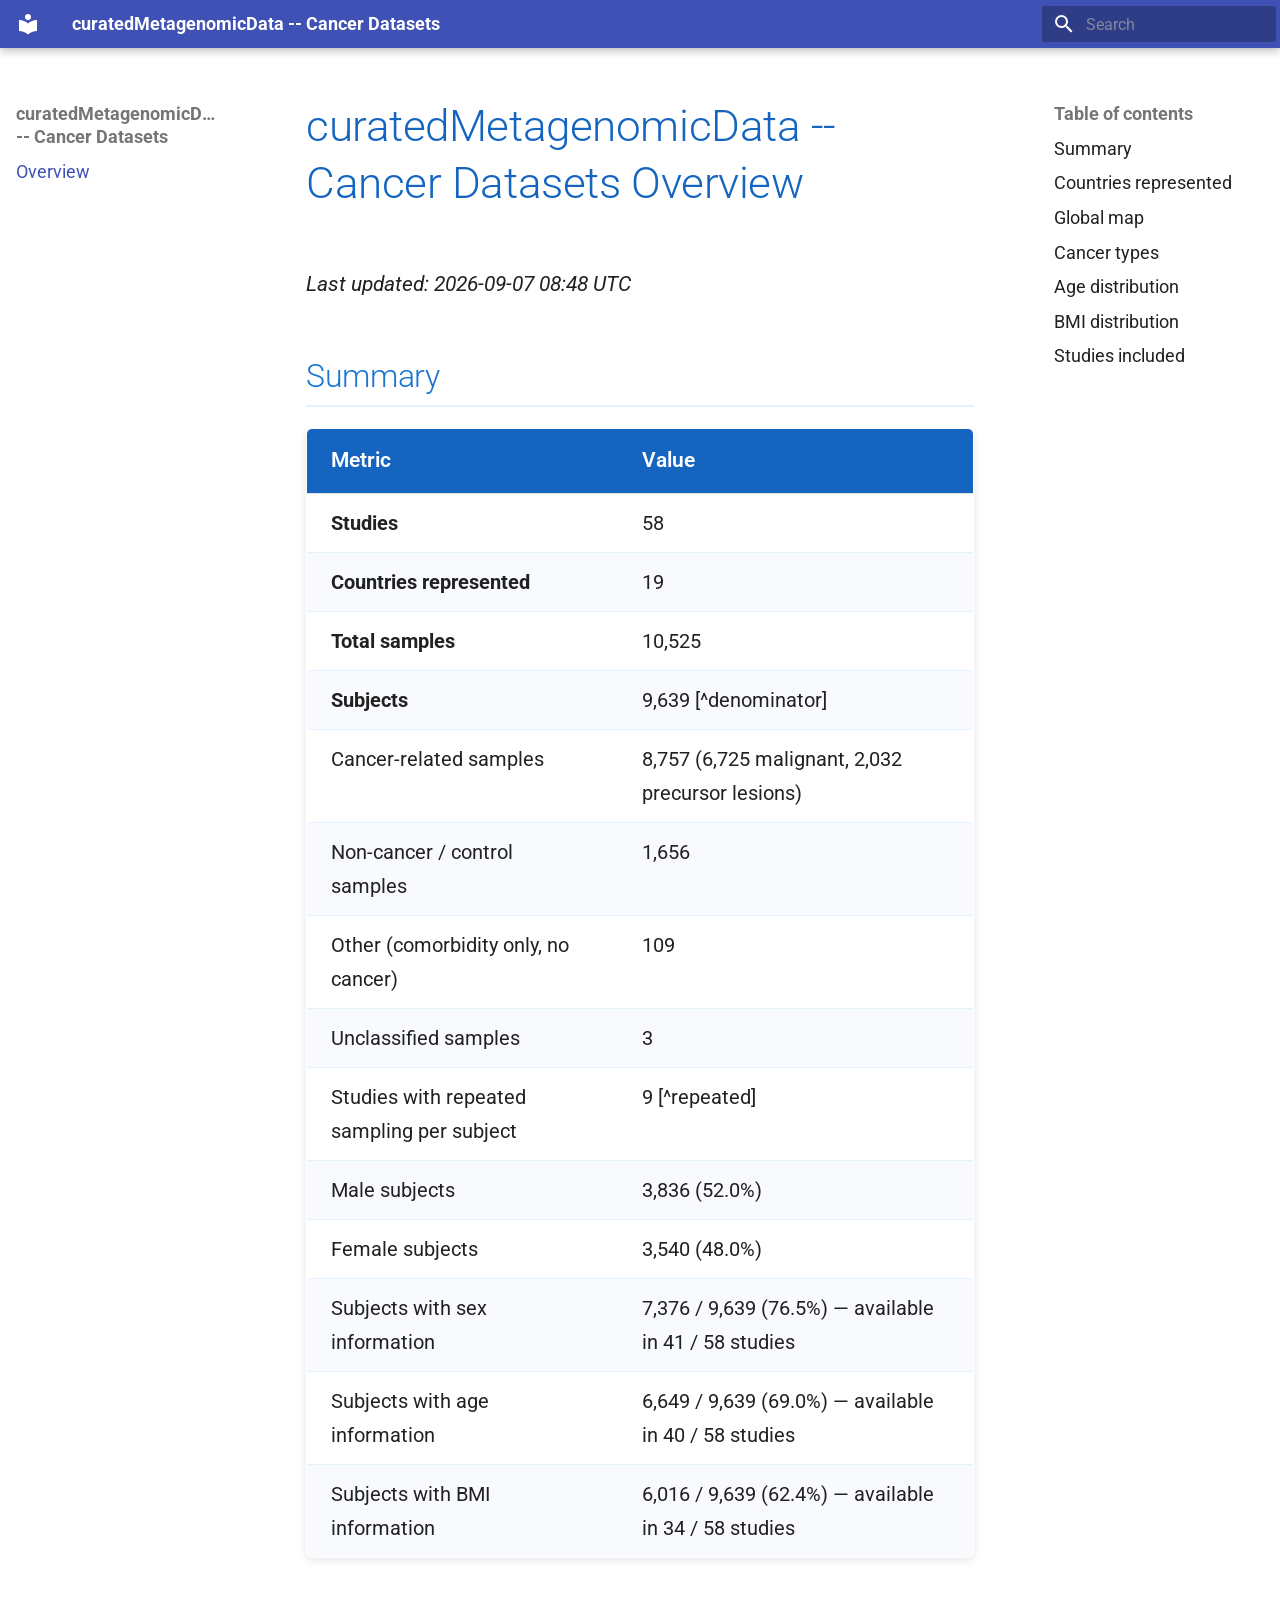
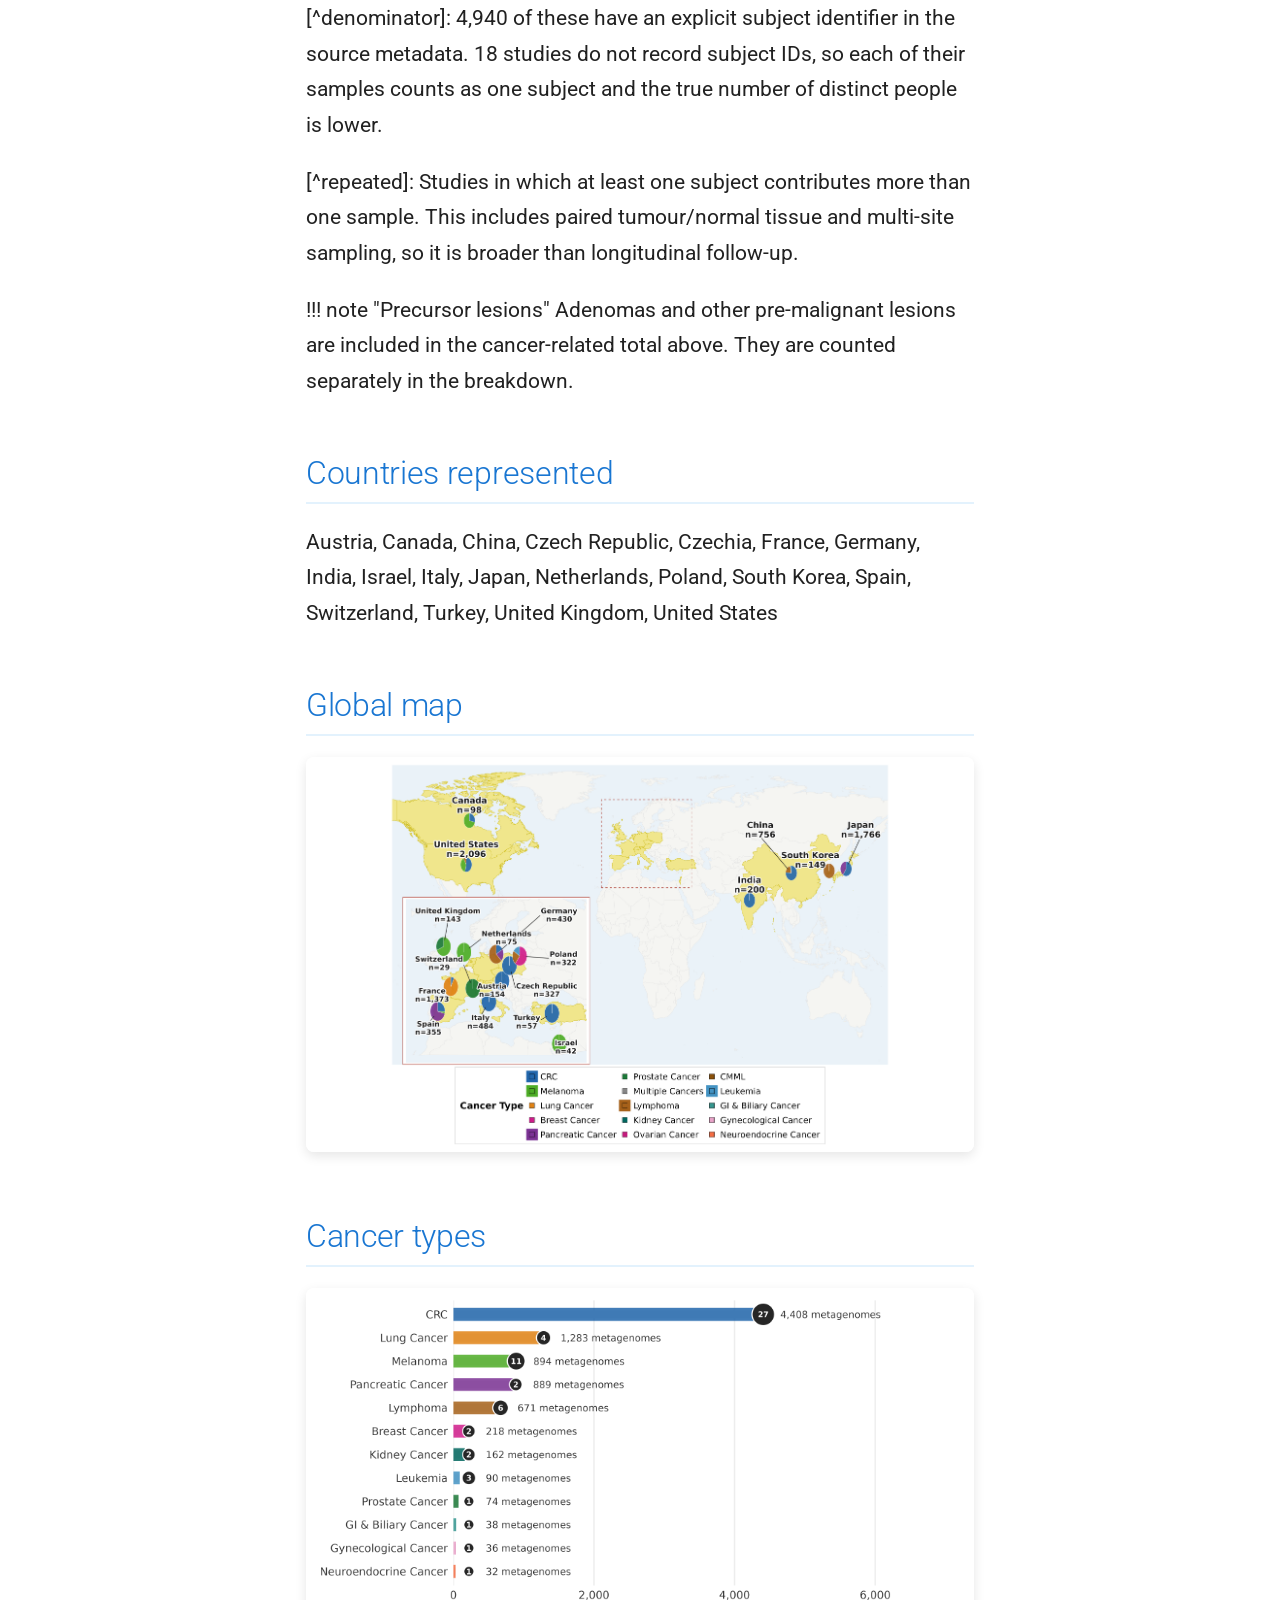
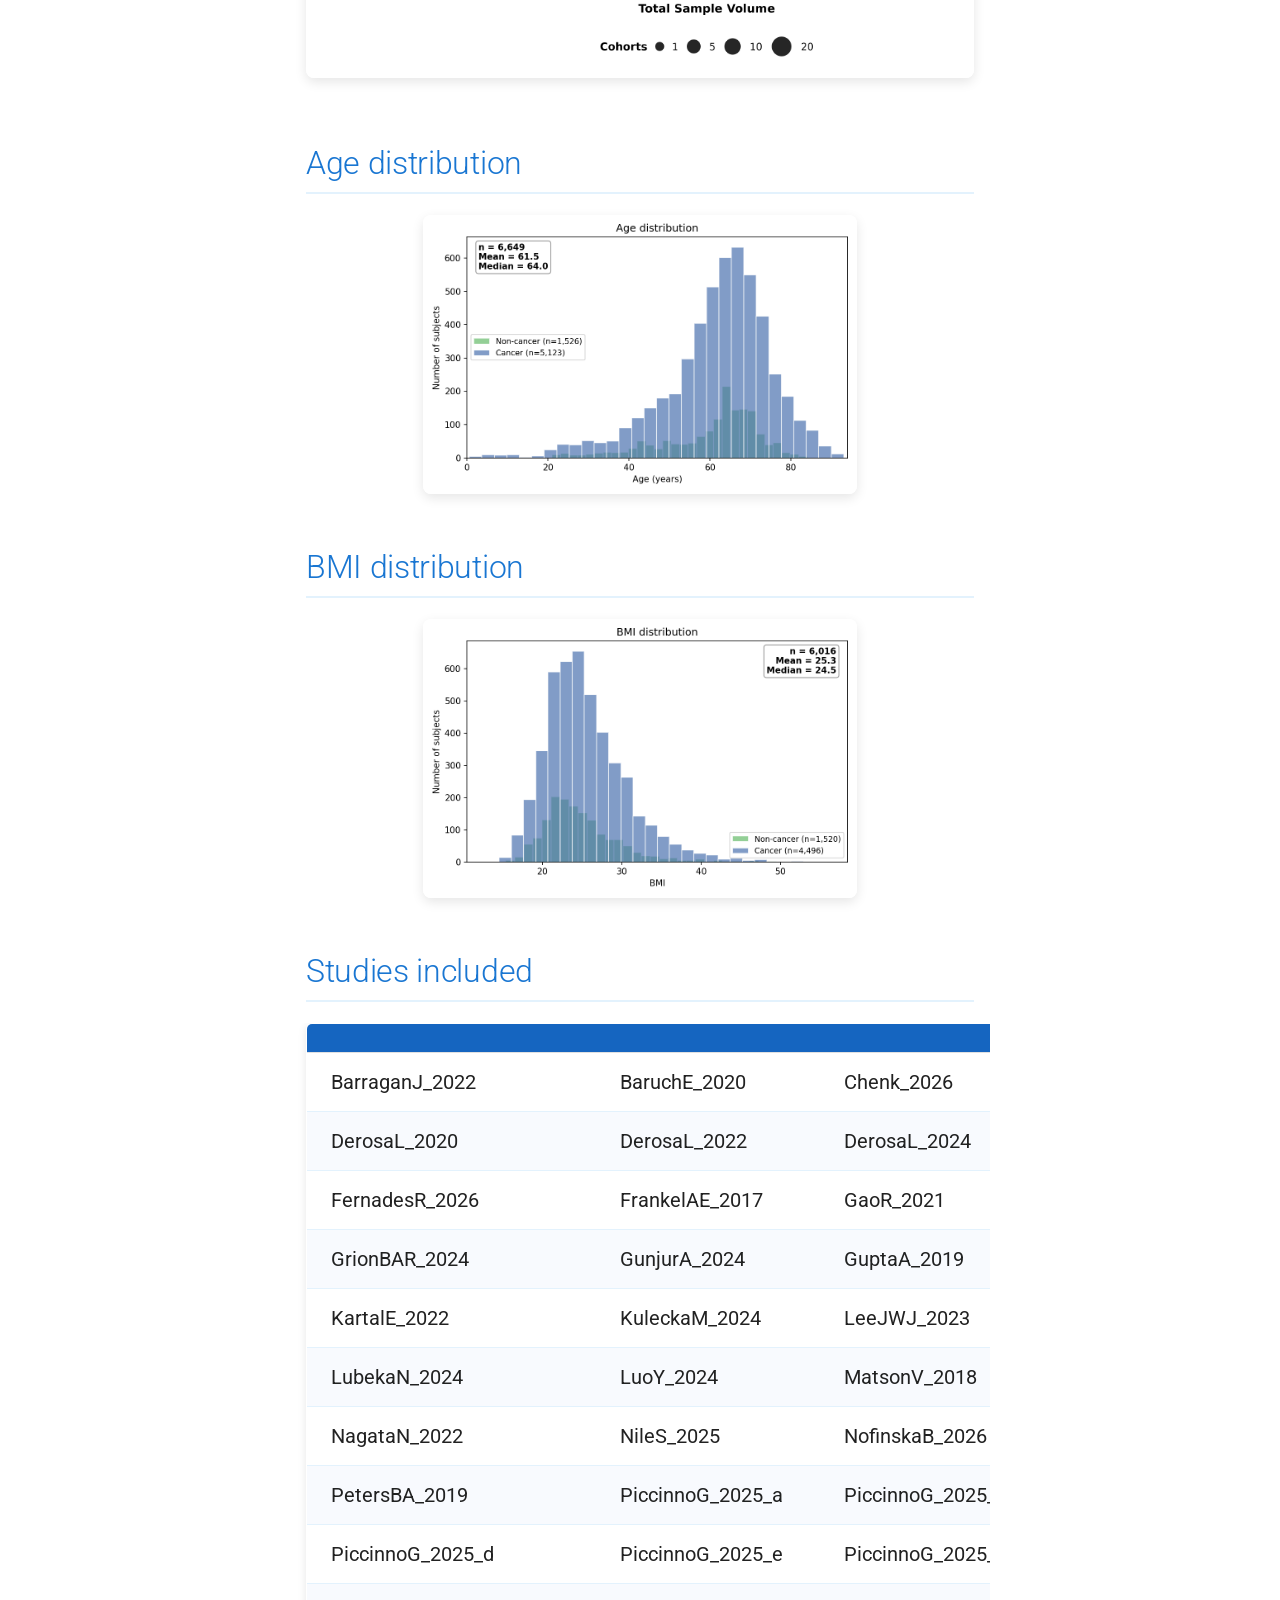
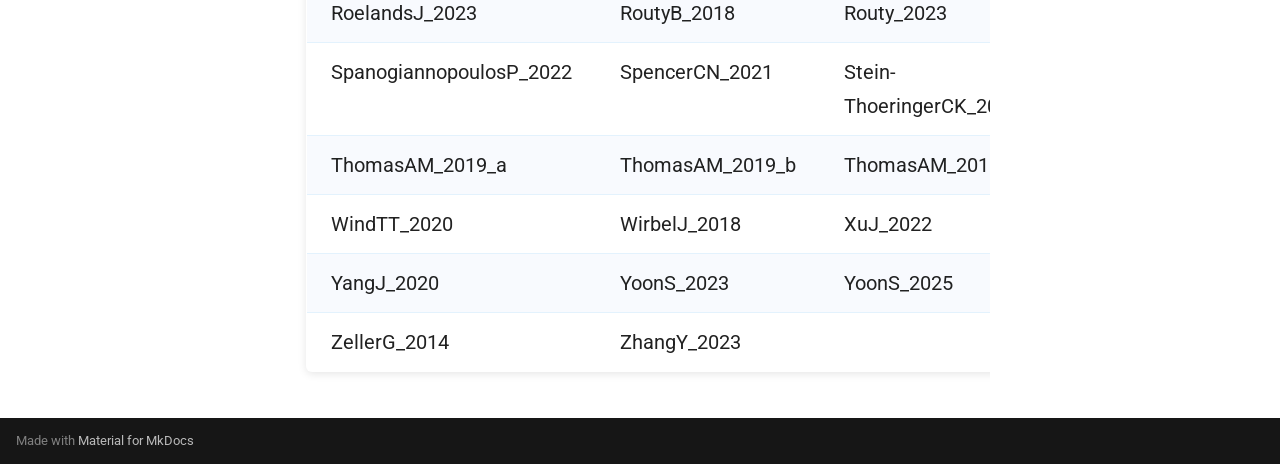
==== commit 6f71fce5: "Update dashboard 2026-09-07 10:48" ====
--- a/index.html
+++ b/index.html
@@ -459,7 +459,7 @@
 
 
 <h1 id="curatedmetagenomicdata-cancer-datasets-overview">curatedMetagenomicData -- Cancer Datasets Overview</h1>
-<p><em>Last updated: 2026-09-07 08:41 UTC</em></p>
+<p><em>Last updated: 2026-09-07 08:48 UTC</em></p>
 <h2 id="summary">Summary</h2>
 <table>
 <thead>
@@ -479,46 +479,63 @@
 </tr>
 <tr>
 <td><strong>Total samples</strong></td>
-<td>10525</td>
-</tr>
-<tr>
-<td><strong>Unique subjects</strong></td>
-<td>9639</td>
-</tr>
-<tr>
-<td>Cancer samples</td>
-<td>8757</td>
+<td>10,525</td>
+</tr>
+<tr>
+<td><strong>Subjects</strong></td>
+<td>9,639 [^denominator]</td>
+</tr>
+<tr>
+<td>Cancer-related samples</td>
+<td>8,757 (6,725 malignant, 2,032 precursor lesions)</td>
 </tr>
 <tr>
 <td>Non-cancer / control samples</td>
-<td>N/A</td>
-</tr>
-<tr>
-<td>Studies with longitudinal sampling</td>
-<td>9</td>
+<td>1,656</td>
+</tr>
+<tr>
+<td>Other (comorbidity only, no cancer)</td>
+<td>109</td>
+</tr>
+<tr>
+<td>Unclassified samples</td>
+<td>3</td>
+</tr>
+<tr>
+<td>Studies with repeated sampling per subject</td>
+<td>9 [^repeated]</td>
 </tr>
 <tr>
 <td>Male subjects</td>
-<td>3836 (52.0%)</td>
+<td>3,836 (52.0%)</td>
 </tr>
 <tr>
 <td>Female subjects</td>
-<td>3540 (48.0%)</td>
+<td>3,540 (48.0%)</td>
 </tr>
 <tr>
 <td>Subjects with sex information</td>
-<td>7376 / 9639 (76.5%) — available in 41 / 58 studies</td>
+<td>7,376 / 9,639 (76.5%) — available in 41 / 58 studies</td>
 </tr>
 <tr>
 <td>Subjects with age information</td>
-<td>6649 / 9639 (69.0%) — available in 40 / 58 studies</td>
+<td>6,649 / 9,639 (69.0%) — available in 40 / 58 studies</td>
 </tr>
 <tr>
 <td>Subjects with BMI information</td>
-<td>6016 / 9639 (62.4%) — available in 34 / 58 studies</td>
+<td>6,016 / 9,639 (62.4%) — available in 34 / 58 studies</td>
 </tr>
 </tbody>
 </table>
+<p>[^denominator]: 4,940 of these have an explicit subject identifier in the
+    source metadata. 18 studies do not record subject IDs, so each of
+    their samples counts as one subject and the true number of distinct people is lower.</p>
+<p>[^repeated]: Studies in which at least one subject contributes more than one sample.
+    This includes paired tumour/normal tissue and multi-site sampling, so it is
+    broader than longitudinal follow-up.</p>
+<p>!!! note "Precursor lesions"
+    Adenomas and other pre-malignant lesions are included in the cancer-related
+    total above. They are counted separately in the breakdown.</p>
 <h2 id="countries-represented">Countries represented</h2>
 <p>Austria, Canada, China, Czech Republic, Czechia, France, Germany, India, Israel, Italy, Japan, Netherlands, Poland, South Korea, Spain, Switzerland, Turkey, United Kingdom, United States</p>
 <h2 id="global-map">Global map</h2>
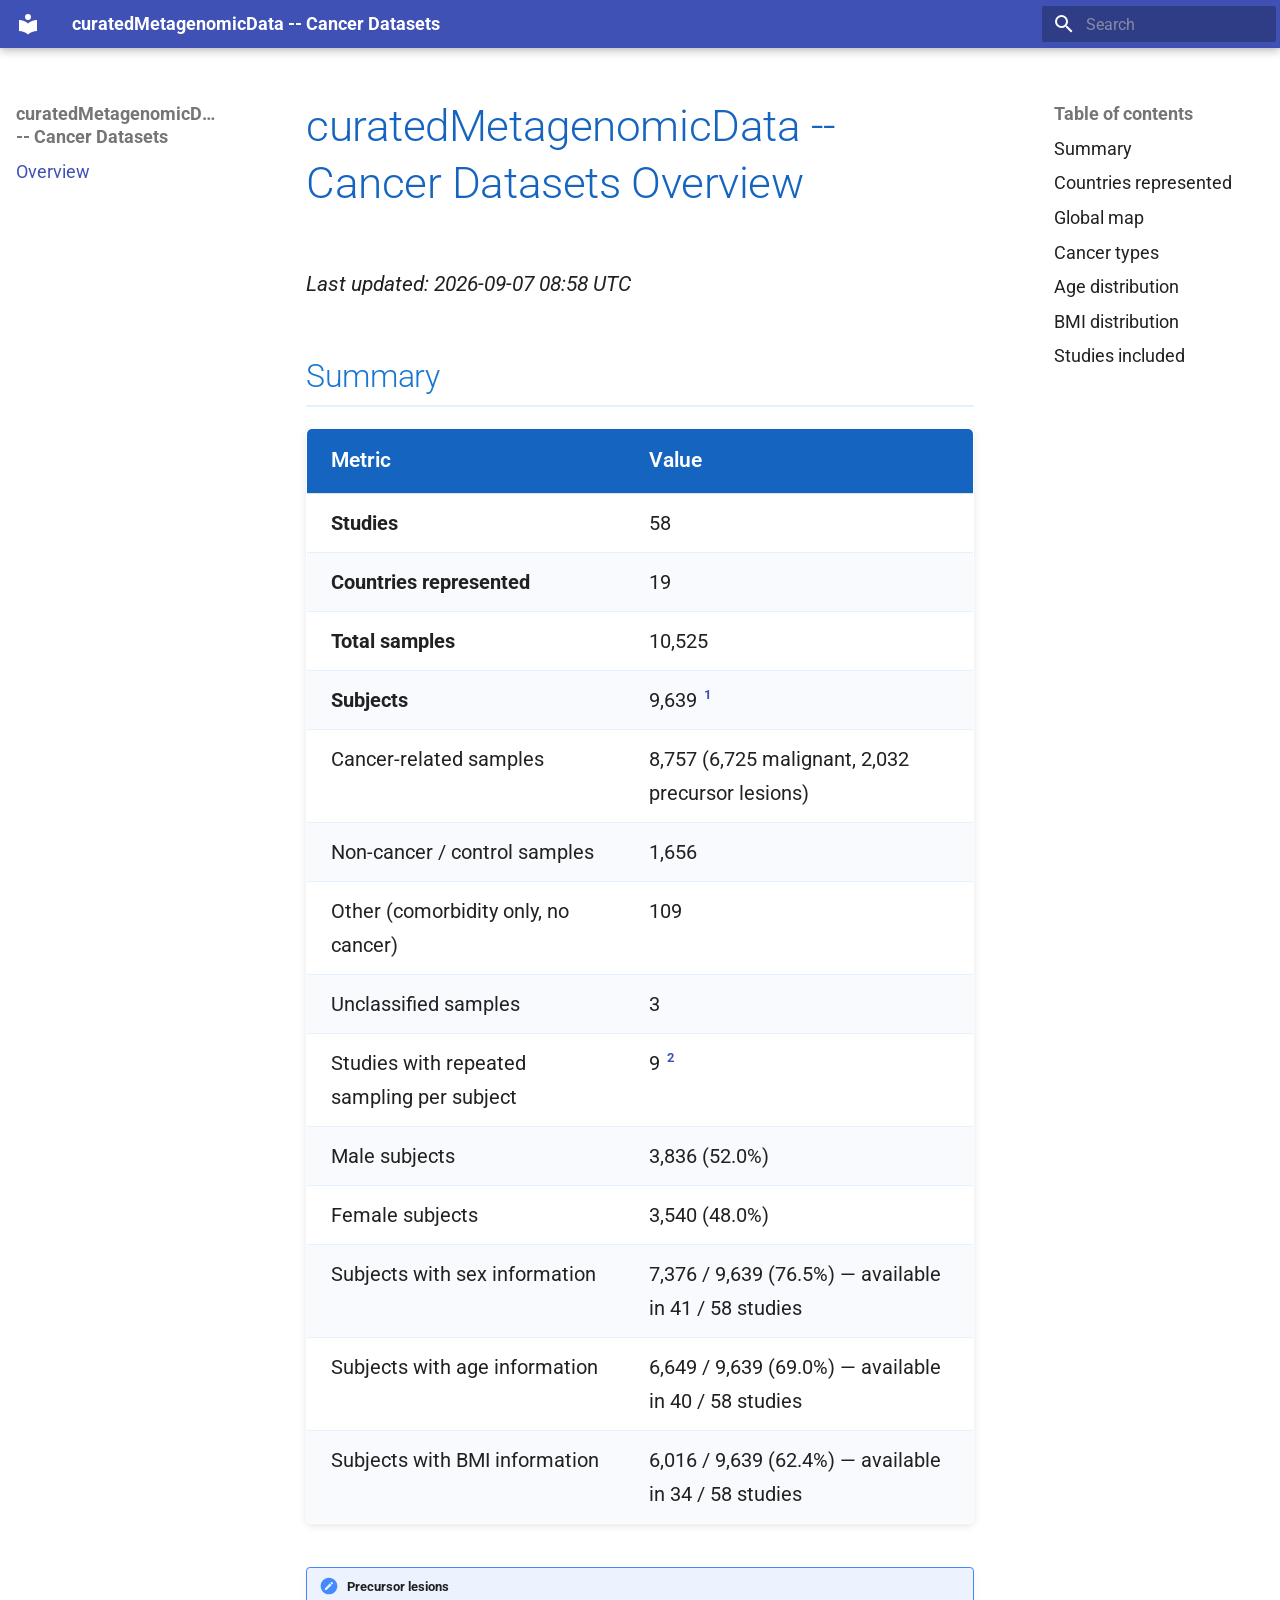
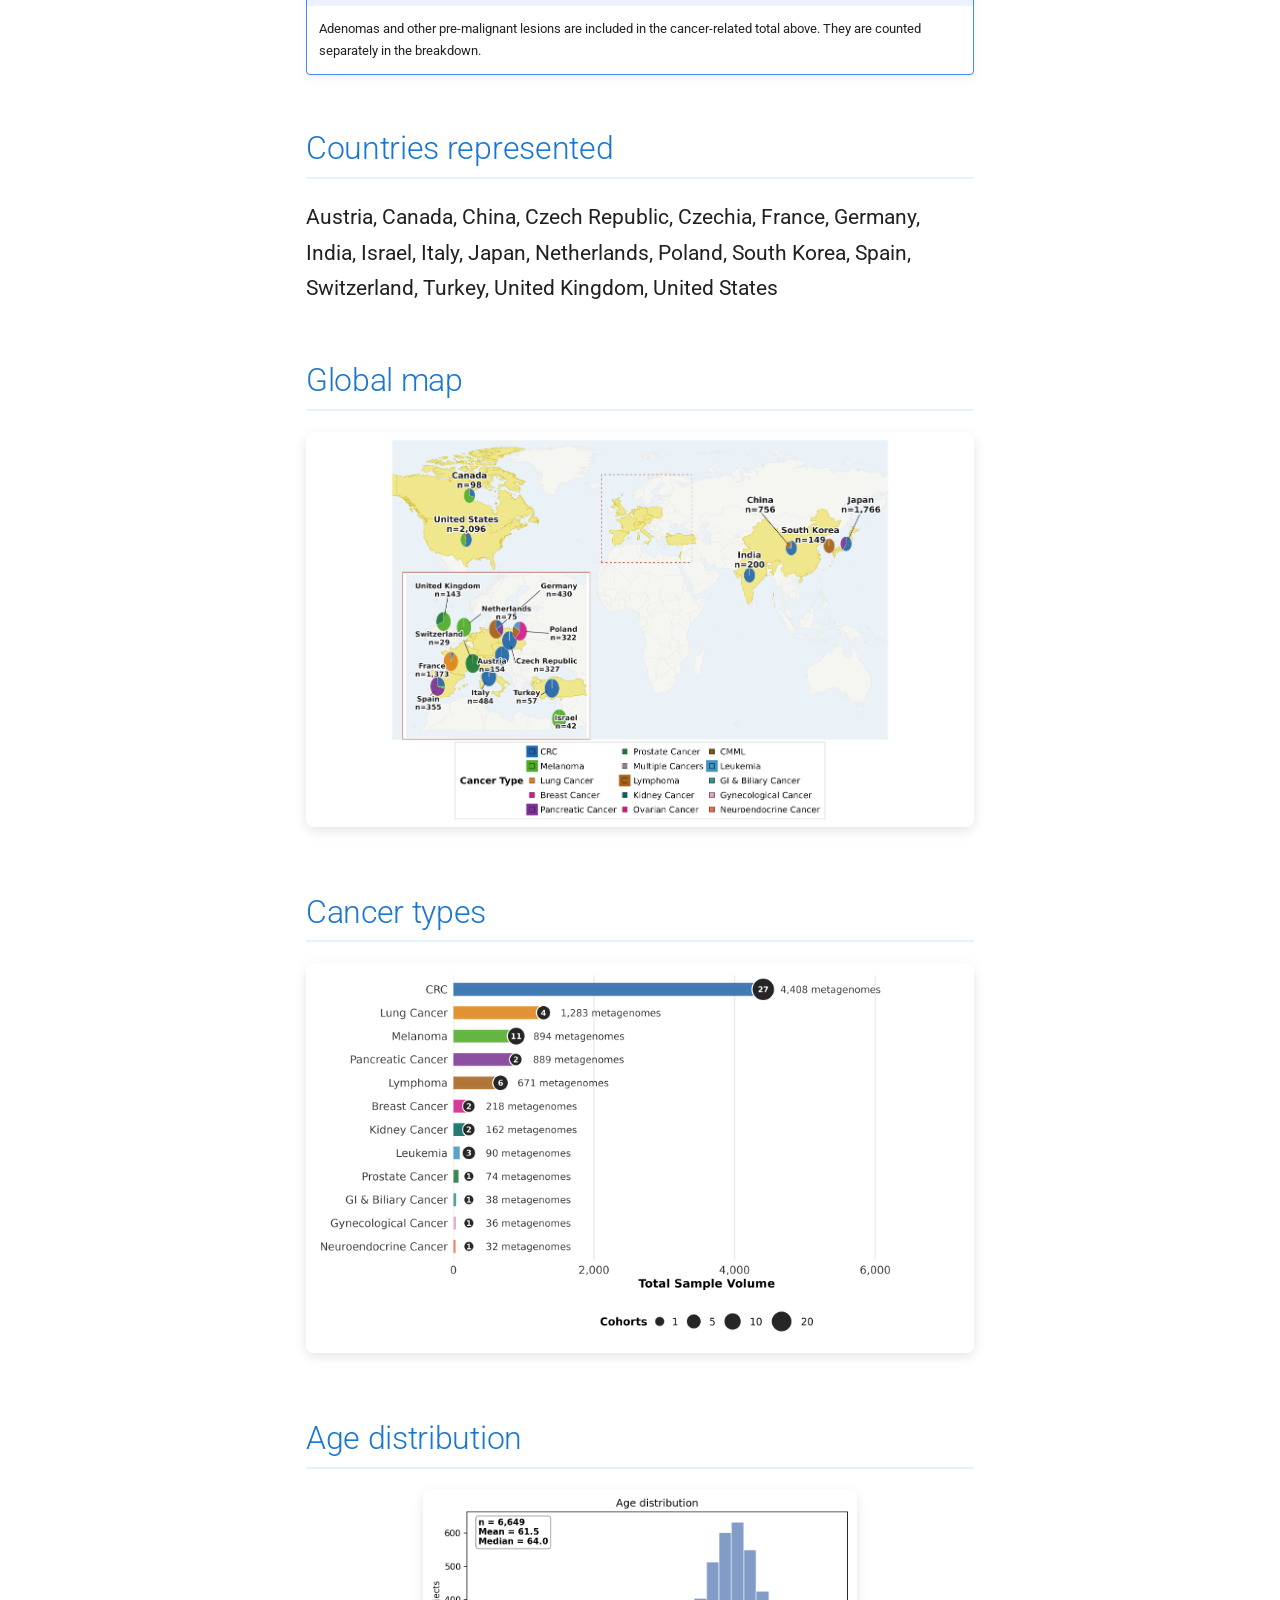
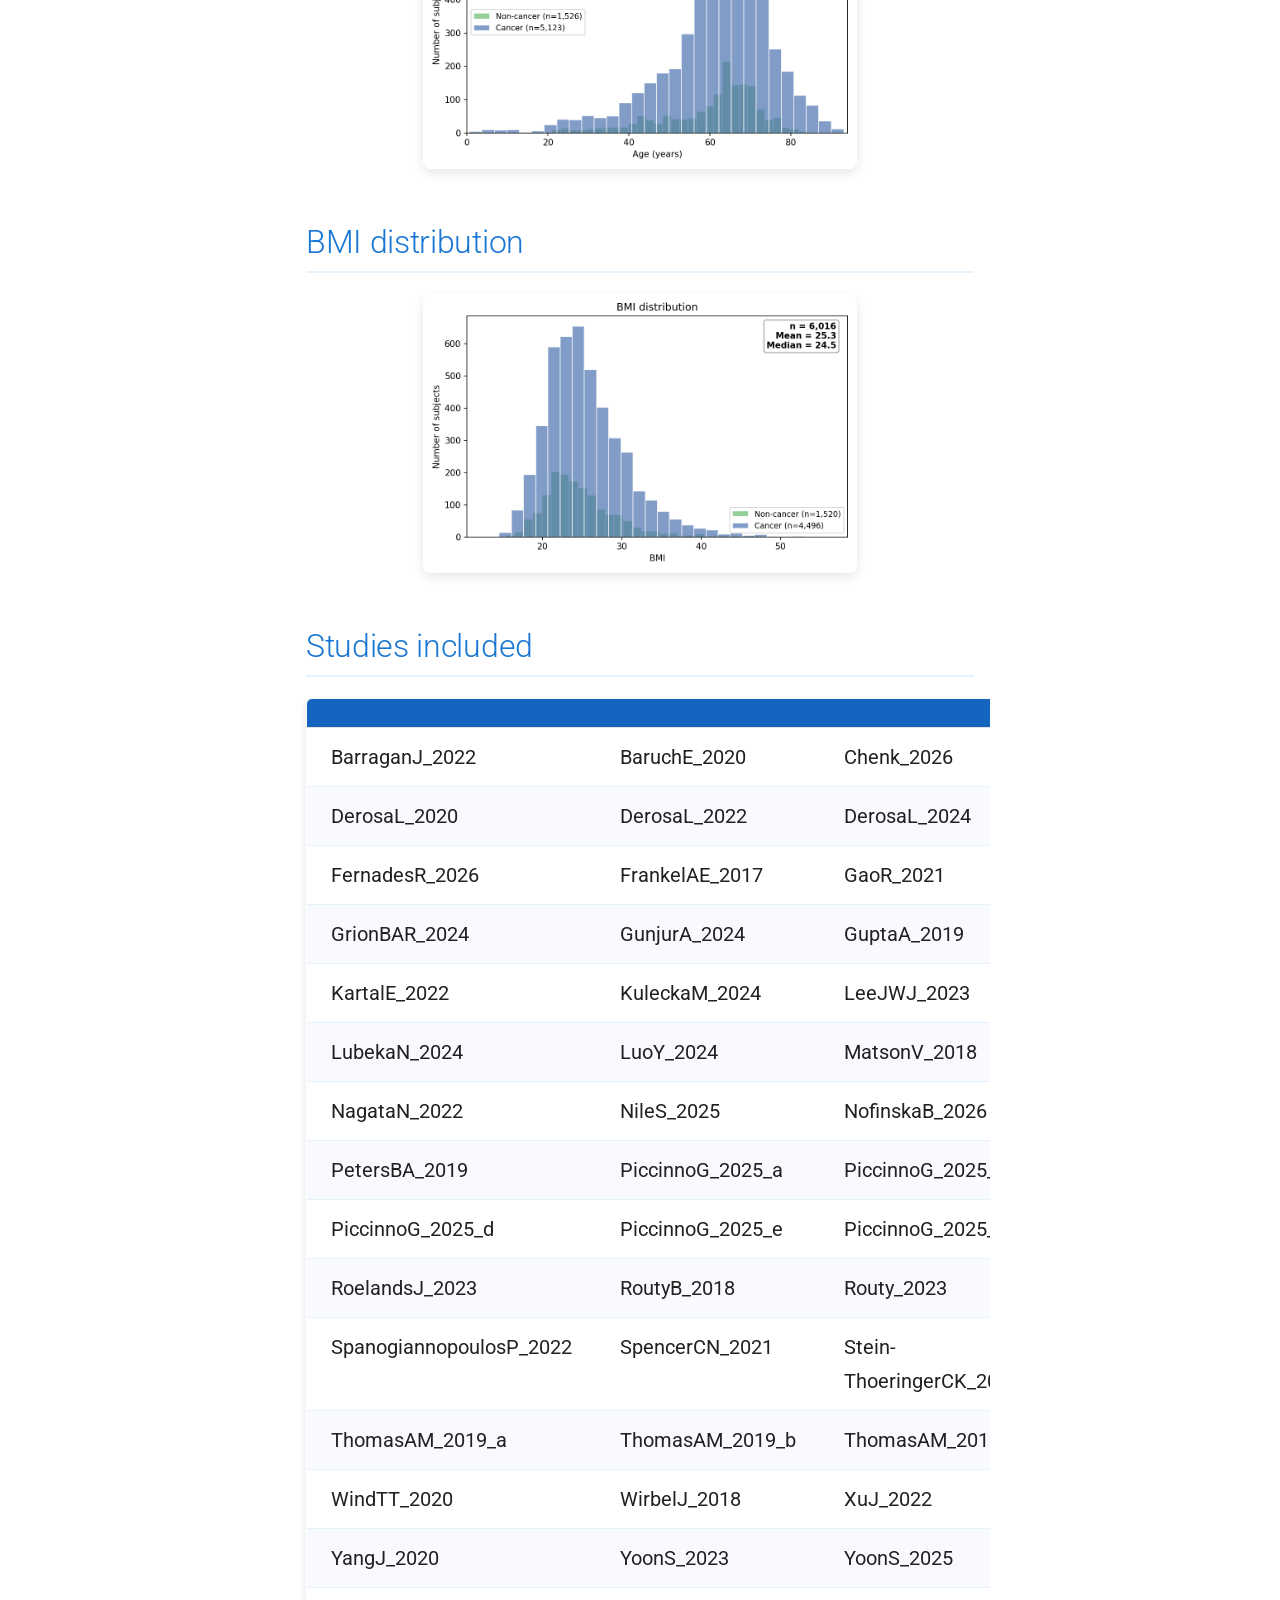
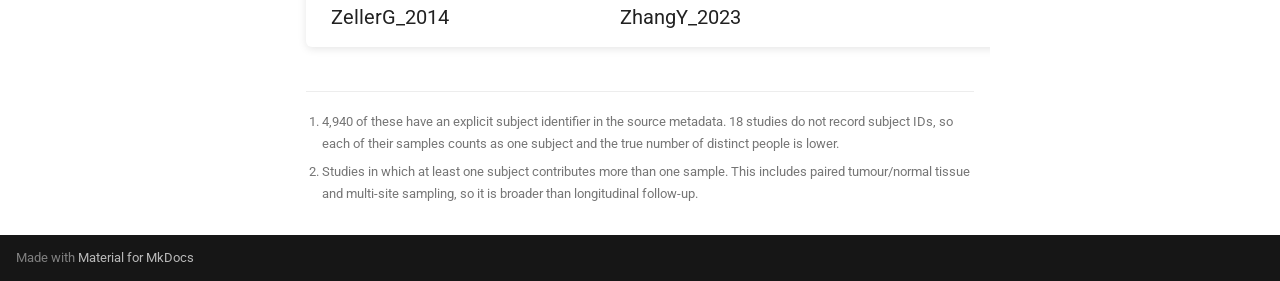
==== commit b508810d: "Update dashboard 2026-09-07 10:58" ====
--- a/index.html
+++ b/index.html
@@ -459,7 +459,7 @@
 
 
 <h1 id="curatedmetagenomicdata-cancer-datasets-overview">curatedMetagenomicData -- Cancer Datasets Overview</h1>
-<p><em>Last updated: 2026-09-07 08:48 UTC</em></p>
+<p><em>Last updated: 2026-09-07 08:58 UTC</em></p>
 <h2 id="summary">Summary</h2>
 <table>
 <thead>
@@ -483,7 +483,7 @@
 </tr>
 <tr>
 <td><strong>Subjects</strong></td>
-<td>9,639 [^denominator]</td>
+<td>9,639 <sup id="fnref:denominator"><a class="footnote-ref" href="#fn:denominator">1</a></sup></td>
 </tr>
 <tr>
 <td>Cancer-related samples</td>
@@ -503,7 +503,7 @@
 </tr>
 <tr>
 <td>Studies with repeated sampling per subject</td>
-<td>9 [^repeated]</td>
+<td>9 <sup id="fnref:repeated"><a class="footnote-ref" href="#fn:repeated">2</a></sup></td>
 </tr>
 <tr>
 <td>Male subjects</td>
@@ -527,15 +527,11 @@
 </tr>
 </tbody>
 </table>
-<p>[^denominator]: 4,940 of these have an explicit subject identifier in the
-    source metadata. 18 studies do not record subject IDs, so each of
-    their samples counts as one subject and the true number of distinct people is lower.</p>
-<p>[^repeated]: Studies in which at least one subject contributes more than one sample.
-    This includes paired tumour/normal tissue and multi-site sampling, so it is
-    broader than longitudinal follow-up.</p>
-<p>!!! note "Precursor lesions"
-    Adenomas and other pre-malignant lesions are included in the cancer-related
-    total above. They are counted separately in the breakdown.</p>
+<div class="admonition note">
+<p class="admonition-title">Precursor lesions</p>
+<p>Adenomas and other pre-malignant lesions are included in the cancer-related
+total above. They are counted separately in the breakdown.</p>
+</div>
 <h2 id="countries-represented">Countries represented</h2>
 <p>Austria, Canada, China, Czech Republic, Czechia, France, Germany, India, Israel, Italy, Japan, Netherlands, Poland, South Korea, Spain, Switzerland, Turkey, United Kingdom, United States</p>
 <h2 id="global-map">Global map</h2>
@@ -649,6 +645,21 @@
 </tr>
 </tbody>
 </table>
+<div class="footnote">
+<hr />
+<ol>
+<li id="fn:denominator">
+<p>4,940 of these have an explicit subject identifier in the
+source metadata. 18 studies do not record subject IDs, so each of
+their samples counts as one subject and the true number of distinct people is lower.&#160;<a class="footnote-backref" href="#fnref:denominator" title="Jump back to footnote 1 in the text">&#8617;</a></p>
+</li>
+<li id="fn:repeated">
+<p>Studies in which at least one subject contributes more than one sample.
+This includes paired tumour/normal tissue and multi-site sampling, so it is
+broader than longitudinal follow-up.&#160;<a class="footnote-backref" href="#fnref:repeated" title="Jump back to footnote 2 in the text">&#8617;</a></p>
+</li>
+</ol>
+</div>
 
 
 
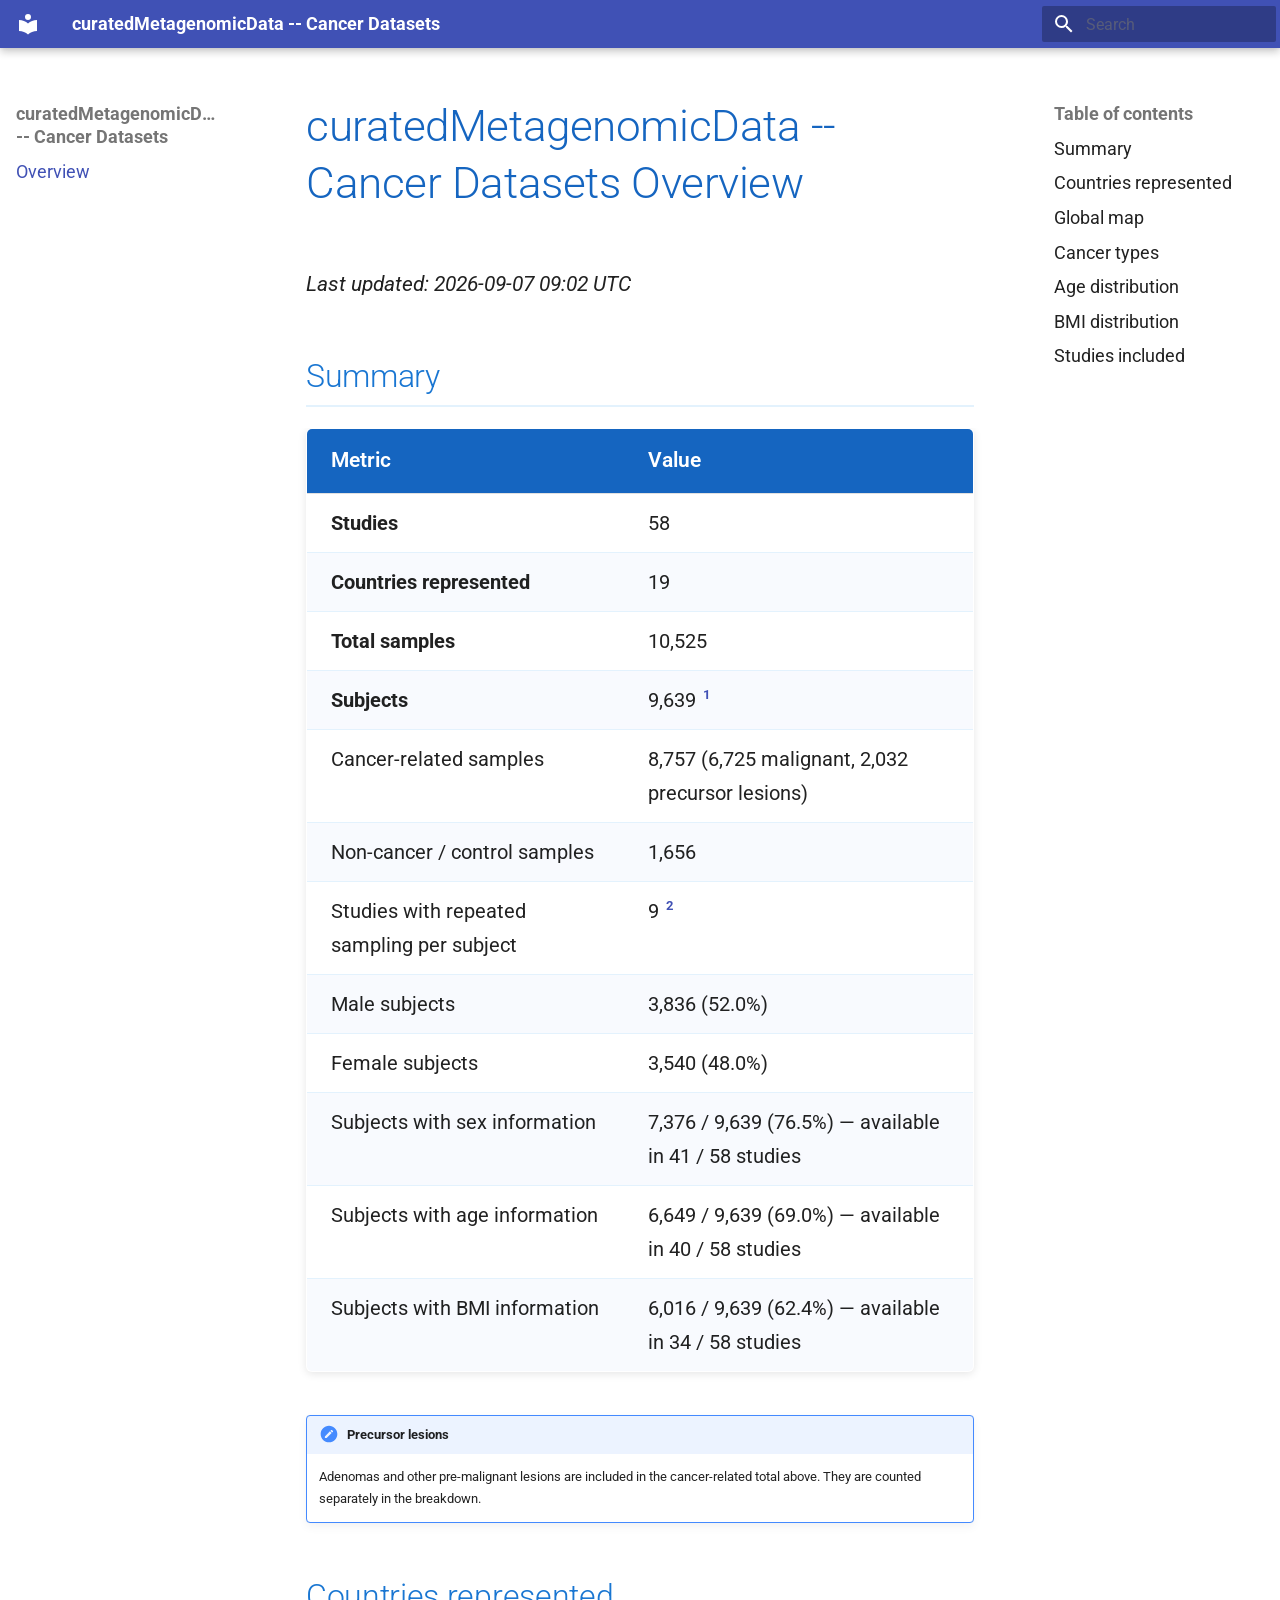
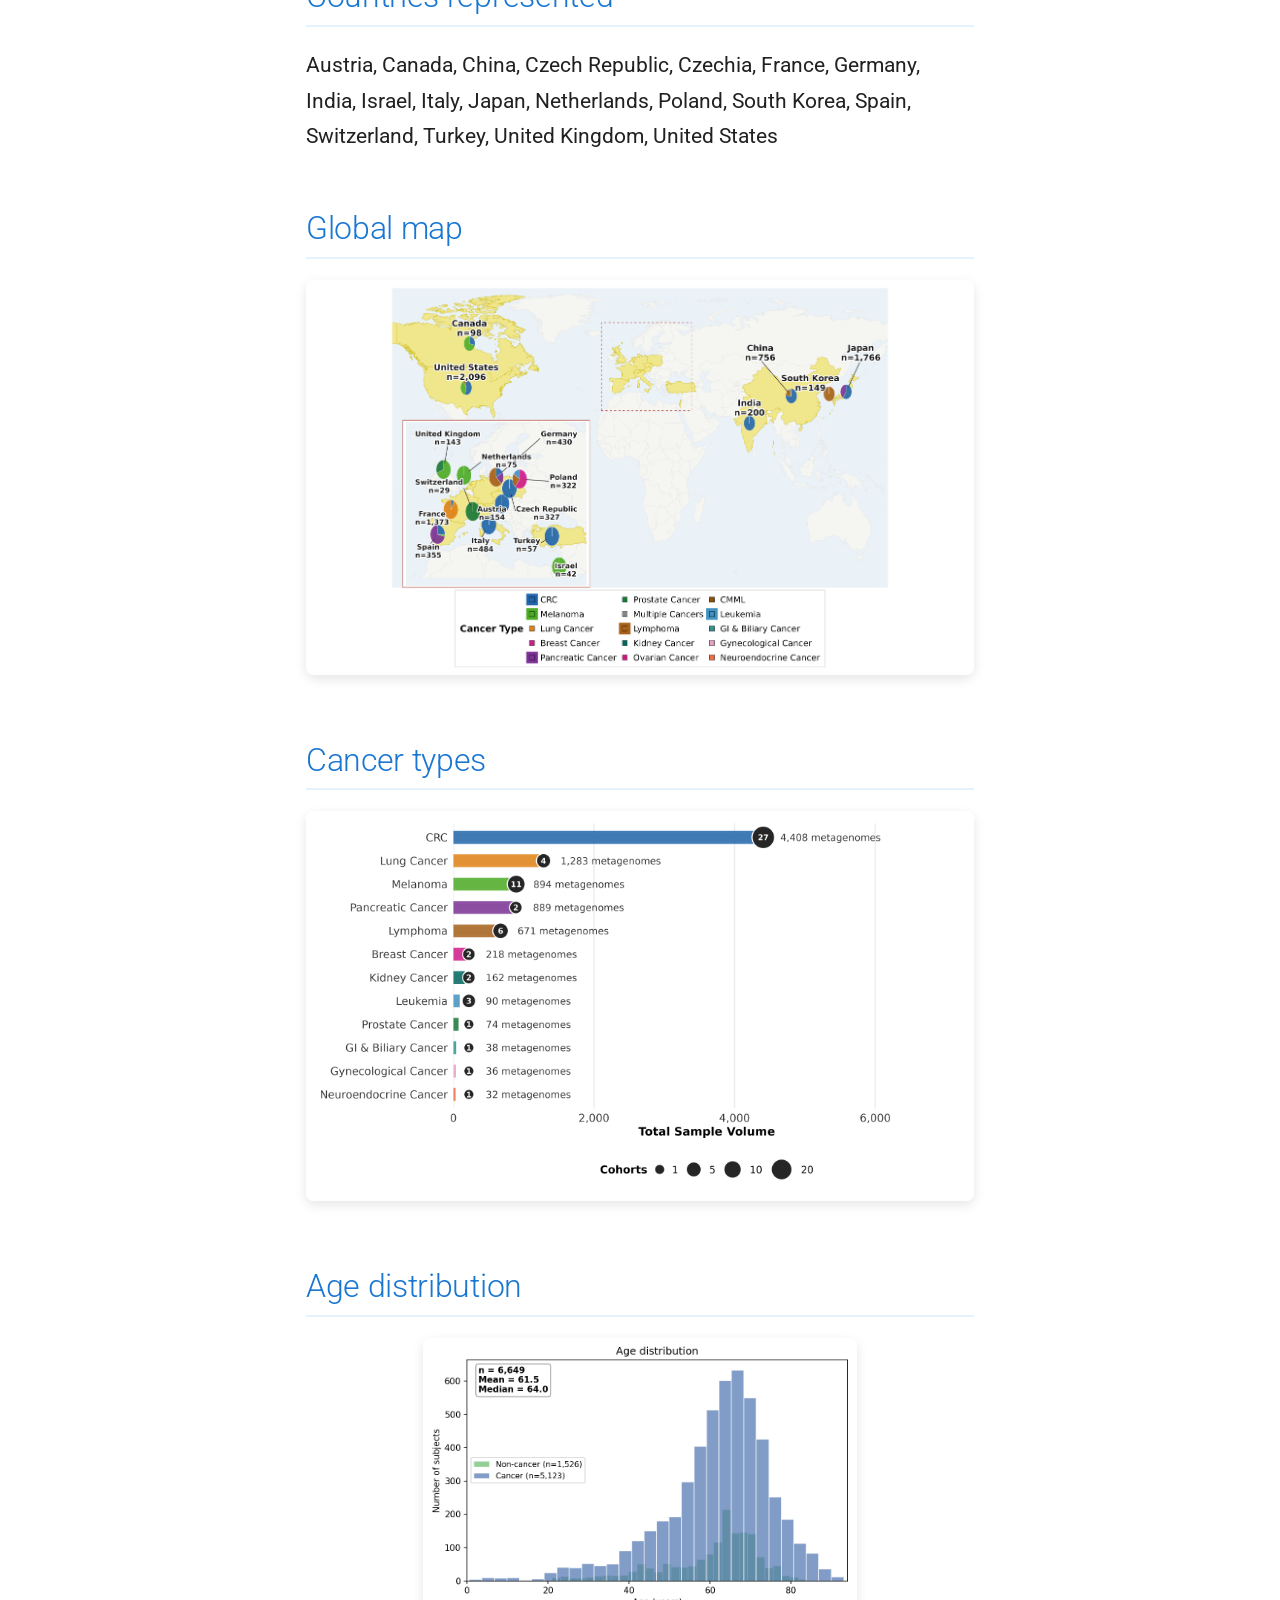
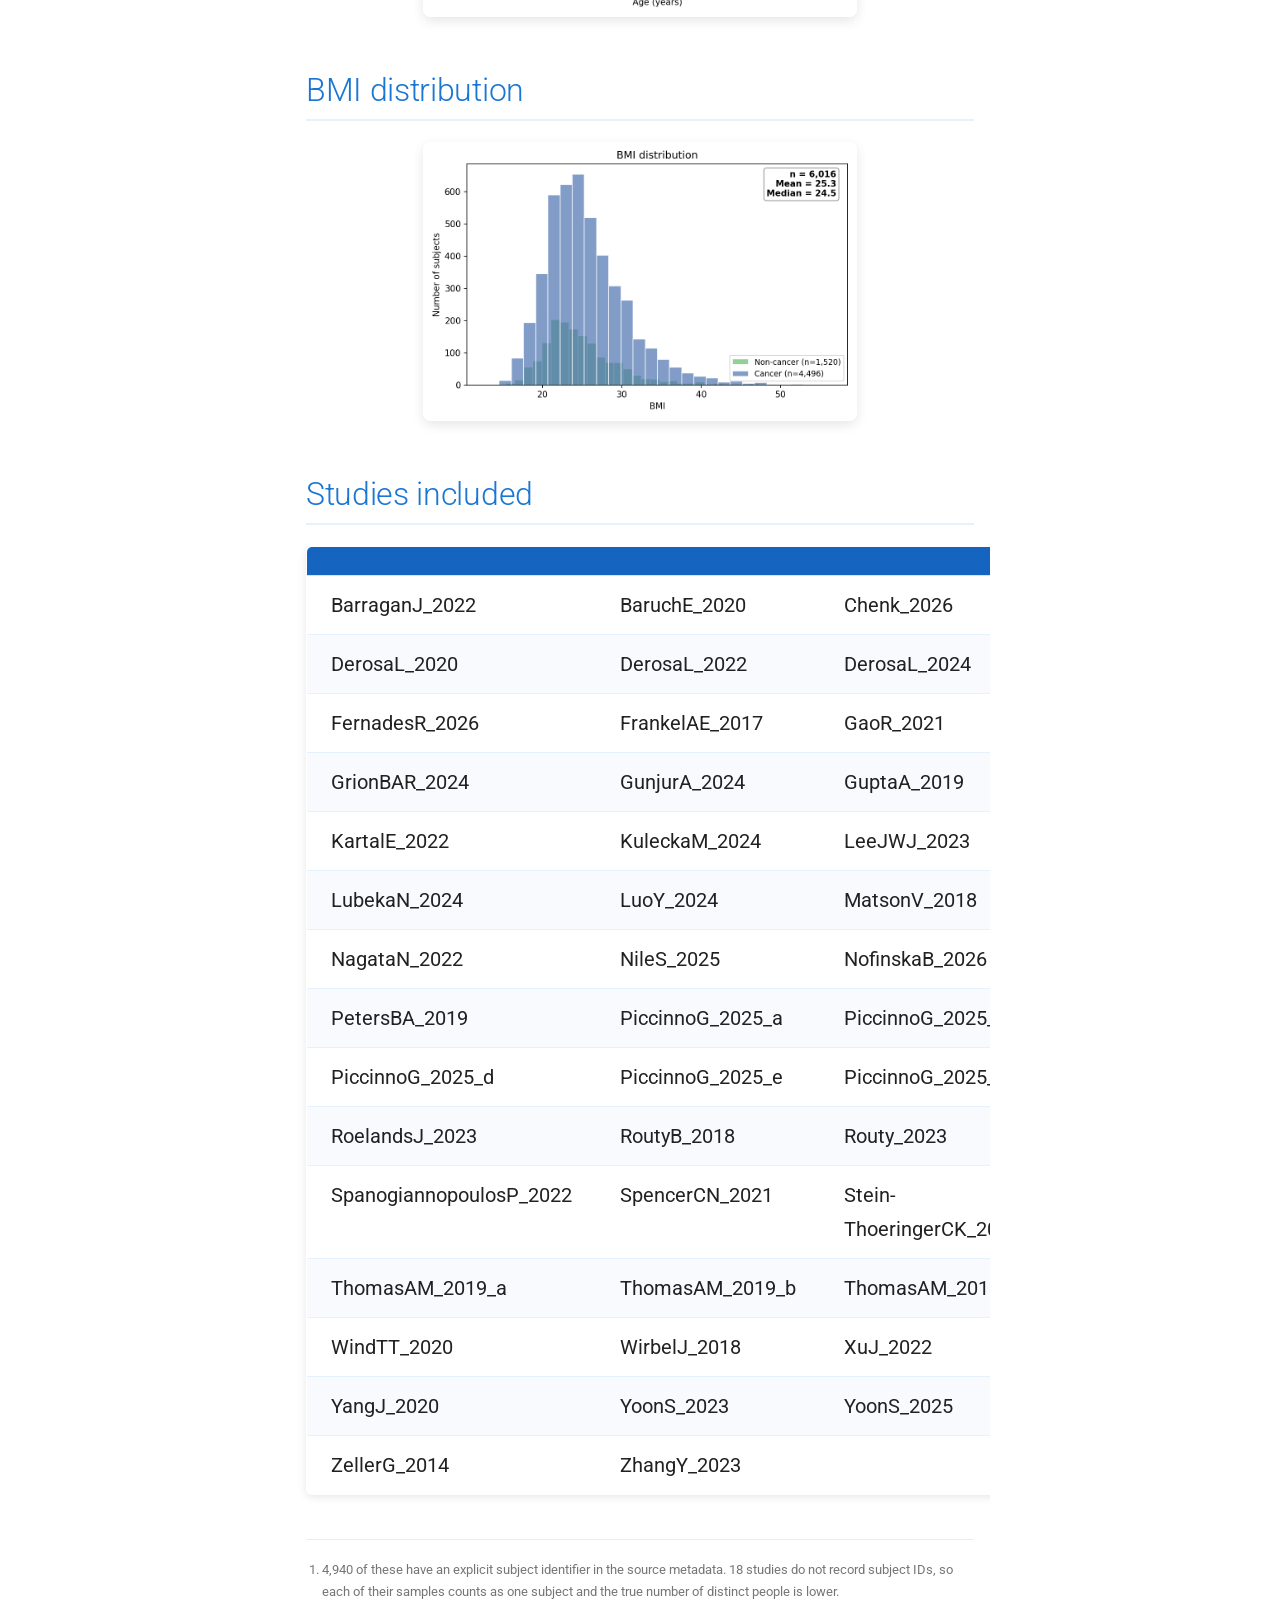
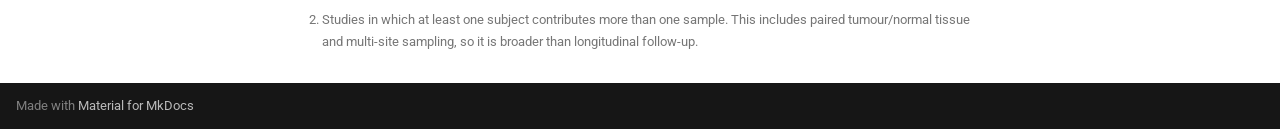
==== commit 366e5511: "Update dashboard 2026-09-07 11:03" ====
--- a/index.html
+++ b/index.html
@@ -459,7 +459,7 @@
 
 
 <h1 id="curatedmetagenomicdata-cancer-datasets-overview">curatedMetagenomicData -- Cancer Datasets Overview</h1>
-<p><em>Last updated: 2026-09-07 08:58 UTC</em></p>
+<p><em>Last updated: 2026-09-07 09:02 UTC</em></p>
 <h2 id="summary">Summary</h2>
 <table>
 <thead>
@@ -492,14 +492,6 @@
 <tr>
 <td>Non-cancer / control samples</td>
 <td>1,656</td>
-</tr>
-<tr>
-<td>Other (comorbidity only, no cancer)</td>
-<td>109</td>
-</tr>
-<tr>
-<td>Unclassified samples</td>
-<td>3</td>
 </tr>
 <tr>
 <td>Studies with repeated sampling per subject</td>
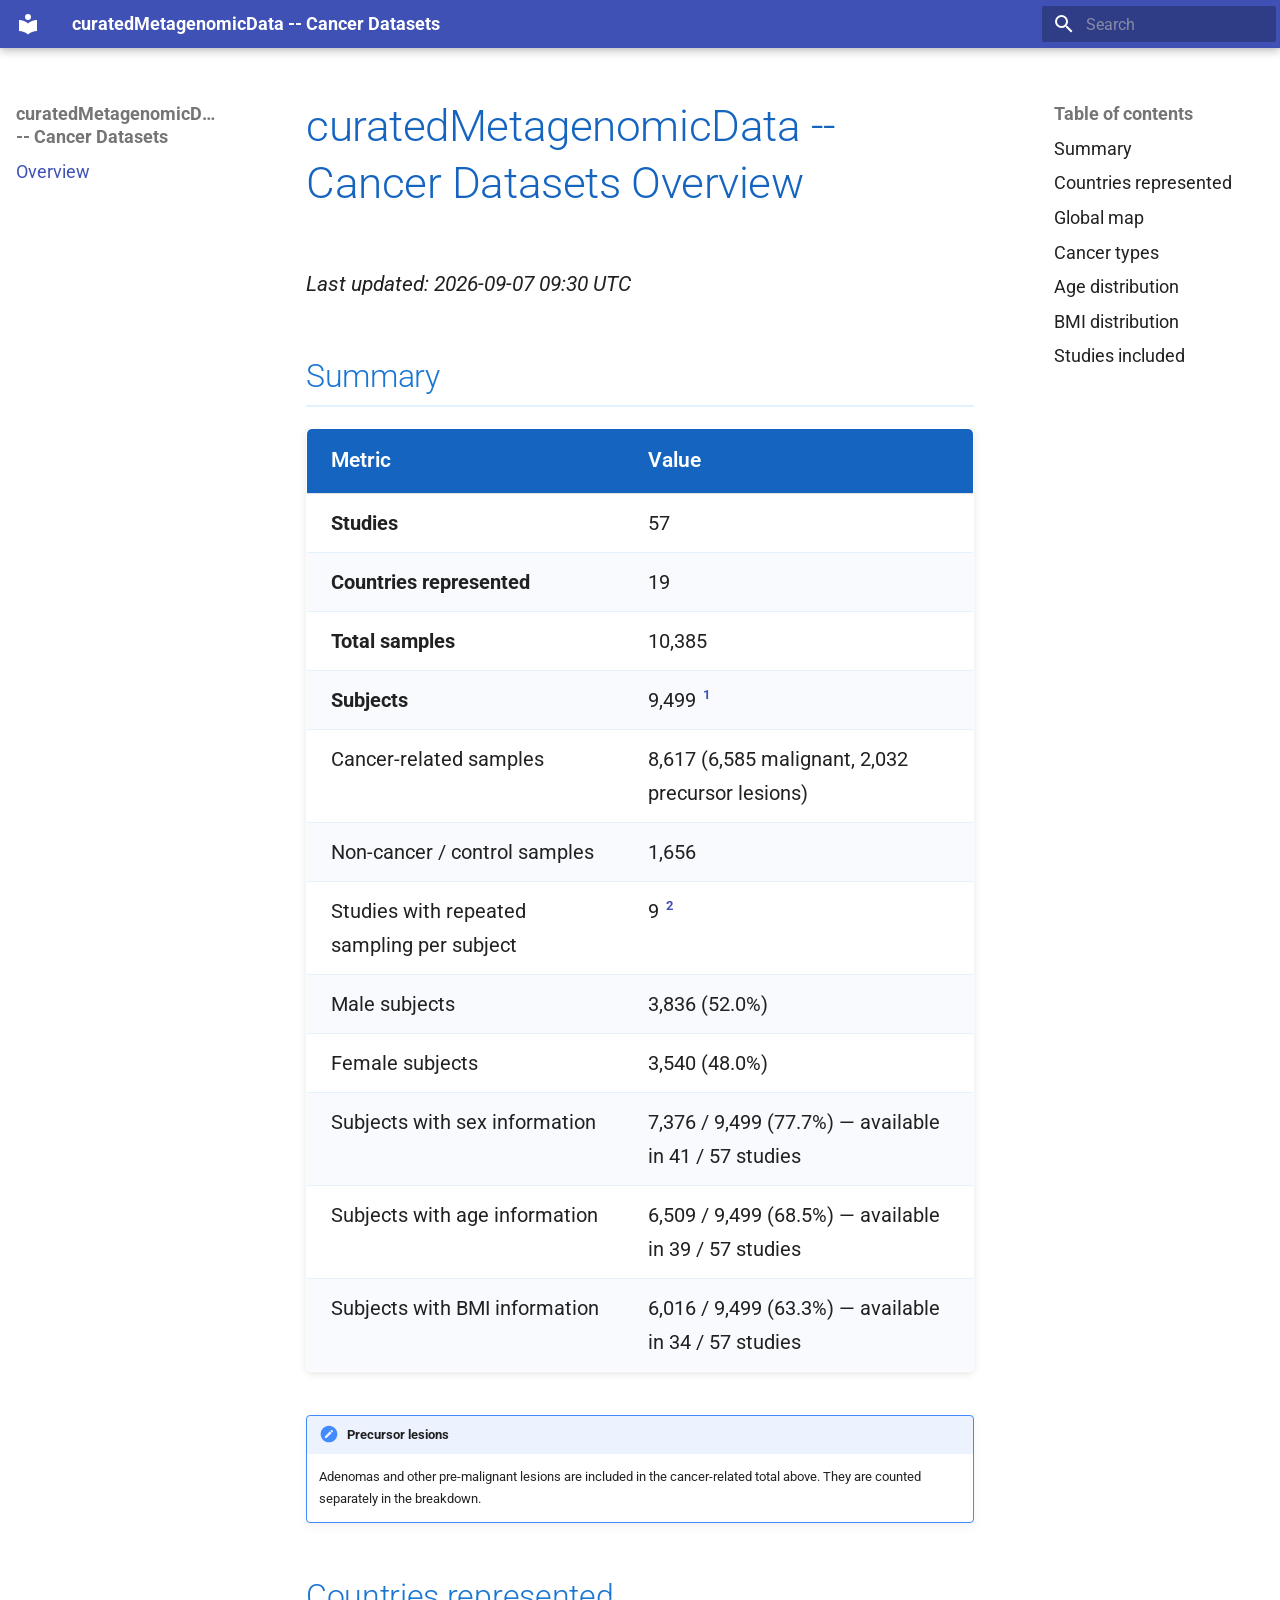
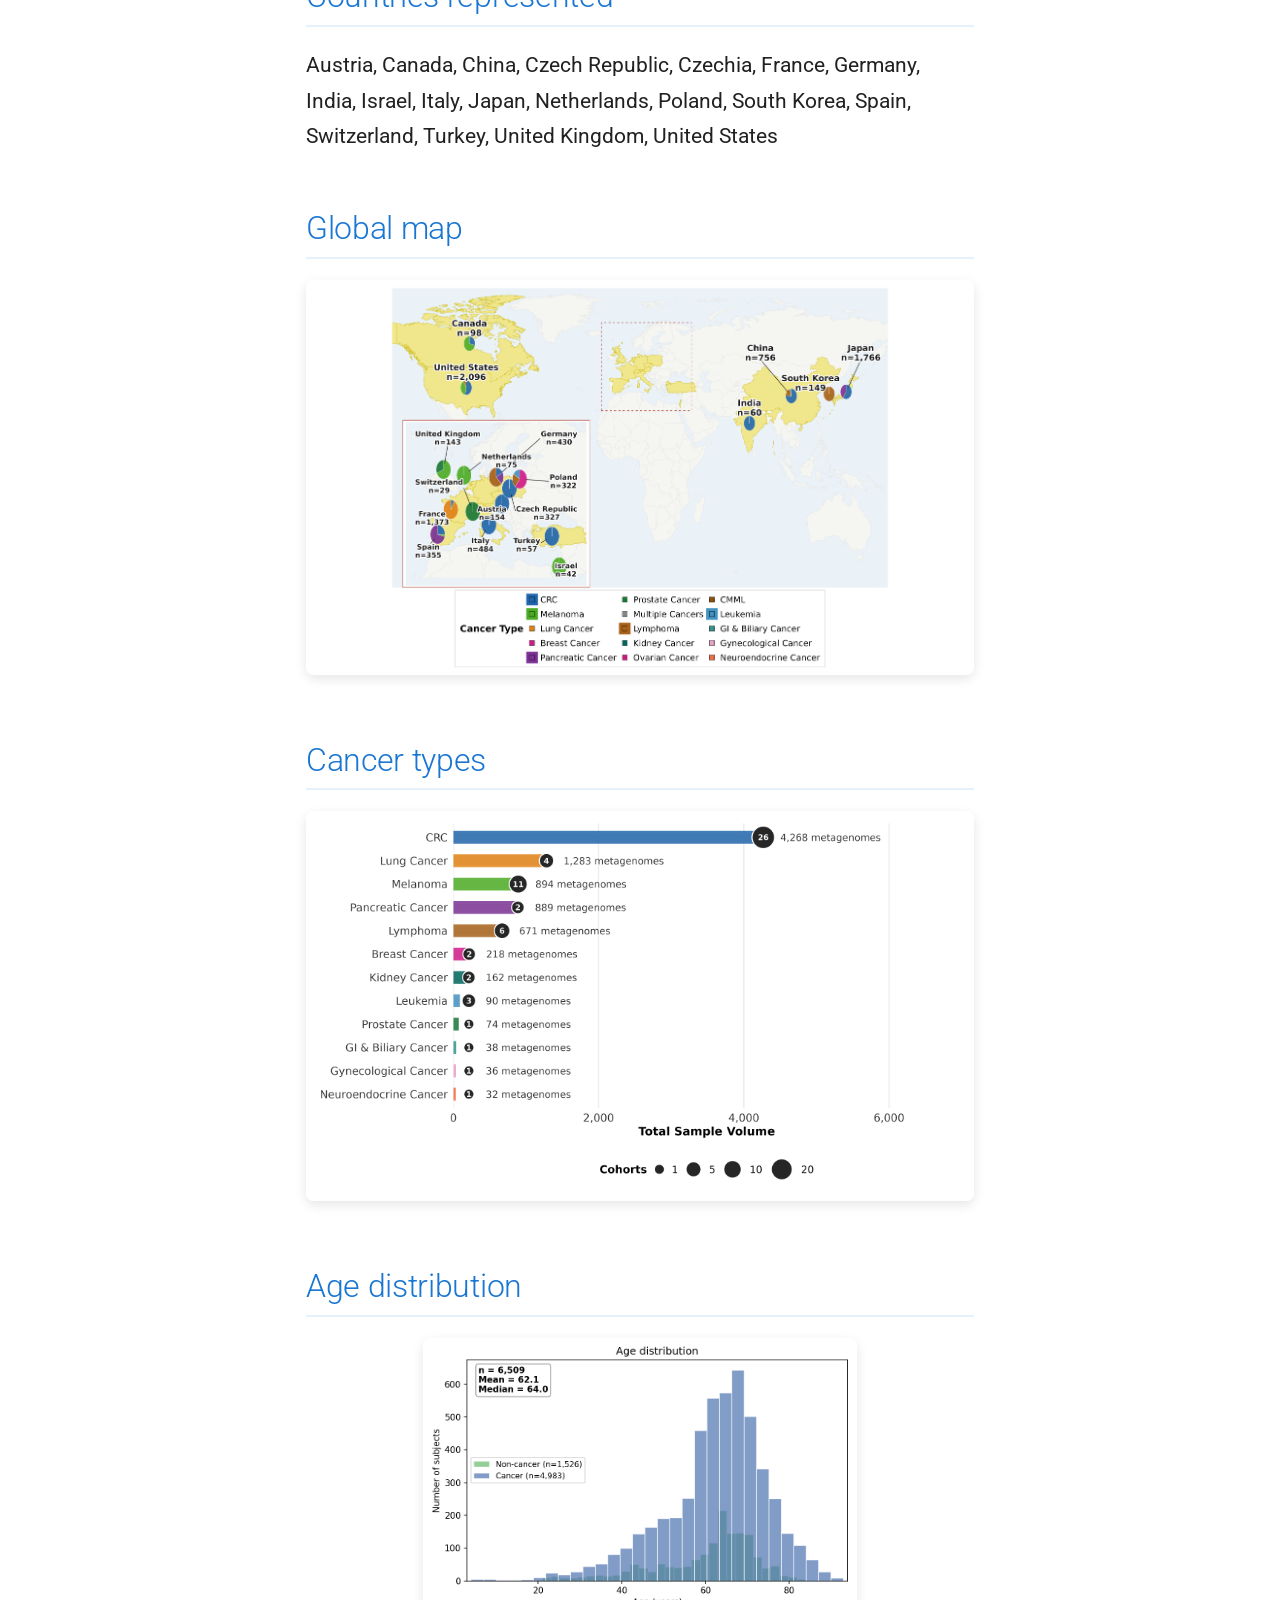
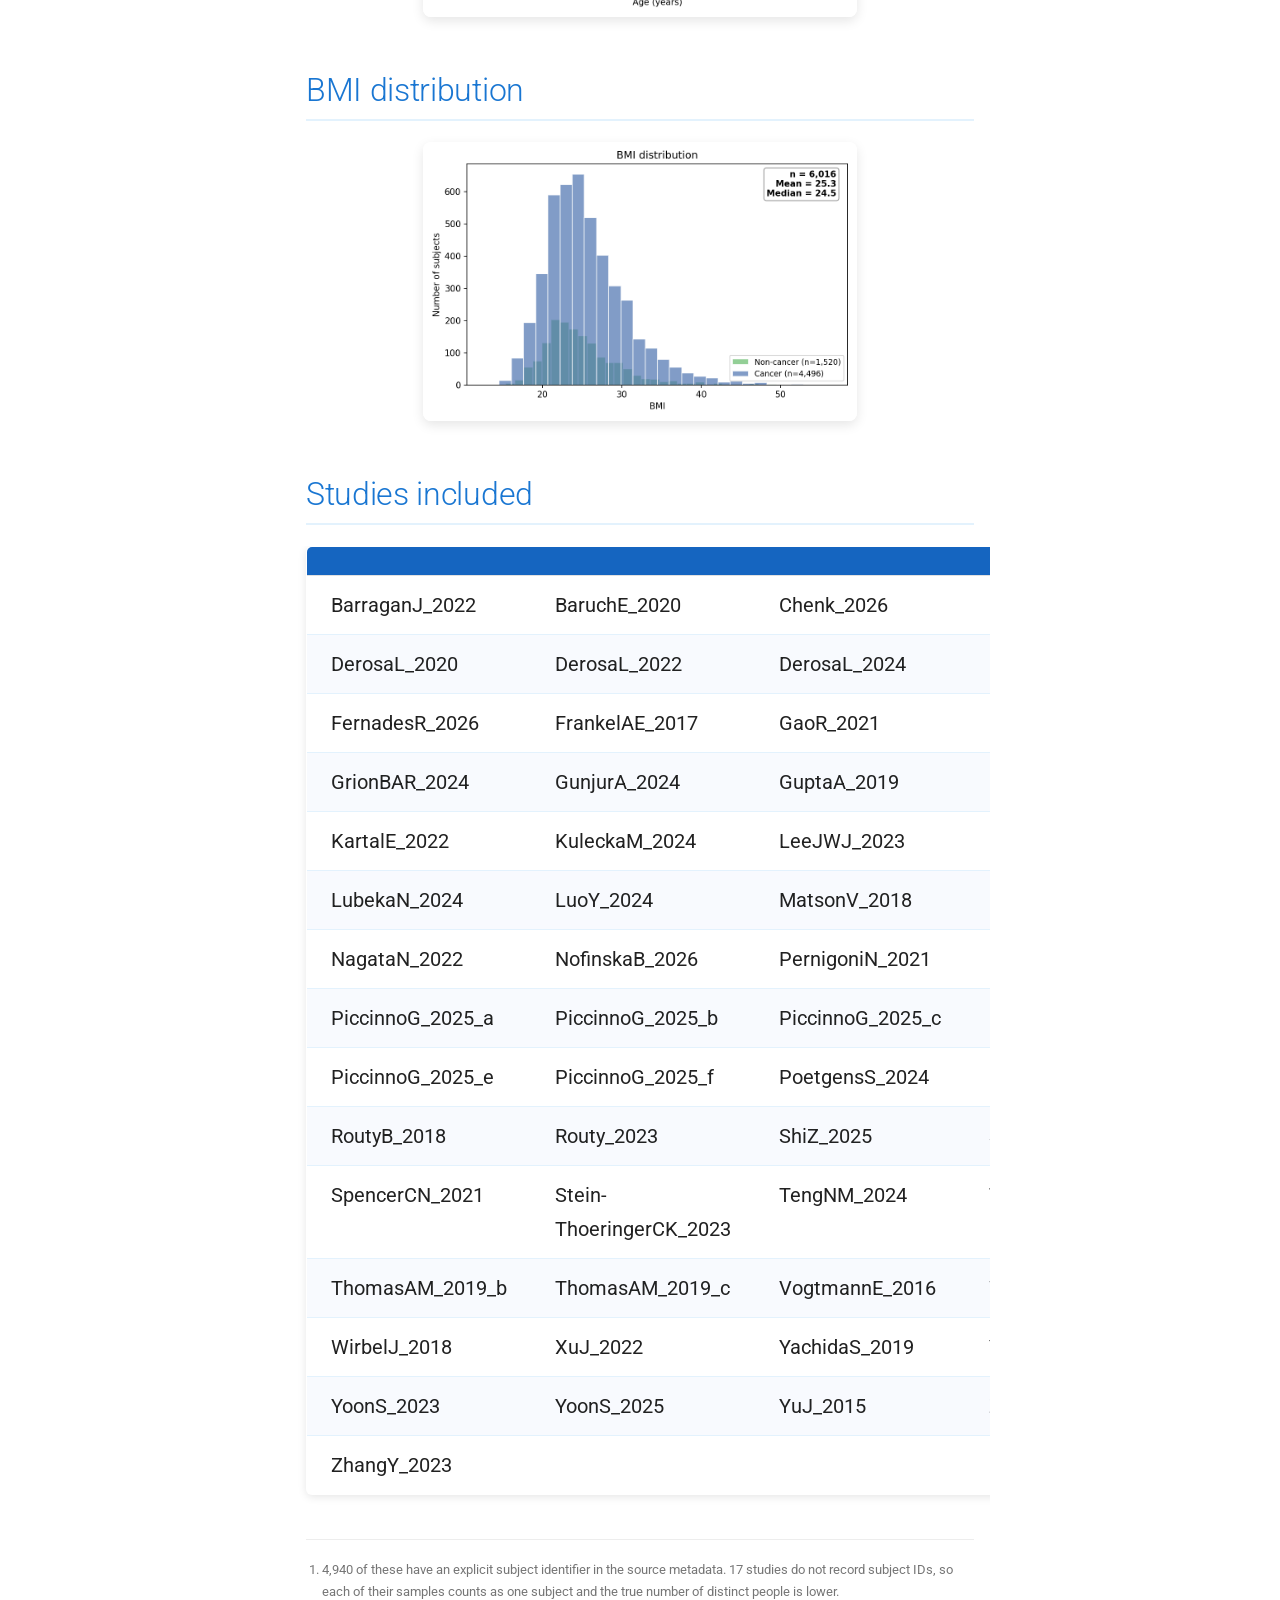
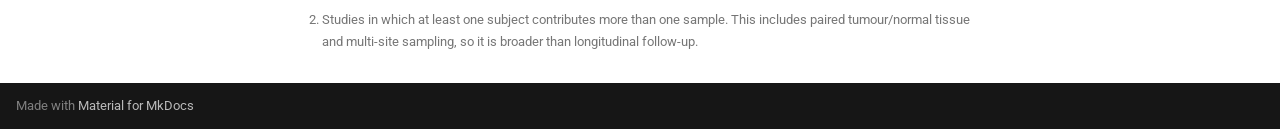
==== commit 3660326d: "Update dashboard 2026-09-07 11:30" ====
--- a/index.html
+++ b/index.html
@@ -459,7 +459,7 @@
 
 
 <h1 id="curatedmetagenomicdata-cancer-datasets-overview">curatedMetagenomicData -- Cancer Datasets Overview</h1>
-<p><em>Last updated: 2026-09-07 09:02 UTC</em></p>
+<p><em>Last updated: 2026-09-07 09:30 UTC</em></p>
 <h2 id="summary">Summary</h2>
 <table>
 <thead>
@@ -471,7 +471,7 @@
 <tbody>
 <tr>
 <td><strong>Studies</strong></td>
-<td>58</td>
+<td>57</td>
 </tr>
 <tr>
 <td><strong>Countries represented</strong></td>
@@ -479,15 +479,15 @@
 </tr>
 <tr>
 <td><strong>Total samples</strong></td>
-<td>10,525</td>
+<td>10,385</td>
 </tr>
 <tr>
 <td><strong>Subjects</strong></td>
-<td>9,639 <sup id="fnref:denominator"><a class="footnote-ref" href="#fn:denominator">1</a></sup></td>
+<td>9,499 <sup id="fnref:denominator"><a class="footnote-ref" href="#fn:denominator">1</a></sup></td>
 </tr>
 <tr>
 <td>Cancer-related samples</td>
-<td>8,757 (6,725 malignant, 2,032 precursor lesions)</td>
+<td>8,617 (6,585 malignant, 2,032 precursor lesions)</td>
 </tr>
 <tr>
 <td>Non-cancer / control samples</td>
@@ -507,15 +507,15 @@
 </tr>
 <tr>
 <td>Subjects with sex information</td>
-<td>7,376 / 9,639 (76.5%) — available in 41 / 58 studies</td>
+<td>7,376 / 9,499 (77.7%) — available in 41 / 57 studies</td>
 </tr>
 <tr>
 <td>Subjects with age information</td>
-<td>6,649 / 9,639 (69.0%) — available in 40 / 58 studies</td>
+<td>6,509 / 9,499 (68.5%) — available in 39 / 57 studies</td>
 </tr>
 <tr>
 <td>Subjects with BMI information</td>
-<td>6,016 / 9,639 (62.4%) — available in 34 / 58 studies</td>
+<td>6,016 / 9,499 (63.3%) — available in 34 / 57 studies</td>
 </tr>
 </tbody>
 </table>
@@ -583,55 +583,55 @@
 </tr>
 <tr>
 <td style="text-align: left;">NagataN_2022</td>
-<td style="text-align: left;">NileS_2025</td>
 <td style="text-align: left;">NofinskaB_2026</td>
 <td style="text-align: left;">PernigoniN_2021</td>
-</tr>
-<tr>
 <td style="text-align: left;">PetersBA_2019</td>
+</tr>
+<tr>
 <td style="text-align: left;">PiccinnoG_2025_a</td>
 <td style="text-align: left;">PiccinnoG_2025_b</td>
 <td style="text-align: left;">PiccinnoG_2025_c</td>
-</tr>
-<tr>
 <td style="text-align: left;">PiccinnoG_2025_d</td>
+</tr>
+<tr>
 <td style="text-align: left;">PiccinnoG_2025_e</td>
 <td style="text-align: left;">PiccinnoG_2025_f</td>
 <td style="text-align: left;">PoetgensS_2024</td>
-</tr>
-<tr>
 <td style="text-align: left;">RoelandsJ_2023</td>
+</tr>
+<tr>
 <td style="text-align: left;">RoutyB_2018</td>
 <td style="text-align: left;">Routy_2023</td>
 <td style="text-align: left;">ShiZ_2025</td>
-</tr>
-<tr>
 <td style="text-align: left;">SpanogiannopoulosP_2022</td>
+</tr>
+<tr>
 <td style="text-align: left;">SpencerCN_2021</td>
 <td style="text-align: left;">Stein-ThoeringerCK_2023</td>
 <td style="text-align: left;">TengNM_2024</td>
-</tr>
-<tr>
 <td style="text-align: left;">ThomasAM_2019_a</td>
+</tr>
+<tr>
 <td style="text-align: left;">ThomasAM_2019_b</td>
 <td style="text-align: left;">ThomasAM_2019_c</td>
 <td style="text-align: left;">VogtmannE_2016</td>
-</tr>
-<tr>
 <td style="text-align: left;">WindTT_2020</td>
+</tr>
+<tr>
 <td style="text-align: left;">WirbelJ_2018</td>
 <td style="text-align: left;">XuJ_2022</td>
 <td style="text-align: left;">YachidaS_2019</td>
-</tr>
-<tr>
 <td style="text-align: left;">YangJ_2020</td>
+</tr>
+<tr>
 <td style="text-align: left;">YoonS_2023</td>
 <td style="text-align: left;">YoonS_2025</td>
 <td style="text-align: left;">YuJ_2015</td>
-</tr>
-<tr>
 <td style="text-align: left;">ZellerG_2014</td>
+</tr>
+<tr>
 <td style="text-align: left;">ZhangY_2023</td>
+<td style="text-align: left;"></td>
 <td style="text-align: left;"></td>
 <td style="text-align: left;"></td>
 </tr>
@@ -642,7 +642,7 @@
 <ol>
 <li id="fn:denominator">
 <p>4,940 of these have an explicit subject identifier in the
-source metadata. 18 studies do not record subject IDs, so each of
+source metadata. 17 studies do not record subject IDs, so each of
 their samples counts as one subject and the true number of distinct people is lower.&#160;<a class="footnote-backref" href="#fnref:denominator" title="Jump back to footnote 1 in the text">&#8617;</a></p>
 </li>
 <li id="fn:repeated">
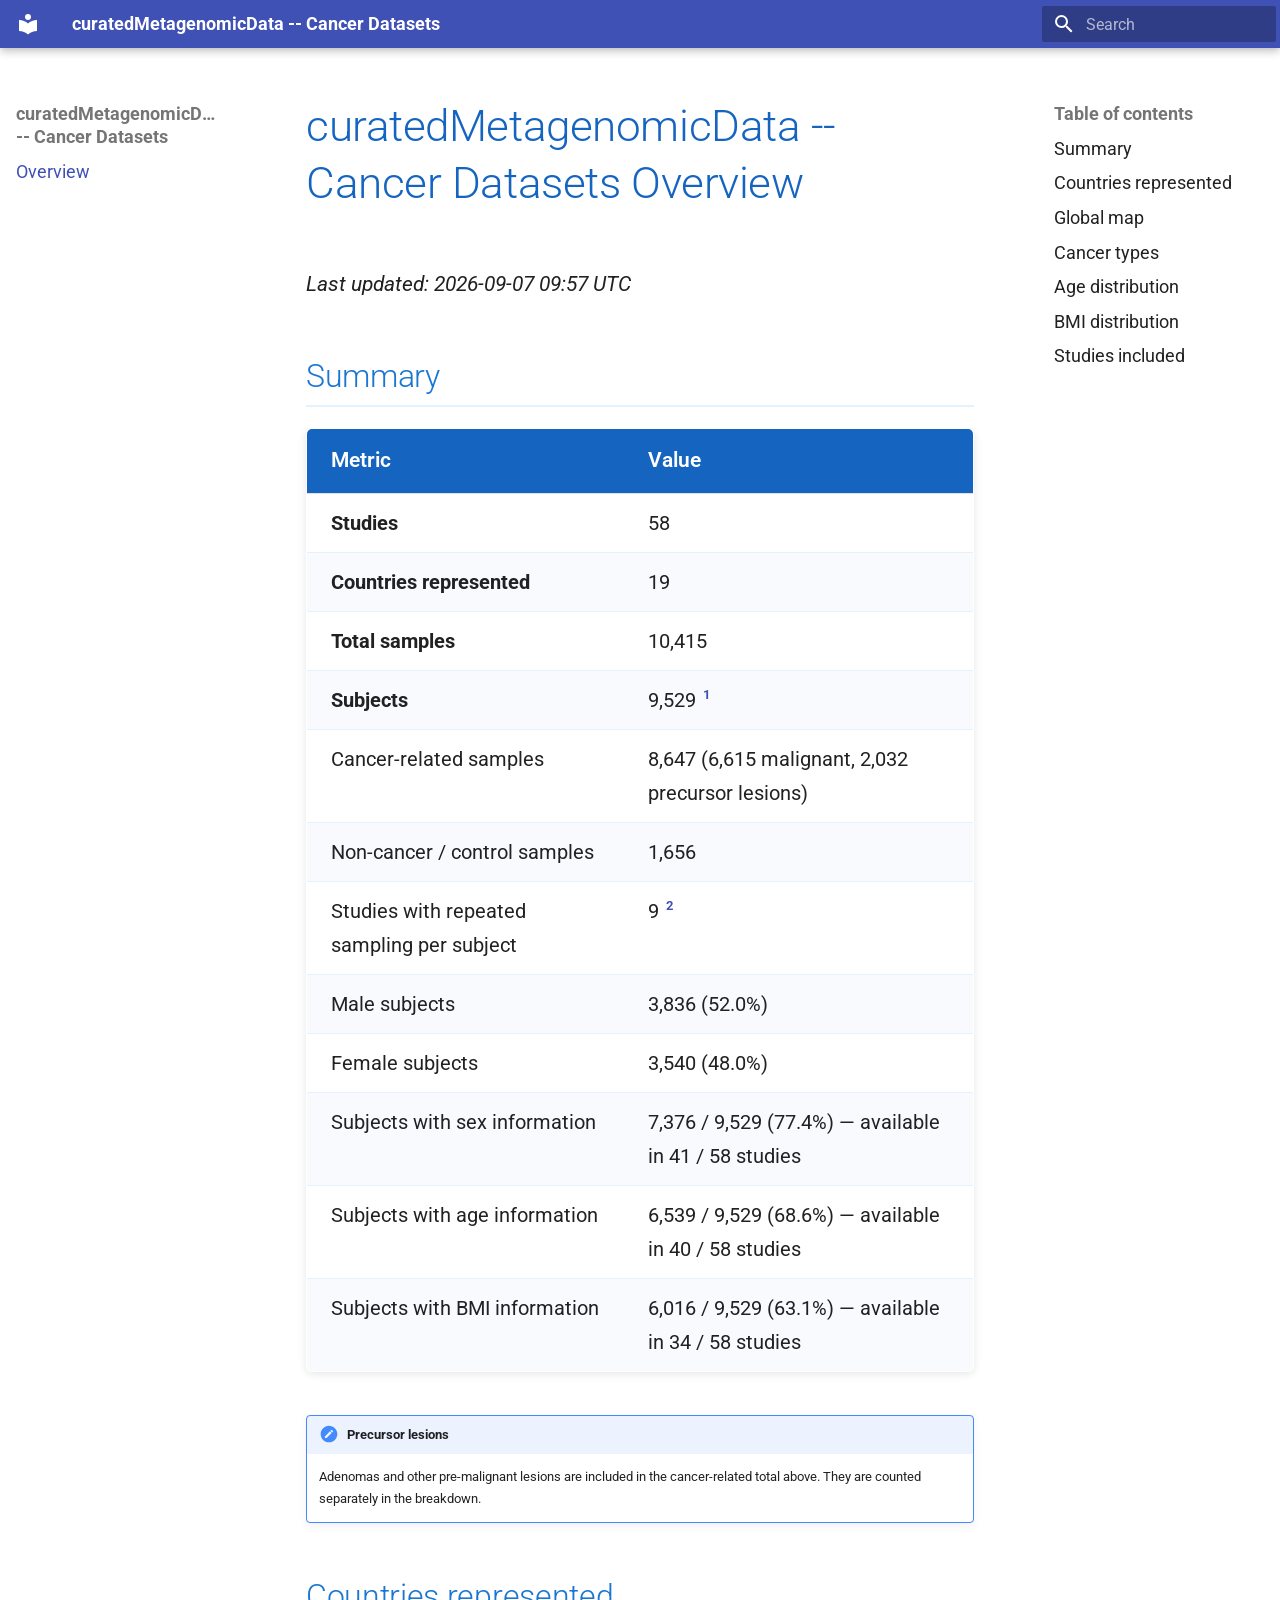
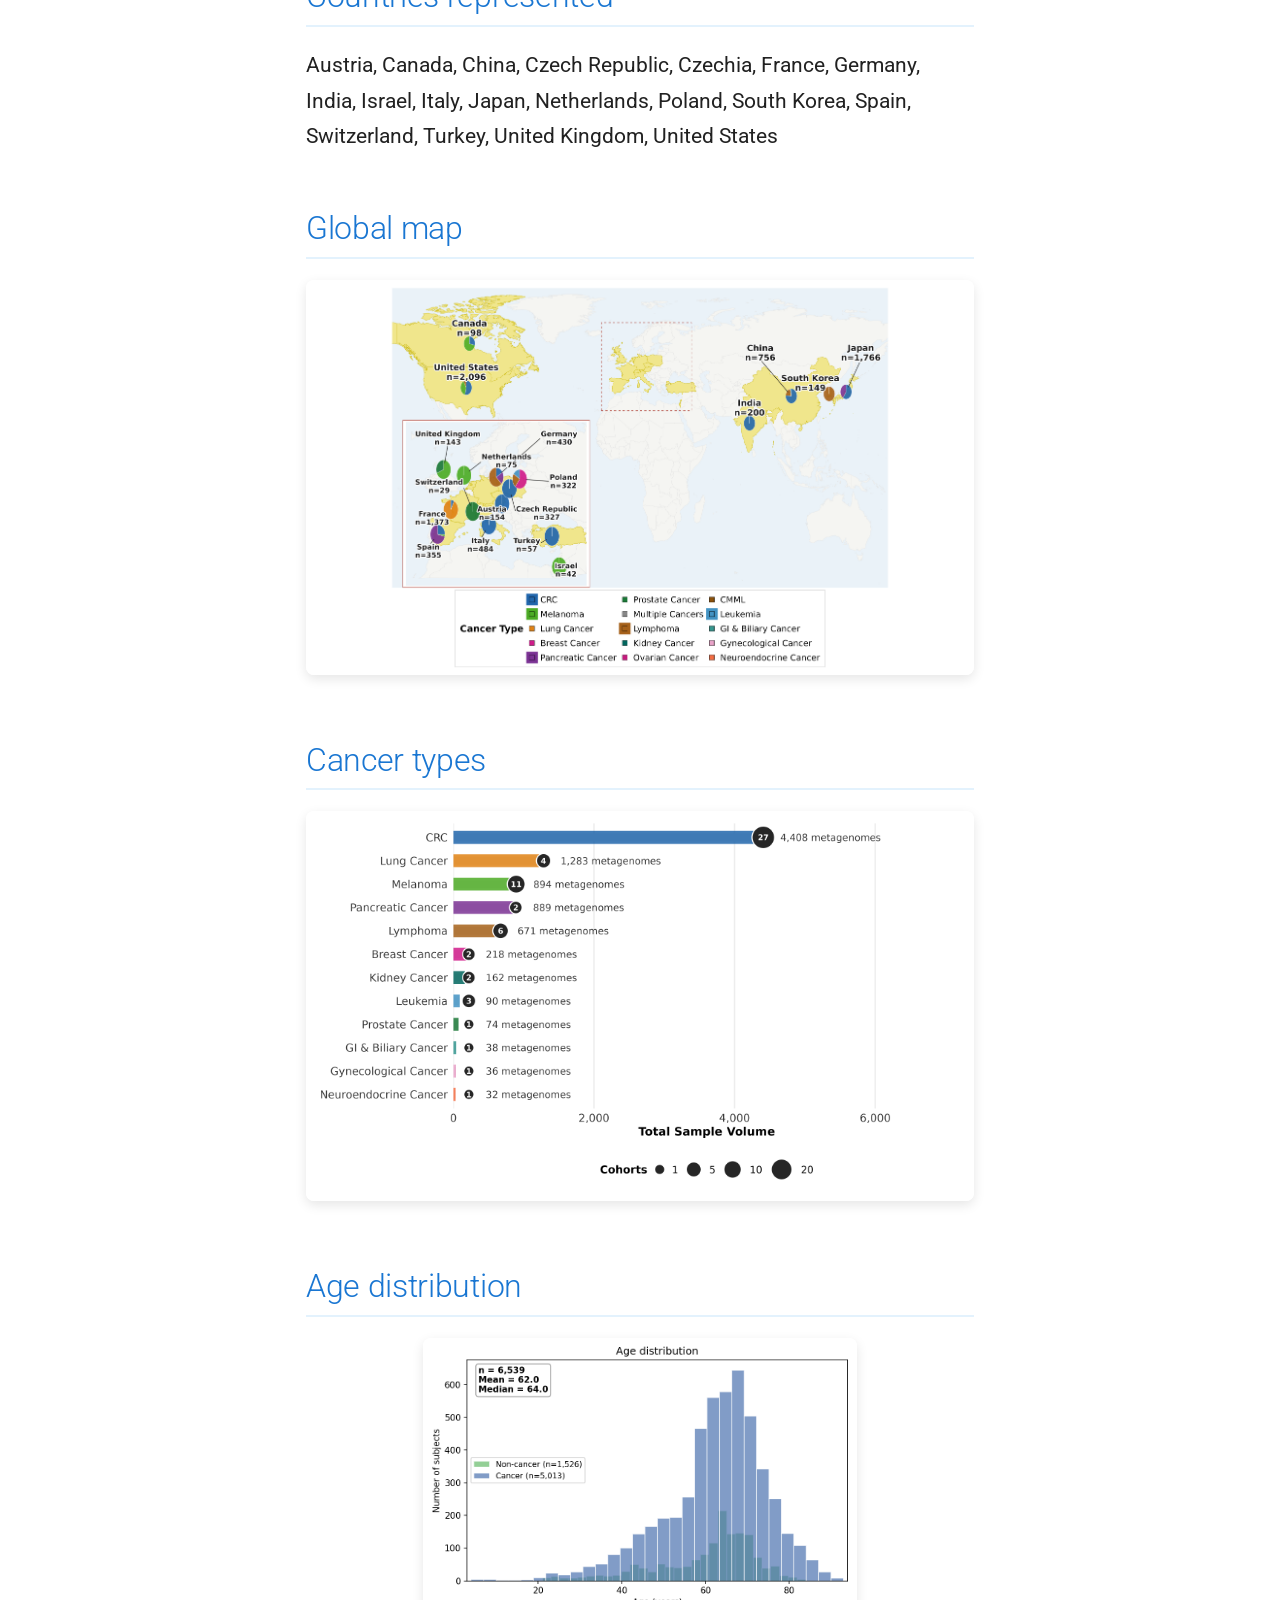
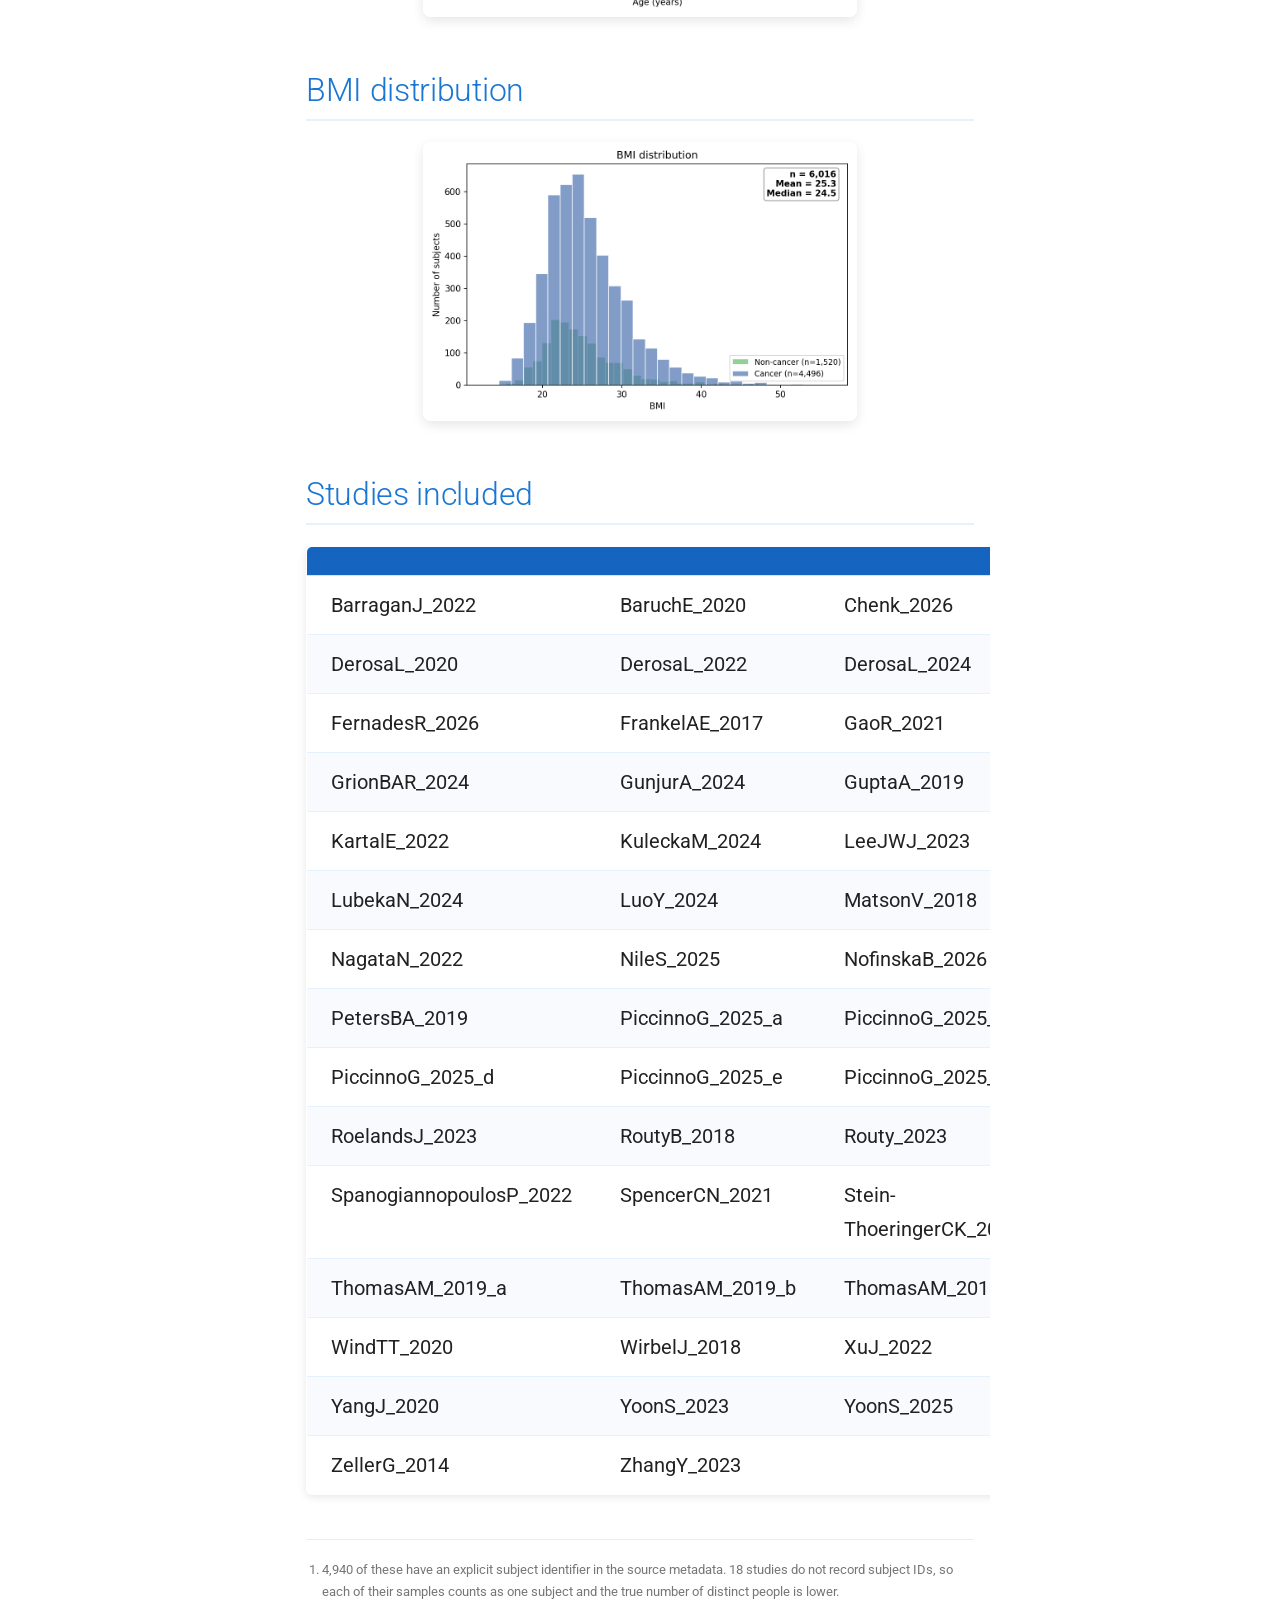
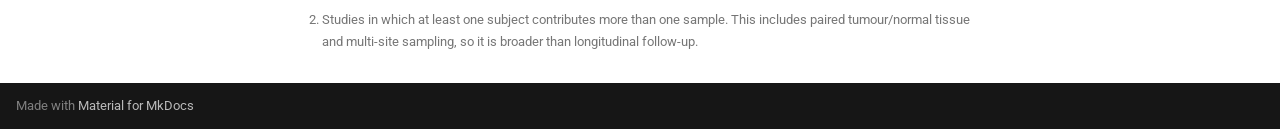
==== commit 86683fa8: "Update dashboard 2026-09-07 11:58" ====
--- a/index.html
+++ b/index.html
@@ -459,7 +459,7 @@
 
 
 <h1 id="curatedmetagenomicdata-cancer-datasets-overview">curatedMetagenomicData -- Cancer Datasets Overview</h1>
-<p><em>Last updated: 2026-09-07 09:30 UTC</em></p>
+<p><em>Last updated: 2026-09-07 09:57 UTC</em></p>
 <h2 id="summary">Summary</h2>
 <table>
 <thead>
@@ -471,7 +471,7 @@
 <tbody>
 <tr>
 <td><strong>Studies</strong></td>
-<td>57</td>
+<td>58</td>
 </tr>
 <tr>
 <td><strong>Countries represented</strong></td>
@@ -479,15 +479,15 @@
 </tr>
 <tr>
 <td><strong>Total samples</strong></td>
-<td>10,385</td>
+<td>10,415</td>
 </tr>
 <tr>
 <td><strong>Subjects</strong></td>
-<td>9,499 <sup id="fnref:denominator"><a class="footnote-ref" href="#fn:denominator">1</a></sup></td>
+<td>9,529 <sup id="fnref:denominator"><a class="footnote-ref" href="#fn:denominator">1</a></sup></td>
 </tr>
 <tr>
 <td>Cancer-related samples</td>
-<td>8,617 (6,585 malignant, 2,032 precursor lesions)</td>
+<td>8,647 (6,615 malignant, 2,032 precursor lesions)</td>
 </tr>
 <tr>
 <td>Non-cancer / control samples</td>
@@ -507,15 +507,15 @@
 </tr>
 <tr>
 <td>Subjects with sex information</td>
-<td>7,376 / 9,499 (77.7%) — available in 41 / 57 studies</td>
+<td>7,376 / 9,529 (77.4%) — available in 41 / 58 studies</td>
 </tr>
 <tr>
 <td>Subjects with age information</td>
-<td>6,509 / 9,499 (68.5%) — available in 39 / 57 studies</td>
+<td>6,539 / 9,529 (68.6%) — available in 40 / 58 studies</td>
 </tr>
 <tr>
 <td>Subjects with BMI information</td>
-<td>6,016 / 9,499 (63.3%) — available in 34 / 57 studies</td>
+<td>6,016 / 9,529 (63.1%) — available in 34 / 58 studies</td>
 </tr>
 </tbody>
 </table>
@@ -583,55 +583,55 @@
 </tr>
 <tr>
 <td style="text-align: left;">NagataN_2022</td>
+<td style="text-align: left;">NileS_2025</td>
 <td style="text-align: left;">NofinskaB_2026</td>
 <td style="text-align: left;">PernigoniN_2021</td>
+</tr>
+<tr>
 <td style="text-align: left;">PetersBA_2019</td>
-</tr>
-<tr>
 <td style="text-align: left;">PiccinnoG_2025_a</td>
 <td style="text-align: left;">PiccinnoG_2025_b</td>
 <td style="text-align: left;">PiccinnoG_2025_c</td>
+</tr>
+<tr>
 <td style="text-align: left;">PiccinnoG_2025_d</td>
-</tr>
-<tr>
 <td style="text-align: left;">PiccinnoG_2025_e</td>
 <td style="text-align: left;">PiccinnoG_2025_f</td>
 <td style="text-align: left;">PoetgensS_2024</td>
+</tr>
+<tr>
 <td style="text-align: left;">RoelandsJ_2023</td>
-</tr>
-<tr>
 <td style="text-align: left;">RoutyB_2018</td>
 <td style="text-align: left;">Routy_2023</td>
 <td style="text-align: left;">ShiZ_2025</td>
+</tr>
+<tr>
 <td style="text-align: left;">SpanogiannopoulosP_2022</td>
-</tr>
-<tr>
 <td style="text-align: left;">SpencerCN_2021</td>
 <td style="text-align: left;">Stein-ThoeringerCK_2023</td>
 <td style="text-align: left;">TengNM_2024</td>
+</tr>
+<tr>
 <td style="text-align: left;">ThomasAM_2019_a</td>
-</tr>
-<tr>
 <td style="text-align: left;">ThomasAM_2019_b</td>
 <td style="text-align: left;">ThomasAM_2019_c</td>
 <td style="text-align: left;">VogtmannE_2016</td>
+</tr>
+<tr>
 <td style="text-align: left;">WindTT_2020</td>
-</tr>
-<tr>
 <td style="text-align: left;">WirbelJ_2018</td>
 <td style="text-align: left;">XuJ_2022</td>
 <td style="text-align: left;">YachidaS_2019</td>
+</tr>
+<tr>
 <td style="text-align: left;">YangJ_2020</td>
-</tr>
-<tr>
 <td style="text-align: left;">YoonS_2023</td>
 <td style="text-align: left;">YoonS_2025</td>
 <td style="text-align: left;">YuJ_2015</td>
+</tr>
+<tr>
 <td style="text-align: left;">ZellerG_2014</td>
-</tr>
-<tr>
 <td style="text-align: left;">ZhangY_2023</td>
-<td style="text-align: left;"></td>
 <td style="text-align: left;"></td>
 <td style="text-align: left;"></td>
 </tr>
@@ -642,7 +642,7 @@
 <ol>
 <li id="fn:denominator">
 <p>4,940 of these have an explicit subject identifier in the
-source metadata. 17 studies do not record subject IDs, so each of
+source metadata. 18 studies do not record subject IDs, so each of
 their samples counts as one subject and the true number of distinct people is lower.&#160;<a class="footnote-backref" href="#fnref:denominator" title="Jump back to footnote 1 in the text">&#8617;</a></p>
 </li>
 <li id="fn:repeated">
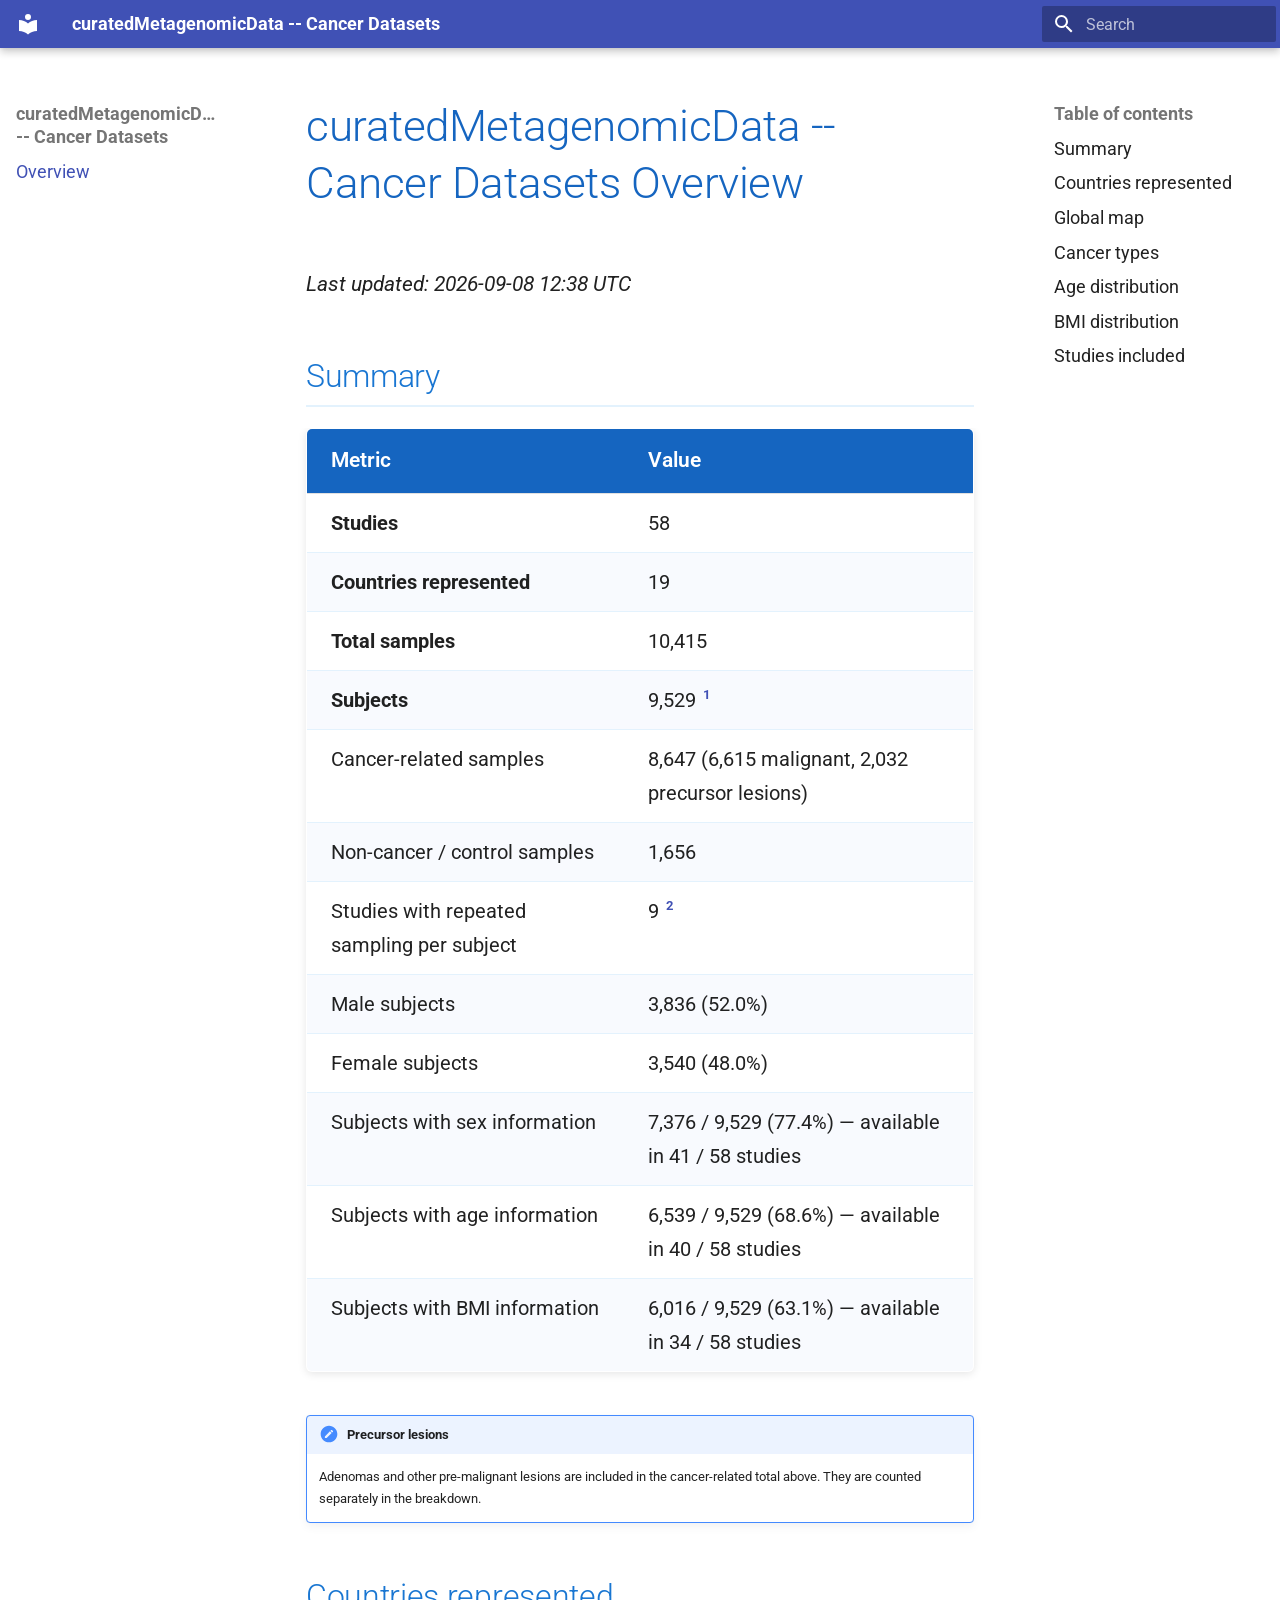
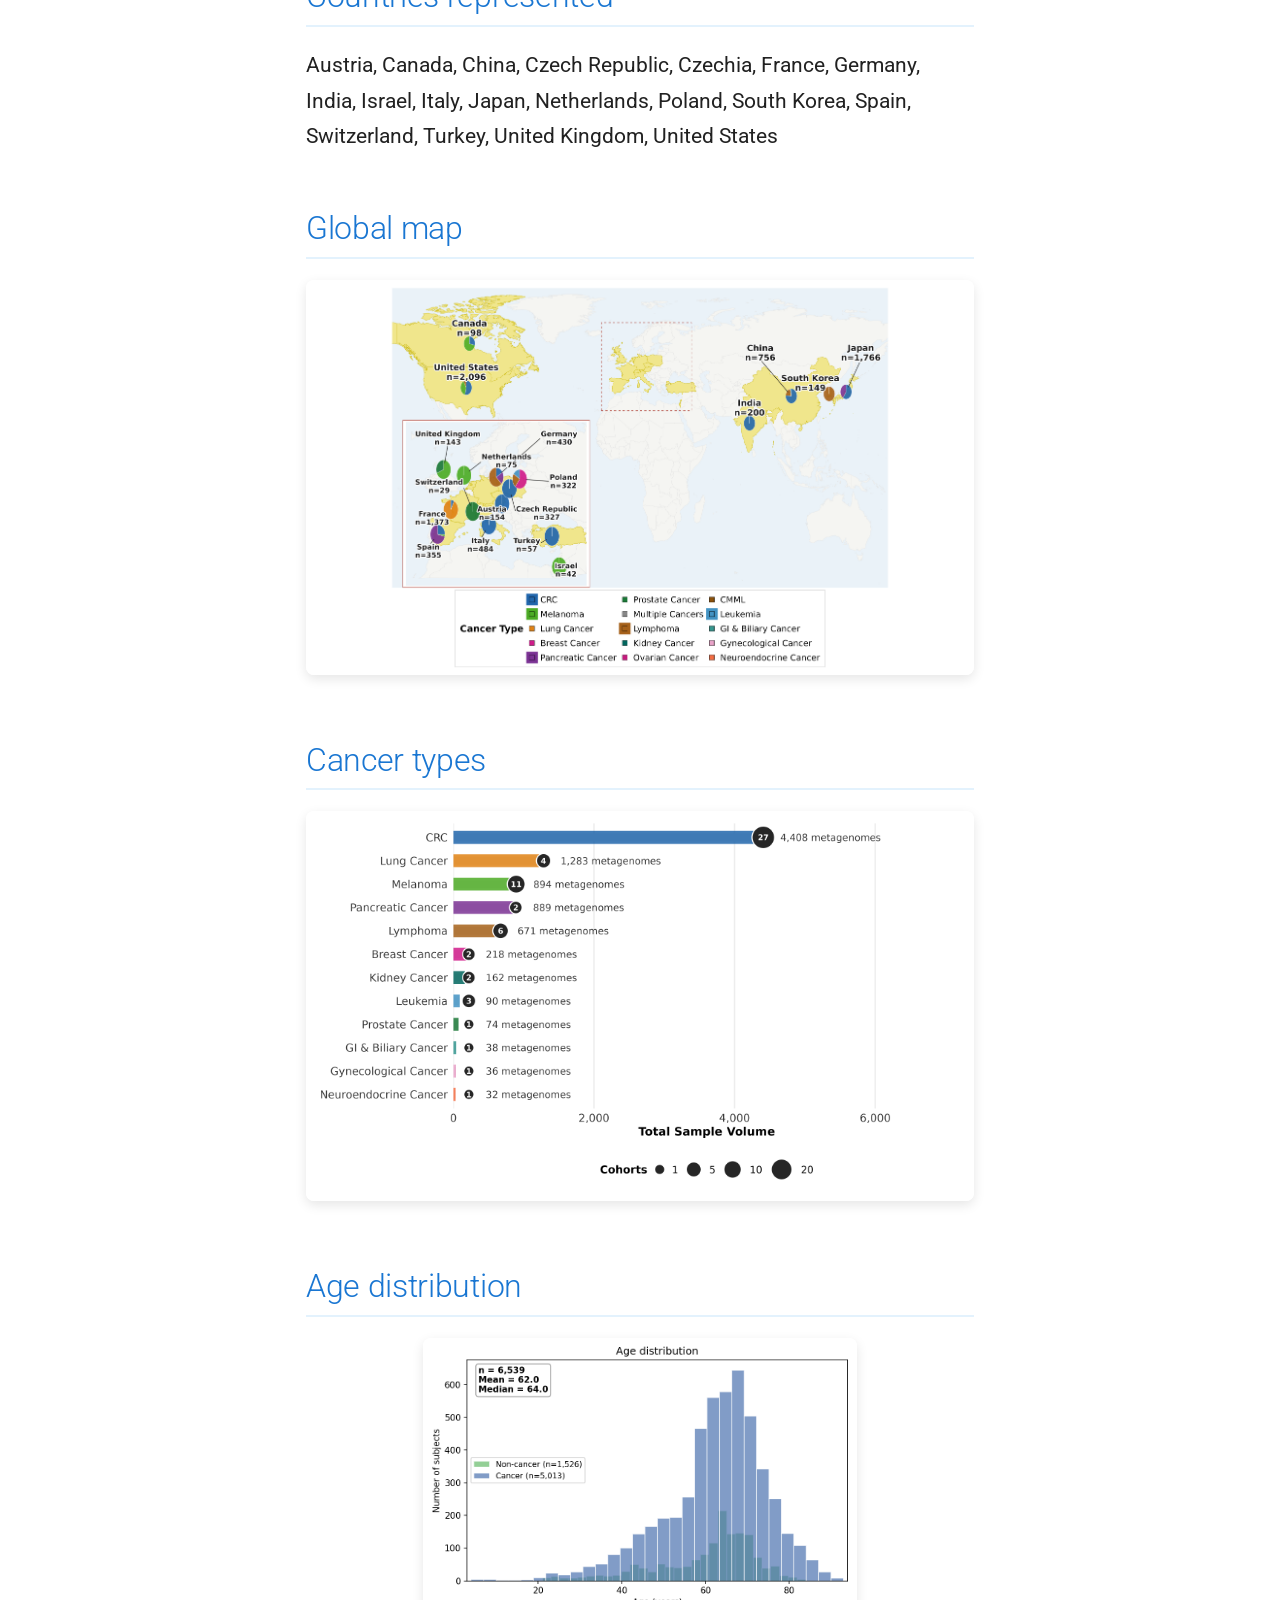
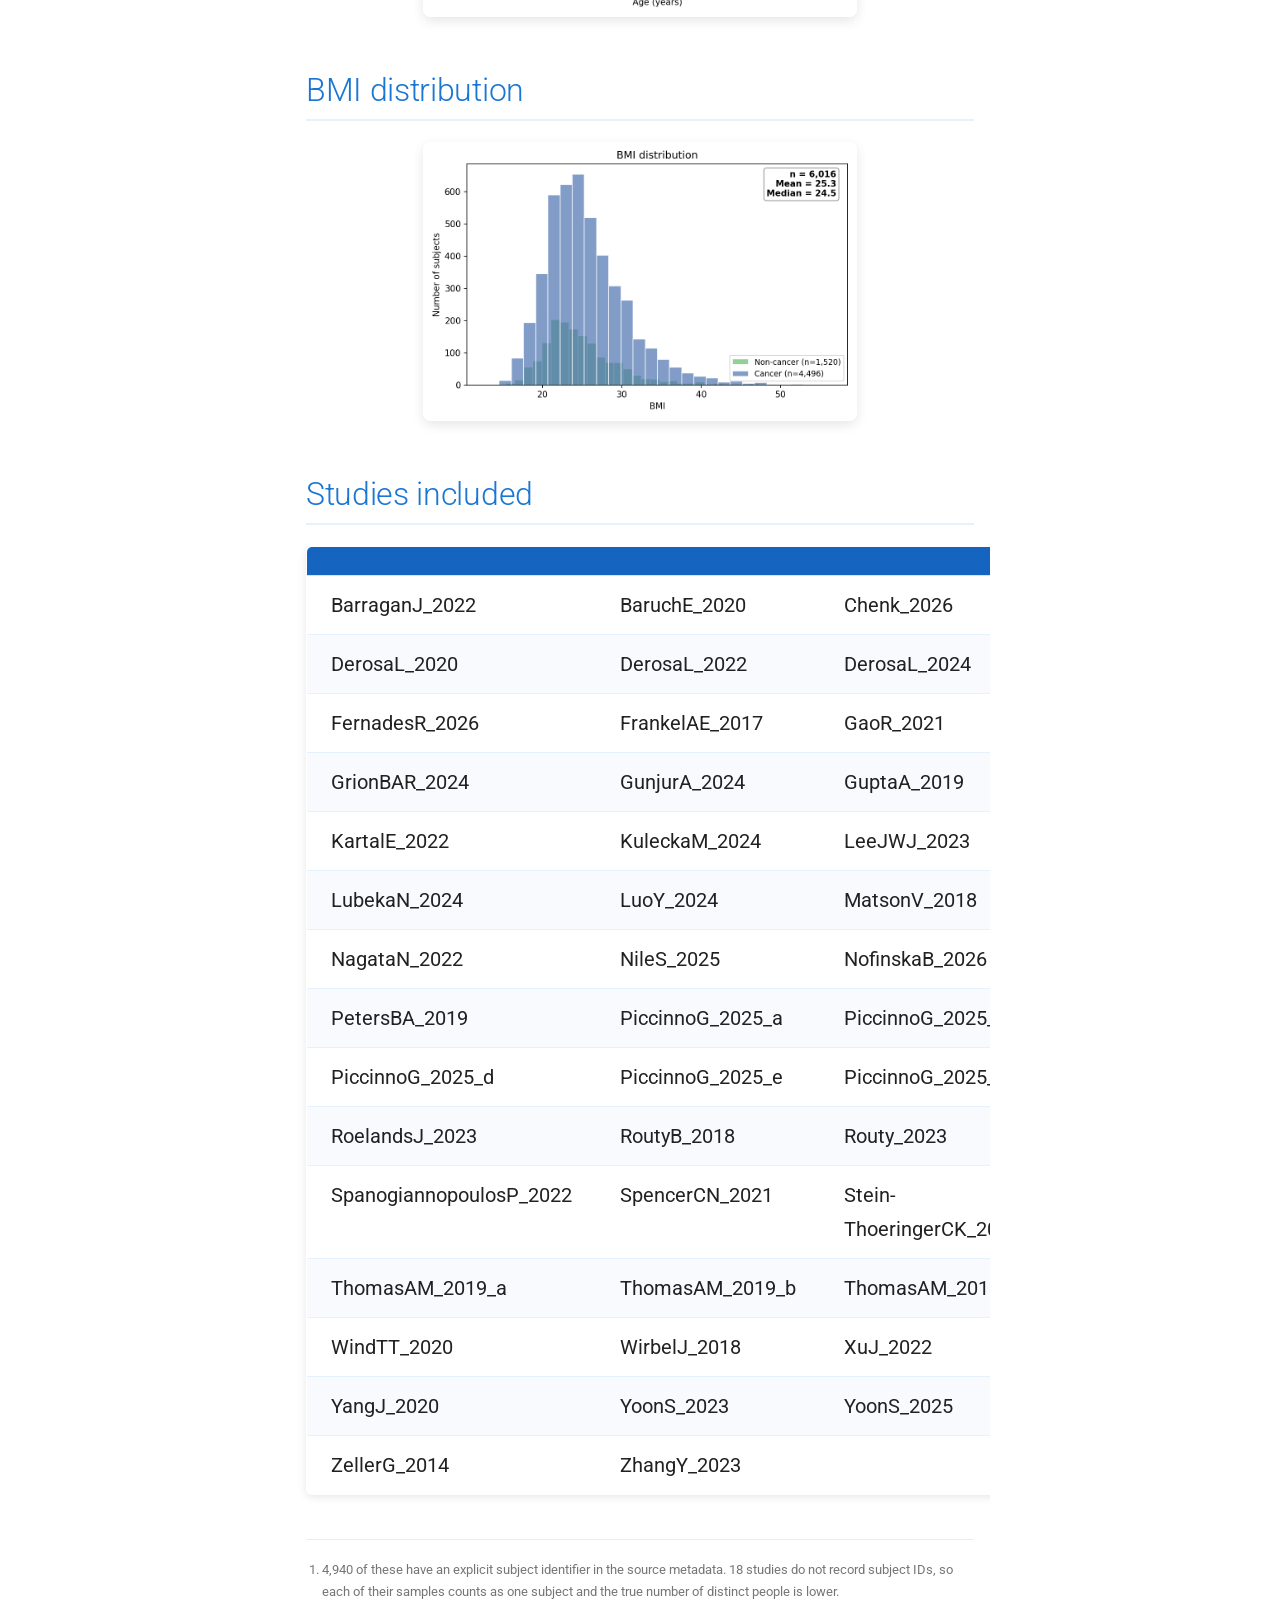
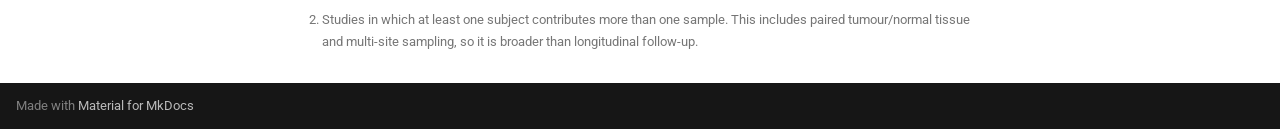
==== commit bb6119a4: "Update dashboard 2026-09-08 14:47" ====
--- a/index.html
+++ b/index.html
@@ -459,7 +459,7 @@
 
 
 <h1 id="curatedmetagenomicdata-cancer-datasets-overview">curatedMetagenomicData -- Cancer Datasets Overview</h1>
-<p><em>Last updated: 2026-09-07 09:57 UTC</em></p>
+<p><em>Last updated: 2026-09-08 12:38 UTC</em></p>
 <h2 id="summary">Summary</h2>
 <table>
 <thead>
@@ -573,7 +573,7 @@
 <td style="text-align: left;">KartalE_2022</td>
 <td style="text-align: left;">KuleckaM_2024</td>
 <td style="text-align: left;">LeeJWJ_2023</td>
-<td style="text-align: left;">LeeK_2022</td>
+<td style="text-align: left;">LeeKA_2022</td>
 </tr>
 <tr>
 <td style="text-align: left;">LubekaN_2024</td>
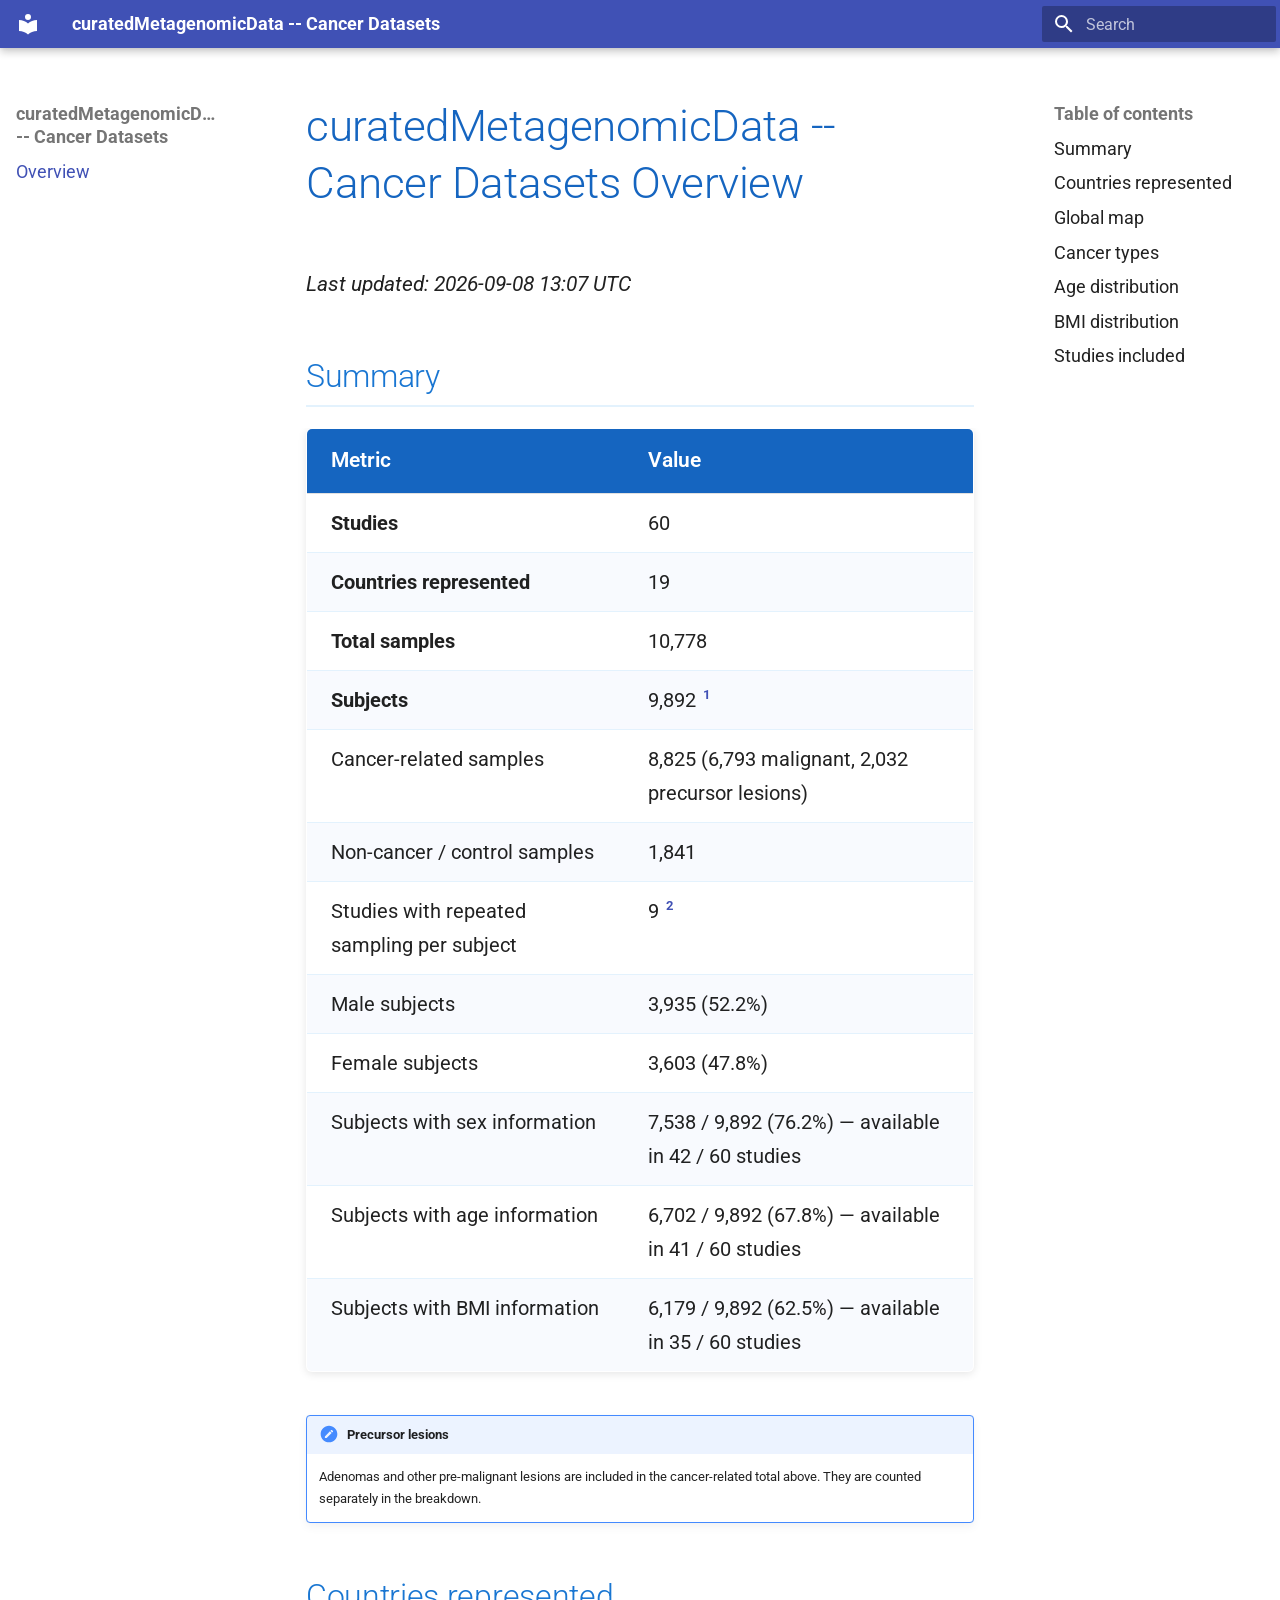
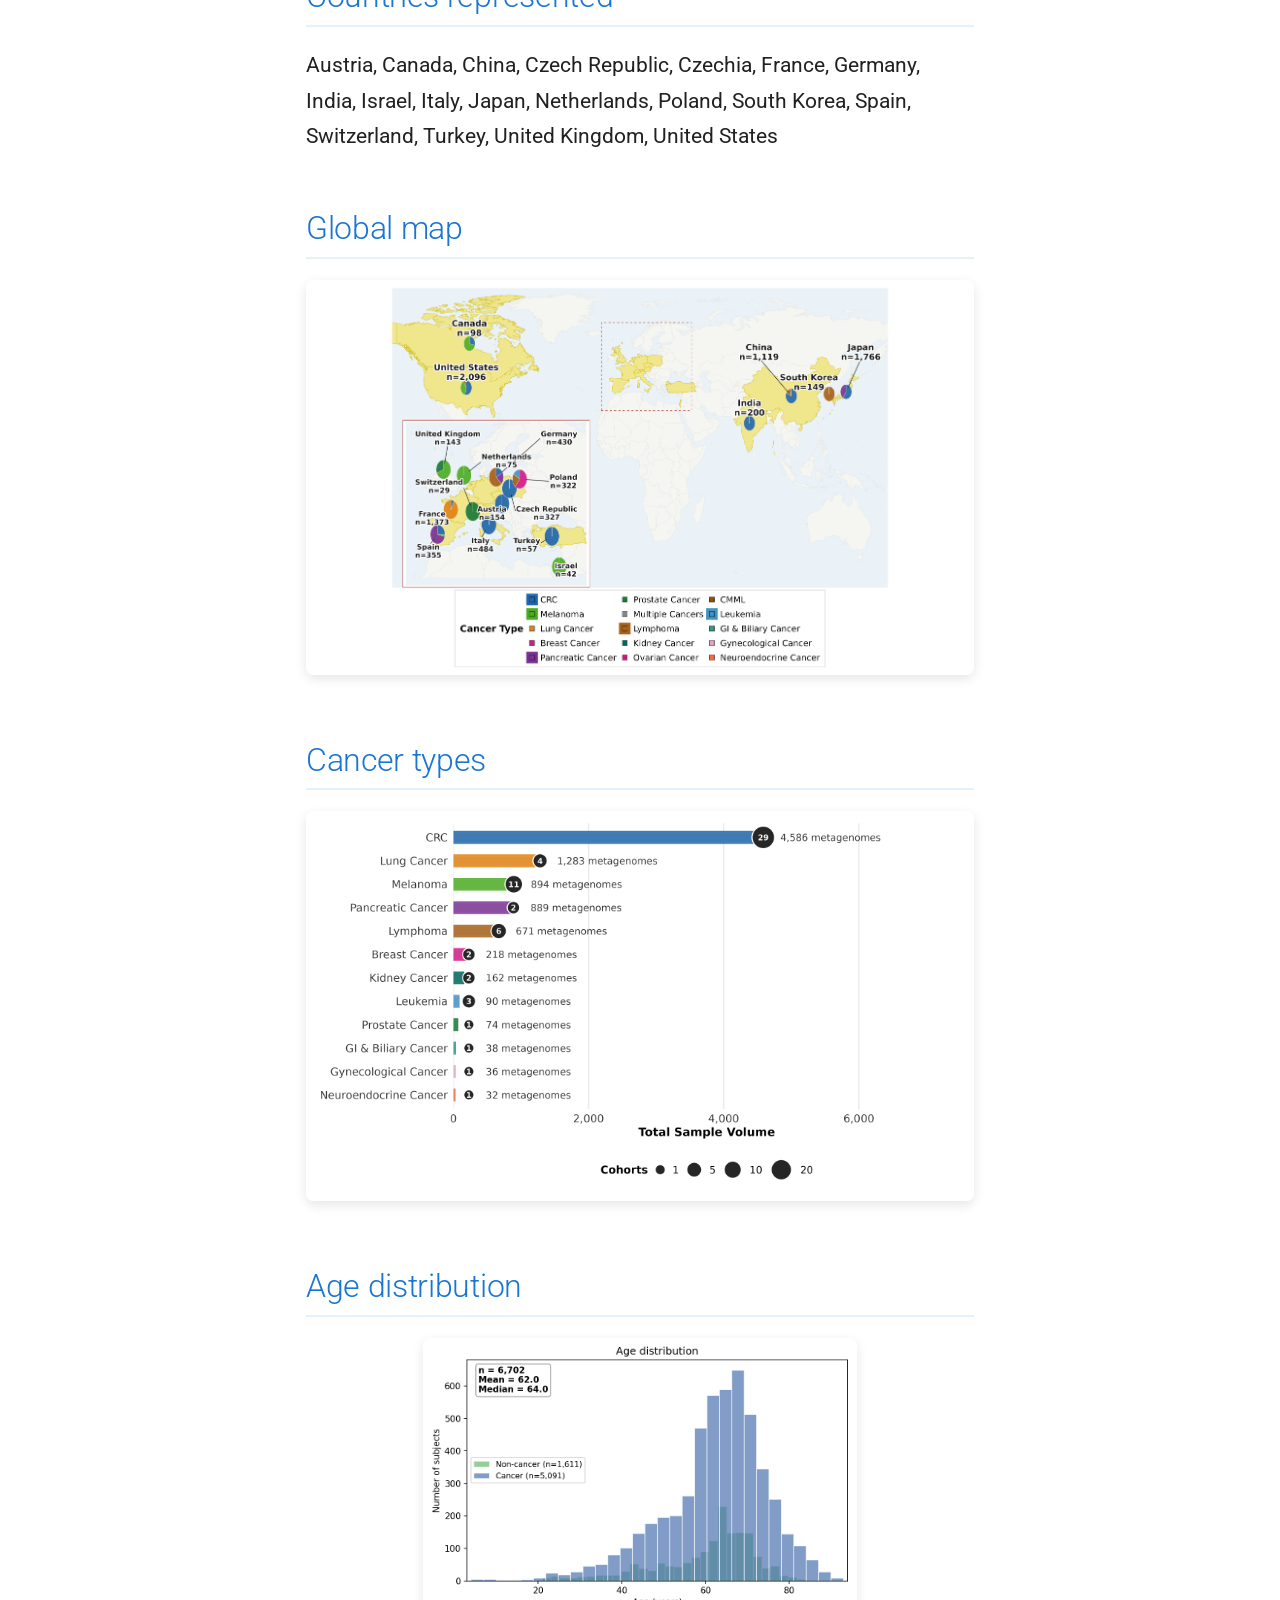
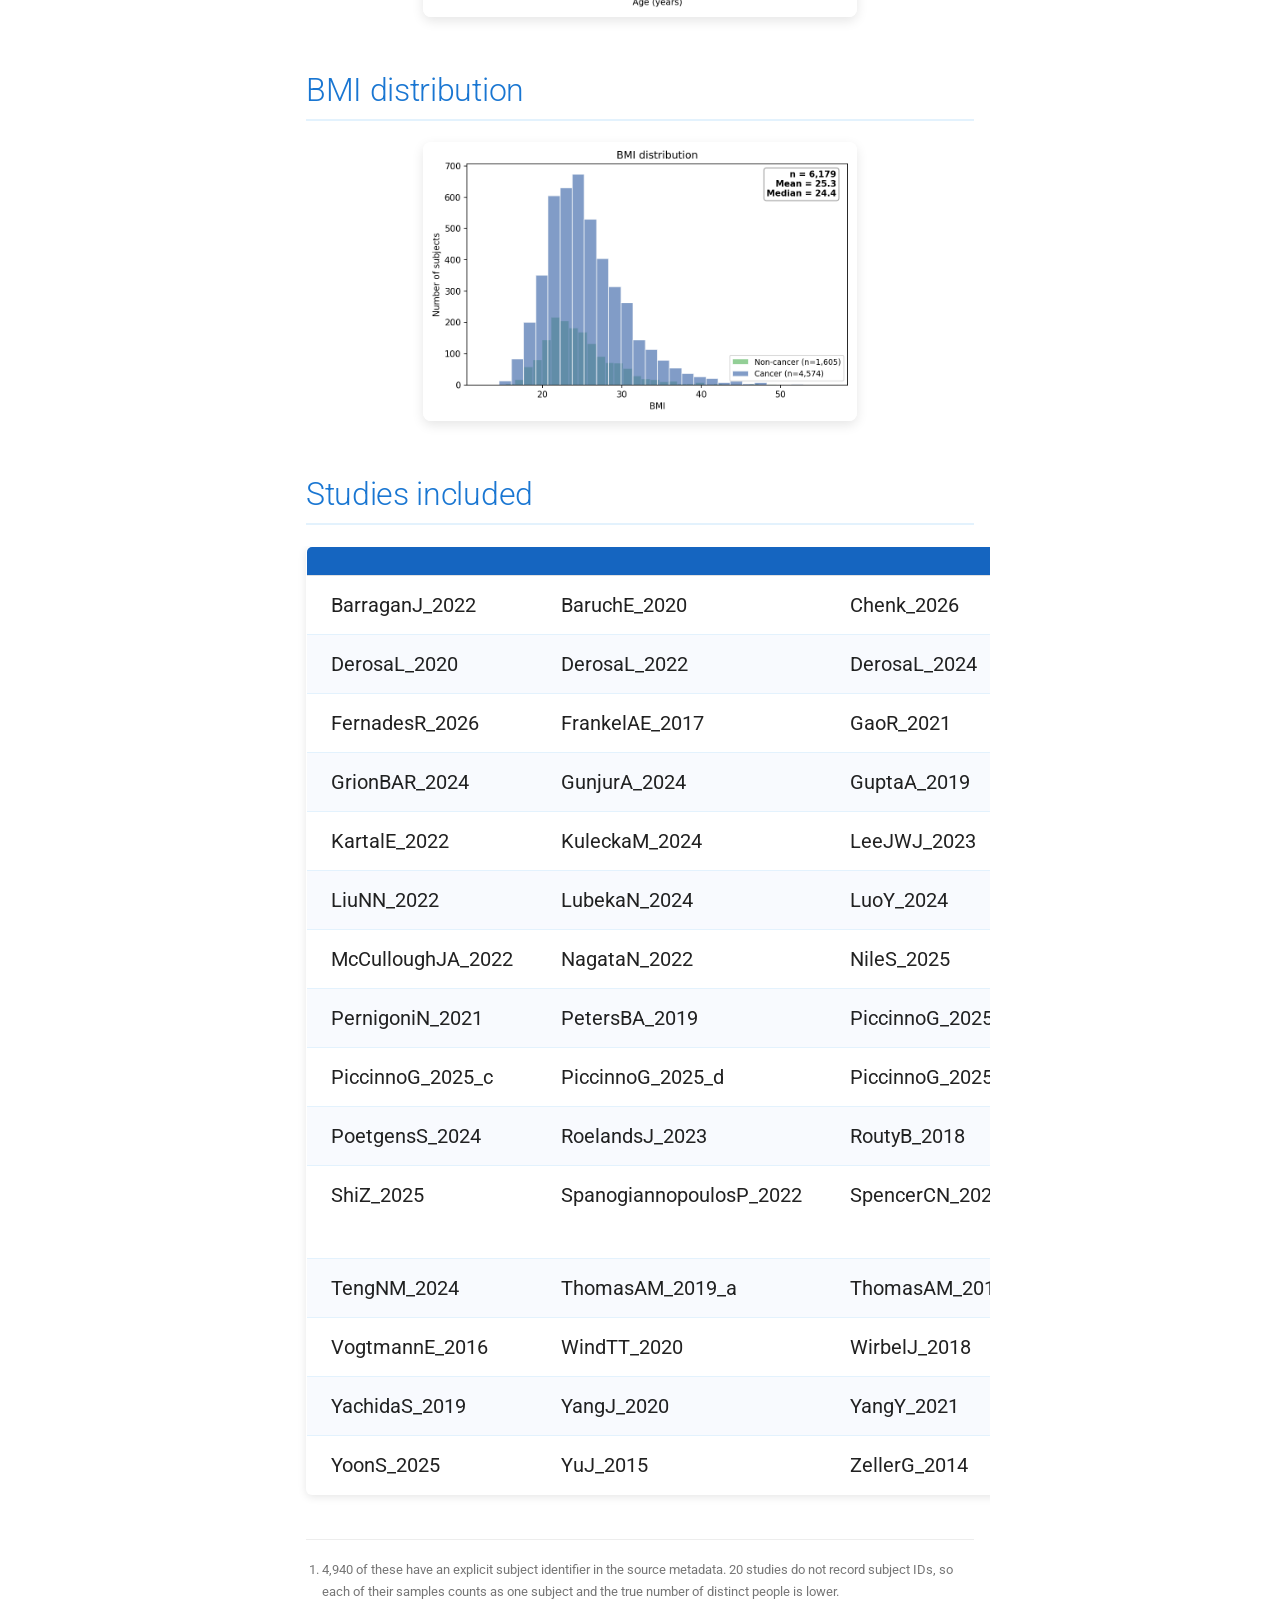
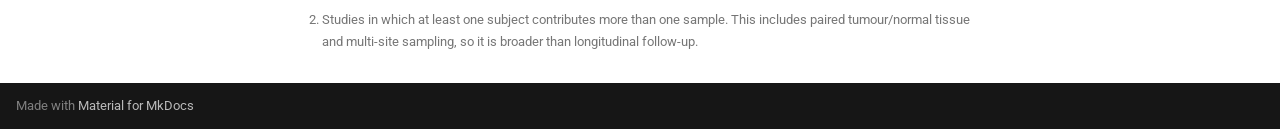
==== commit 16e57f42: "Update dashboard 2026-09-08 15:10" ====
--- a/index.html
+++ b/index.html
@@ -459,7 +459,7 @@
 
 
 <h1 id="curatedmetagenomicdata-cancer-datasets-overview">curatedMetagenomicData -- Cancer Datasets Overview</h1>
-<p><em>Last updated: 2026-09-08 12:38 UTC</em></p>
+<p><em>Last updated: 2026-09-08 13:07 UTC</em></p>
 <h2 id="summary">Summary</h2>
 <table>
 <thead>
@@ -471,7 +471,7 @@
 <tbody>
 <tr>
 <td><strong>Studies</strong></td>
-<td>58</td>
+<td>60</td>
 </tr>
 <tr>
 <td><strong>Countries represented</strong></td>
@@ -479,19 +479,19 @@
 </tr>
 <tr>
 <td><strong>Total samples</strong></td>
-<td>10,415</td>
+<td>10,778</td>
 </tr>
 <tr>
 <td><strong>Subjects</strong></td>
-<td>9,529 <sup id="fnref:denominator"><a class="footnote-ref" href="#fn:denominator">1</a></sup></td>
+<td>9,892 <sup id="fnref:denominator"><a class="footnote-ref" href="#fn:denominator">1</a></sup></td>
 </tr>
 <tr>
 <td>Cancer-related samples</td>
-<td>8,647 (6,615 malignant, 2,032 precursor lesions)</td>
+<td>8,825 (6,793 malignant, 2,032 precursor lesions)</td>
 </tr>
 <tr>
 <td>Non-cancer / control samples</td>
-<td>1,656</td>
+<td>1,841</td>
 </tr>
 <tr>
 <td>Studies with repeated sampling per subject</td>
@@ -499,23 +499,23 @@
 </tr>
 <tr>
 <td>Male subjects</td>
-<td>3,836 (52.0%)</td>
+<td>3,935 (52.2%)</td>
 </tr>
 <tr>
 <td>Female subjects</td>
-<td>3,540 (48.0%)</td>
+<td>3,603 (47.8%)</td>
 </tr>
 <tr>
 <td>Subjects with sex information</td>
-<td>7,376 / 9,529 (77.4%) — available in 41 / 58 studies</td>
+<td>7,538 / 9,892 (76.2%) — available in 42 / 60 studies</td>
 </tr>
 <tr>
 <td>Subjects with age information</td>
-<td>6,539 / 9,529 (68.6%) — available in 40 / 58 studies</td>
+<td>6,702 / 9,892 (67.8%) — available in 41 / 60 studies</td>
 </tr>
 <tr>
 <td>Subjects with BMI information</td>
-<td>6,016 / 9,529 (63.1%) — available in 34 / 58 studies</td>
+<td>6,179 / 9,892 (62.5%) — available in 35 / 60 studies</td>
 </tr>
 </tbody>
 </table>
@@ -576,64 +576,64 @@
 <td style="text-align: left;">LeeKA_2022</td>
 </tr>
 <tr>
+<td style="text-align: left;">LiuNN_2022</td>
 <td style="text-align: left;">LubekaN_2024</td>
 <td style="text-align: left;">LuoY_2024</td>
 <td style="text-align: left;">MatsonV_2018</td>
+</tr>
+<tr>
 <td style="text-align: left;">McCulloughJA_2022</td>
-</tr>
-<tr>
 <td style="text-align: left;">NagataN_2022</td>
 <td style="text-align: left;">NileS_2025</td>
 <td style="text-align: left;">NofinskaB_2026</td>
+</tr>
+<tr>
 <td style="text-align: left;">PernigoniN_2021</td>
-</tr>
-<tr>
 <td style="text-align: left;">PetersBA_2019</td>
 <td style="text-align: left;">PiccinnoG_2025_a</td>
 <td style="text-align: left;">PiccinnoG_2025_b</td>
+</tr>
+<tr>
 <td style="text-align: left;">PiccinnoG_2025_c</td>
-</tr>
-<tr>
 <td style="text-align: left;">PiccinnoG_2025_d</td>
 <td style="text-align: left;">PiccinnoG_2025_e</td>
 <td style="text-align: left;">PiccinnoG_2025_f</td>
+</tr>
+<tr>
 <td style="text-align: left;">PoetgensS_2024</td>
-</tr>
-<tr>
 <td style="text-align: left;">RoelandsJ_2023</td>
 <td style="text-align: left;">RoutyB_2018</td>
 <td style="text-align: left;">Routy_2023</td>
+</tr>
+<tr>
 <td style="text-align: left;">ShiZ_2025</td>
-</tr>
-<tr>
 <td style="text-align: left;">SpanogiannopoulosP_2022</td>
 <td style="text-align: left;">SpencerCN_2021</td>
 <td style="text-align: left;">Stein-ThoeringerCK_2023</td>
+</tr>
+<tr>
 <td style="text-align: left;">TengNM_2024</td>
-</tr>
-<tr>
 <td style="text-align: left;">ThomasAM_2019_a</td>
 <td style="text-align: left;">ThomasAM_2019_b</td>
 <td style="text-align: left;">ThomasAM_2019_c</td>
+</tr>
+<tr>
 <td style="text-align: left;">VogtmannE_2016</td>
-</tr>
-<tr>
 <td style="text-align: left;">WindTT_2020</td>
 <td style="text-align: left;">WirbelJ_2018</td>
 <td style="text-align: left;">XuJ_2022</td>
+</tr>
+<tr>
 <td style="text-align: left;">YachidaS_2019</td>
-</tr>
-<tr>
 <td style="text-align: left;">YangJ_2020</td>
+<td style="text-align: left;">YangY_2021</td>
 <td style="text-align: left;">YoonS_2023</td>
+</tr>
+<tr>
 <td style="text-align: left;">YoonS_2025</td>
 <td style="text-align: left;">YuJ_2015</td>
-</tr>
-<tr>
 <td style="text-align: left;">ZellerG_2014</td>
 <td style="text-align: left;">ZhangY_2023</td>
-<td style="text-align: left;"></td>
-<td style="text-align: left;"></td>
 </tr>
 </tbody>
 </table>
@@ -642,7 +642,7 @@
 <ol>
 <li id="fn:denominator">
 <p>4,940 of these have an explicit subject identifier in the
-source metadata. 18 studies do not record subject IDs, so each of
+source metadata. 20 studies do not record subject IDs, so each of
 their samples counts as one subject and the true number of distinct people is lower.&#160;<a class="footnote-backref" href="#fnref:denominator" title="Jump back to footnote 1 in the text">&#8617;</a></p>
 </li>
 <li id="fn:repeated">
